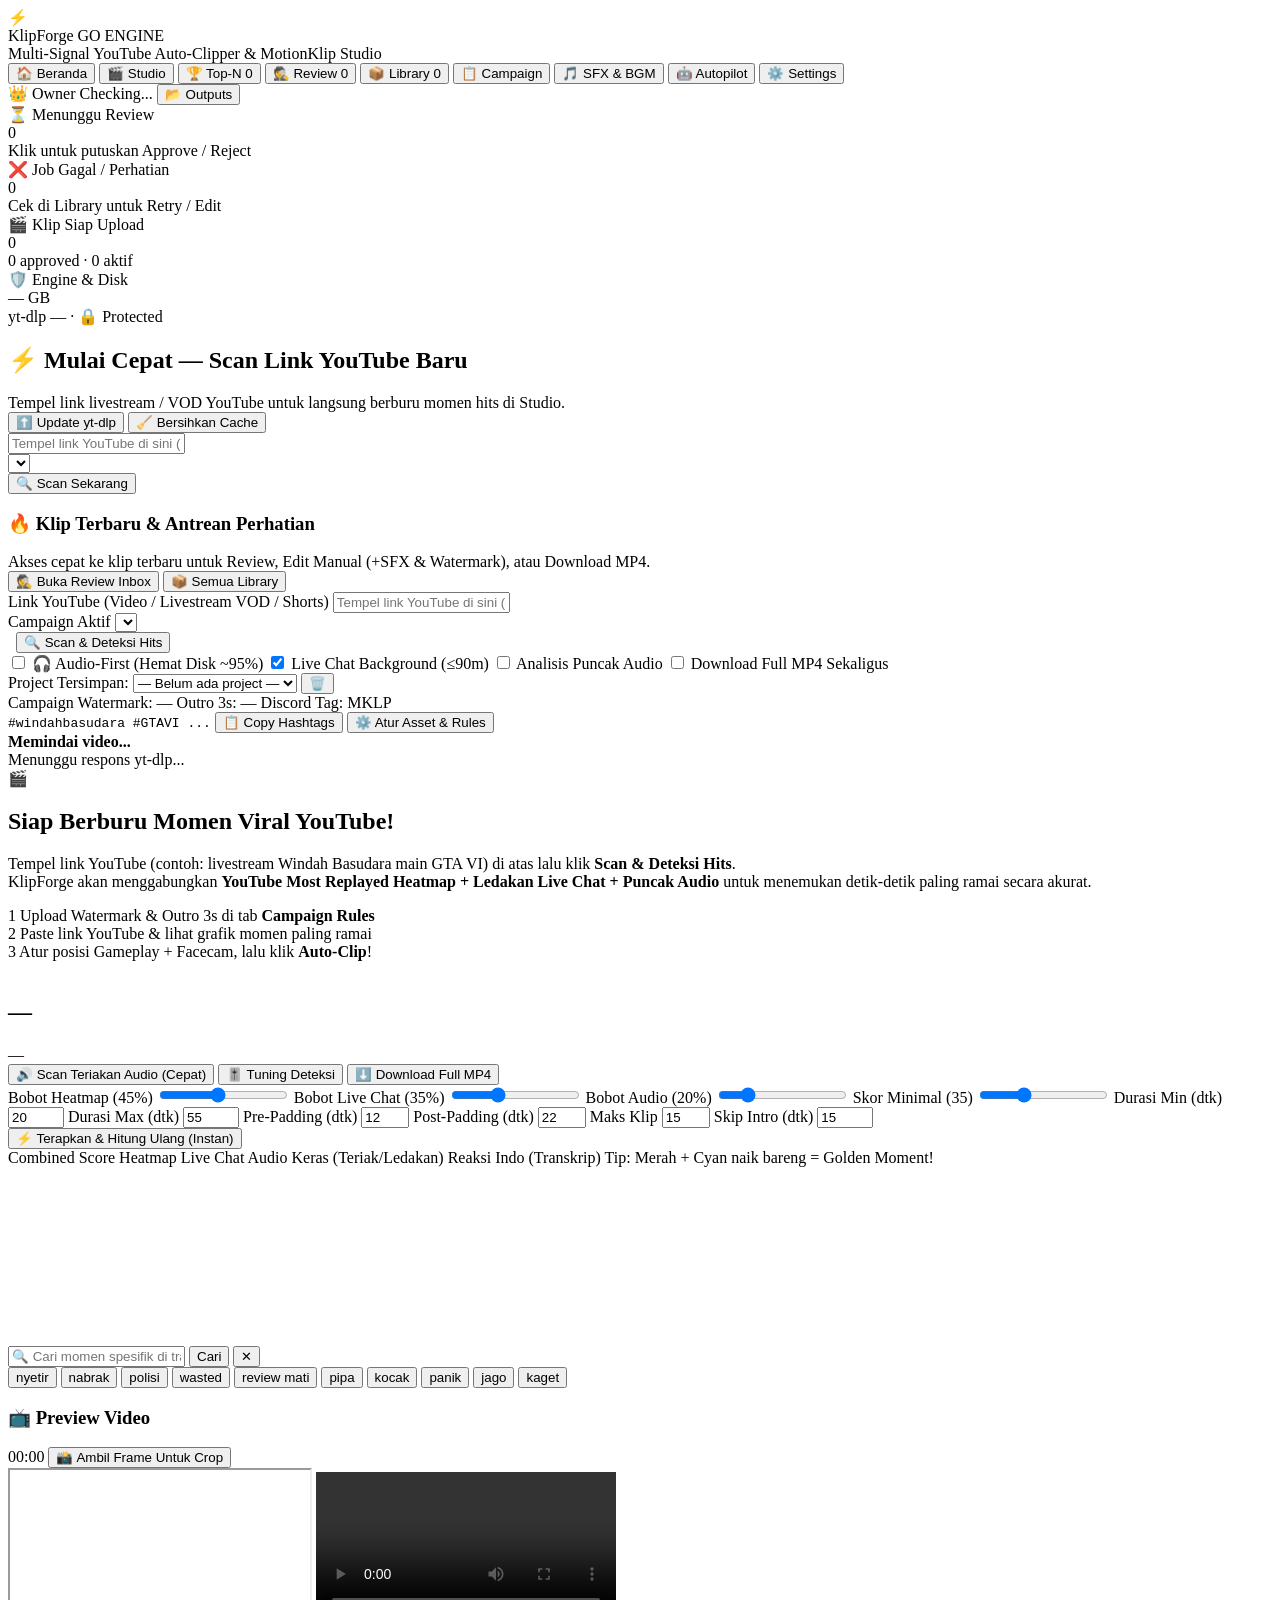
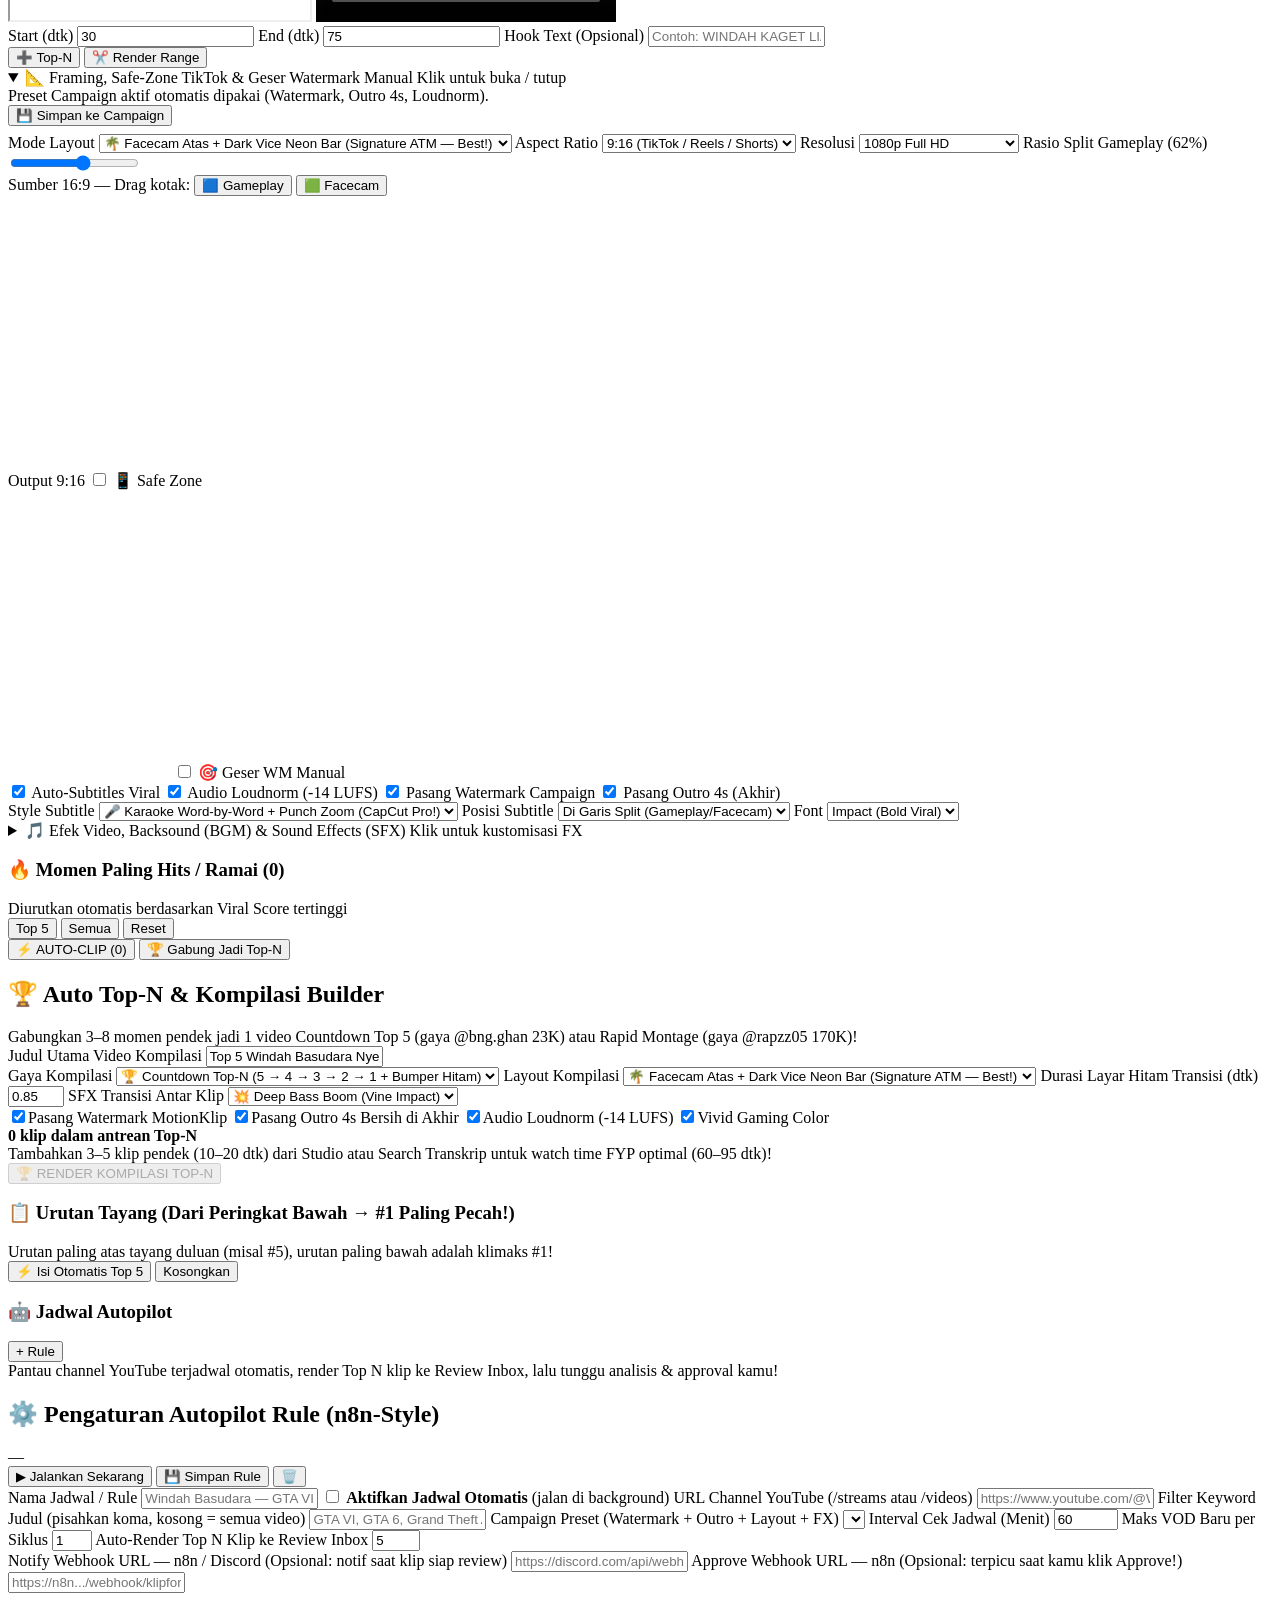
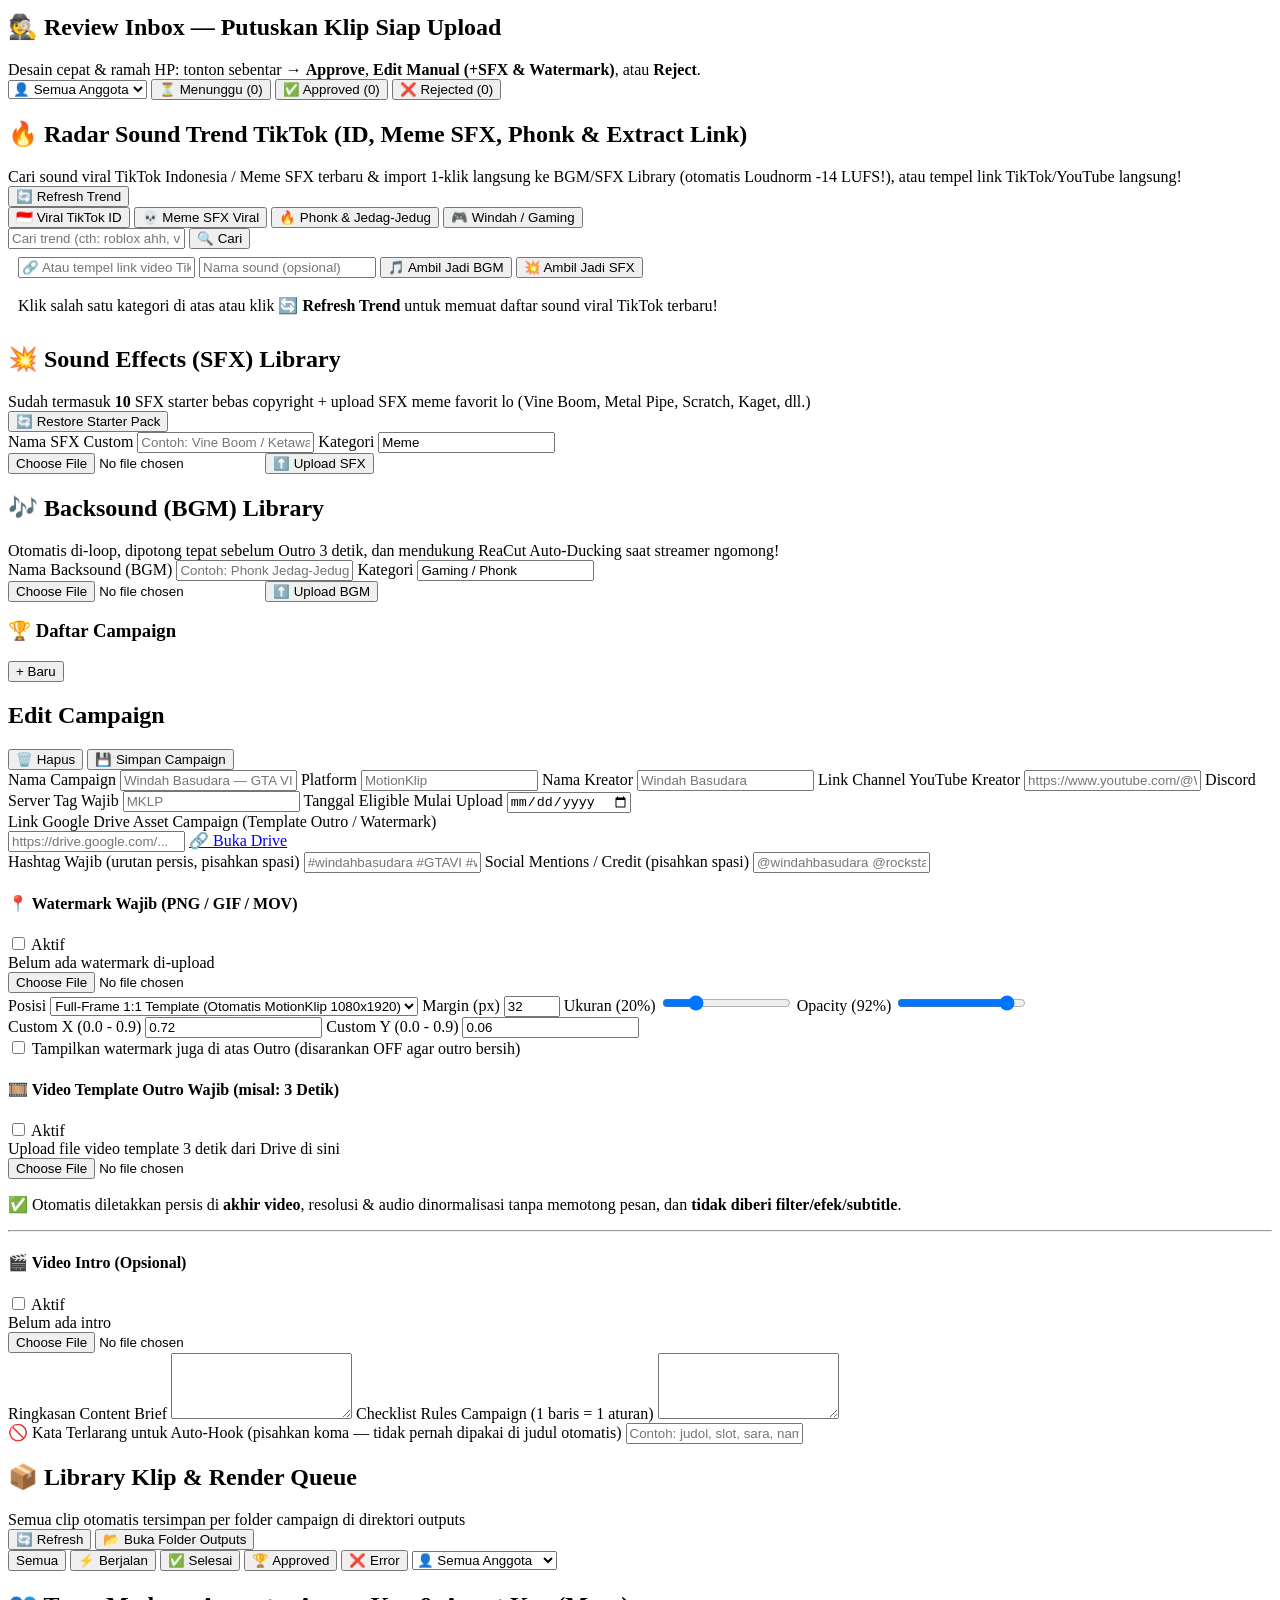
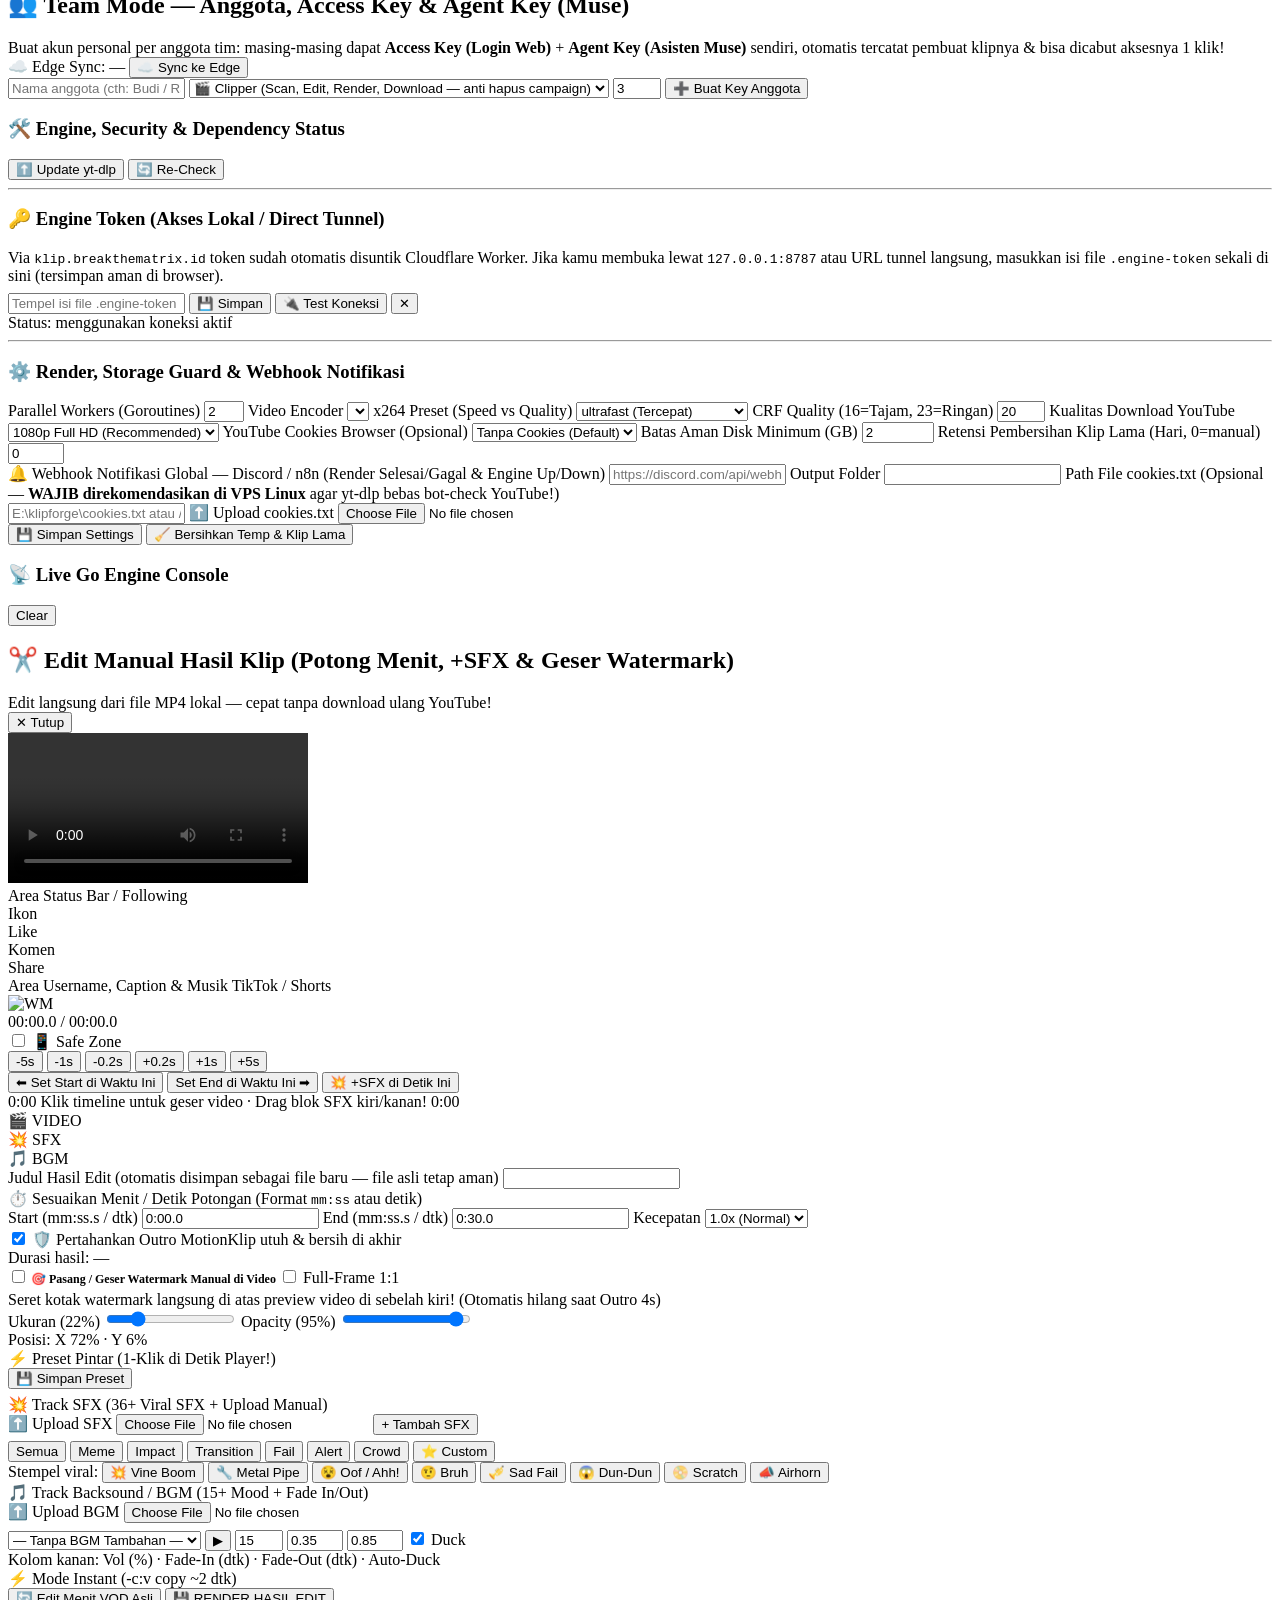
==== cloudflare/public/index.html @ 52f0ef67 "feat(audio+ai): TikTok trending sounds radar & 1-click extractor, YuNet ONNX face_track support, and" ====
<!DOCTYPE html>
<html lang="id">
<head>
  <meta charset="UTF-8" />
  <meta name="viewport" content="width=device-width, initial-scale=1.0" />
  <title>KlipForge — Go Auto-Clipper & MotionKlip Studio</title>
  <link rel="stylesheet" href="/app.css" />
</head>
<body>
  <div class="app-shell">
    <!-- Top Header -->
    <header class="topbar">
      <div class="brand">
        <div class="brand-logo">⚡</div>
        <div>
          <div class="brand-title">KlipForge <span class="badge badge-go">GO ENGINE</span></div>
          <div class="brand-sub">Multi-Signal YouTube Auto-Clipper &amp; MotionKlip Studio</div>
        </div>
      </div>

      <nav class="nav-tabs" id="navTabs">
        <button class="nav-btn active" data-tab="home">🏠 Beranda</button>
        <button class="nav-btn" data-tab="studio">🎬 Studio</button>
        <button class="nav-btn" data-tab="topn">🏆 Top-N <span class="pill-count pill-green" id="navTopNCount">0</span></button>
        <button class="nav-btn" data-tab="review">🕵️ Review <span class="pill-count pill-amber" id="navReviewCount">0</span></button>
        <button class="nav-btn" data-tab="queue">📦 Library <span class="pill-count" id="navJobCount">0</span></button>
        <button class="nav-btn" data-tab="campaigns">📋 Campaign</button>
        <button class="nav-btn" data-tab="audio">🎵 SFX &amp; BGM</button>
        <button class="nav-btn" data-tab="autopilot">🤖 Autopilot</button>
        <button class="nav-btn" data-tab="settings">⚙️ Settings</button>
      </nav>

      <div class="topbar-right">
        <span class="user-pill hidden" id="userBadge" title="Identitas & role akun aktif">👑 Owner</span>
        <span class="status-dot" id="sseDot" title="Real-time SSE connection"></span>
        <span class="dep-pill" id="depBadge">Checking...</span>
        <button class="btn btn-sm btn-ghost hide-mobile" id="btnOpenOutputs" title="Buka folder outputs di Explorer">📂 Outputs</button>
      </div>
    </header>

    <!-- Toast Notification Container -->
    <div id="toastBox" class="toast-box"></div>

    <!-- ==================== TAB 0: BERANDA (COMMAND CENTER) ==================== -->
    <main id="tab-home" class="tab-panel active">
      <section class="home-hero-grid">
        <div class="home-kpi-card kpi-amber" id="kpiCardReview">
          <div class="kpi-label">⏳ Menunggu Review</div>
          <div class="kpi-val" id="homePendingCount">0</div>
          <div class="kpi-sub">Klik untuk putuskan Approve / Reject</div>
        </div>
        <div class="home-kpi-card kpi-rose" id="kpiCardErrors">
          <div class="kpi-label">❌ Job Gagal / Perhatian</div>
          <div class="kpi-val" id="homeErrorCount">0</div>
          <div class="kpi-sub">Cek di Library untuk Retry / Edit</div>
        </div>
        <div class="home-kpi-card kpi-green" id="kpiCardDone">
          <div class="kpi-label">🎬 Klip Siap Upload</div>
          <div class="kpi-val" id="homeDoneCount">0</div>
          <div class="kpi-sub" id="homeApprovedSub">0 approved · 0 aktif</div>
        </div>
        <div class="home-kpi-card kpi-cyan" id="kpiCardHealth">
          <div class="kpi-label">🛡️ Engine &amp; Disk</div>
          <div class="kpi-val" id="homeDiskFree">— GB</div>
          <div class="kpi-sub" id="homeHealthSub">yt-dlp — · 🔒 Protected</div>
        </div>
      </section>

      <!-- Quick Scan & Quick System Actions -->
      <section class="card mt-12">
        <div class="card-head">
          <div>
            <h2>⚡ Mulai Cepat — Scan Link YouTube Baru</h2>
            <div class="muted text-xs">Tempel link livestream / VOD YouTube untuk langsung berburu momen hits di Studio.</div>
          </div>
          <div class="head-actions">
            <button class="btn btn-xs btn-secondary" id="btnHomeUpdateYt">⬆️ Update yt-dlp</button>
            <button class="btn btn-xs btn-secondary" id="btnHomeCleanup">🧹 Bersihkan Cache</button>
          </div>
        </div>
        <div class="intake-row">
          <div class="intake-url-wrap">
            <input type="text" id="homeYtUrl" class="input input-lg" placeholder="Tempel link YouTube di sini (contoh: https://www.youtube.com/watch?v=...)" />
          </div>
          <div class="intake-camp-wrap">
            <select id="homeCampaignSel" class="input input-lg"></select>
          </div>
          <div class="intake-action-wrap">
            <button class="btn btn-primary btn-lg" id="btnHomeQuickScan">🔍 Scan Sekarang</button>
          </div>
        </div>
      </section>

      <!-- Recent Attention Items -->
      <section class="card mt-12">
        <div class="card-head">
          <div>
            <h3>🔥 Klip Terbaru &amp; Antrean Perhatian</h3>
            <div class="muted text-xs">Akses cepat ke klip terbaru untuk Review, Edit Manual (+SFX &amp; Watermark), atau Download MP4.</div>
          </div>
          <div class="head-actions">
            <button class="btn btn-xs btn-accent" id="btnHomeGoReview">🕵️ Buka Review Inbox</button>
            <button class="btn btn-xs btn-secondary" id="btnHomeGoLibrary">📦 Semua Library</button>
          </div>
        </div>
        <div id="homeRecentList" class="jobs-grid"></div>
      </section>
    </main>

    <!-- ==================== TAB 1: STUDIO CLIPPER ==================== -->
    <main id="tab-studio" class="tab-panel">
      <!-- URL Intake Bar -->
      <section class="card intake-card">
        <div class="intake-row">
          <div class="intake-url-wrap">
            <label class="field-label">Link YouTube (Video / Livestream VOD / Shorts)</label>
            <input type="text" id="ytUrlInput" class="input input-lg" placeholder="Tempel link YouTube di sini (contoh: https://www.youtube.com/watch?v=...)" />
          </div>
          <div class="intake-camp-wrap">
            <label class="field-label">Campaign Aktif</label>
            <select id="activeCampaignSelect" class="input input-lg"></select>
          </div>
          <div class="intake-action-wrap">
            <label class="field-label">&nbsp;</label>
            <button class="btn btn-primary btn-lg" id="btnAnalyze">🔍 Scan &amp; Deteksi Hits</button>
          </div>
        </div>

        <div class="intake-options-row">
          <label class="check-inline" title="Hemat disk ~95% — download audio ringan <=64kbps dulu untuk cari momen arc, video dipotong hanya untuk klip pilihan!">
            <input type="checkbox" id="optAudioFirst" /> 🎧 Audio-First (Hemat Disk ~95%)
          </label>
          <label class="check-inline" title="Berjalan di background tanpa memblokir scan (otomatis dilewati pada VOD >90 menit agar super cepat)">
            <input type="checkbox" id="optIncludeChat" checked /> Live Chat Background (≤90m)
          </label>
          <label class="check-inline" title="Download audio ringan untuk deteksi teriakan/tawa keras (otomatis aktif jika heatmap kosong)">
            <input type="checkbox" id="optIncludeAudio" /> Analisis Puncak Audio
          </label>
          <label class="check-inline" title="Download video full MP4 sekaligus (lebih lambat saat scan, tapi render banyak klip jauh lebih cepat)">
            <input type="checkbox" id="optDownloadFull" /> Download Full MP4 Sekaligus
          </label>

          <div class="recent-projects-wrap">
            <span class="muted">Project Tersimpan:</span>
            <select id="projectHistorySelect" class="input input-sm">
              <option value="">— Belum ada project —</option>
            </select>
            <button class="btn btn-sm btn-danger-ghost" id="btnDeleteProject" title="Hapus project ini">🗑️</button>
          </div>
        </div>
      </section>

      <!-- Active Campaign Compliance Strip -->
      <section class="compliance-strip" id="campaignStrip">
        <div class="strip-left">
          <span class="strip-tag" id="stripCampaignName">Campaign</span>
          <span class="strip-badge" id="stripWmStatus">Watermark: —</span>
          <span class="strip-badge" id="stripOutroStatus">Outro 3s: —</span>
          <span class="strip-badge badge-info" id="stripDiscordTag">Discord Tag: MKLP</span>
        </div>
        <div class="strip-right">
          <code class="hashtag-preview" id="stripHashtags">#windahbasudara #GTAVI ...</code>
          <button class="btn btn-xs btn-ghost" id="btnCopyStripTags">📋 Copy Hashtags</button>
          <button class="btn btn-xs btn-secondary" id="btnGoCampaign">⚙️ Atur Asset &amp; Rules</button>
        </div>
      </section>

      <!-- Scanning / Downloading Progress Banner -->
      <section class="card status-banner hidden" id="projectStatusBanner">
        <div class="spinner"></div>
        <div class="status-banner-text">
          <strong id="statusBannerTitle">Memindai video...</strong>
          <div class="muted" id="statusBannerMsg">Menunggu respons yt-dlp...</div>
        </div>
      </section>

      <!-- Empty State -->
      <section class="card empty-hero" id="studioEmpty">
        <div class="empty-icon">🎬</div>
        <h2>Siap Berburu Momen Viral YouTube!</h2>
        <p class="muted">
          Tempel link YouTube (contoh: livestream Windah Basudara main GTA VI) di atas lalu klik <strong>Scan &amp; Deteksi Hits</strong>.<br/>
          KlipForge akan menggabungkan <strong>YouTube Most Replayed Heatmap + Ledakan Live Chat + Puncak Audio</strong> untuk menemukan detik-detik paling ramai secara akurat.
        </p>
        <div class="empty-steps">
          <div class="step-box"><span>1</span> Upload Watermark &amp; Outro 3s di tab <b>Campaign Rules</b></div>
          <div class="step-box"><span>2</span> Paste link YouTube &amp; lihat grafik momen paling ramai</div>
          <div class="step-box"><span>3</span> Atur posisi Gameplay + Facecam, lalu klik <b>Auto-Clip</b>!</div>
        </div>
      </section>

      <!-- Active Project Studio Content -->
      <div id="studioWorkspace" class="hidden">
        <!-- Project Meta & Hype Timeline Chart -->
        <section class="card">
          <div class="section-head">
            <div class="proj-meta">
              <img id="projThumb" class="proj-thumb" src="" alt="" />
              <div>
                <h2 id="projTitle" class="proj-title">—</h2>
                <div class="proj-sub" id="projSub">—</div>
                <div class="signal-pills" id="signalPills"></div>
              </div>
            </div>
            <div class="proj-actions">
              <button class="btn btn-sm btn-accent" id="btnScanAudioFast" title="Download audio super ringan (<=64kbps) untuk cari momen teriakan/ketawa Windah secara akurat!">🔊 Scan Teriakan Audio (Cepat)</button>
              <button class="btn btn-sm btn-secondary" id="btnToggleTuning">🎚️ Tuning Deteksi</button>
              <button class="btn btn-sm btn-secondary" id="btnDownloadFullProj">⬇️ Download Full MP4</button>
            </div>
          </div>

          <!-- Collapsible Detection Tuning Panel -->
          <div id="tuningPanel" class="tuning-panel hidden">
            <div class="tuning-grid">
              <label>Bobot Heatmap (<span id="lblWHeat">45%</span>)
                <input type="range" id="rngWHeat" min="0" max="100" value="45" />
              </label>
              <label>Bobot Live Chat (<span id="lblWChat">35%</span>)
                <input type="range" id="rngWChat" min="0" max="100" value="35" />
              </label>
              <label>Bobot Audio (<span id="lblWAudio">20%</span>)
                <input type="range" id="rngWAudio" min="0" max="100" value="20" />
              </label>
              <label>Skor Minimal (<span id="lblMinScore">35</span>)
                <input type="range" id="rngMinScore" min="10" max="85" value="35" />
              </label>
              <label>Durasi Min (dtk)
                <input type="number" id="inpMinDur" class="input input-sm" value="20" min="5" max="120" />
              </label>
              <label>Durasi Max (dtk)
                <input type="number" id="inpMaxDur" class="input input-sm" value="55" min="10" max="180" />
              </label>
              <label>Pre-Padding (dtk)
                <input type="number" id="inpPrePad" class="input input-sm" value="12" min="0" max="40" />
              </label>
              <label>Post-Padding (dtk)
                <input type="number" id="inpPostPad" class="input input-sm" value="22" min="0" max="60" />
              </label>
              <label>Maks Klip
                <input type="number" id="inpMaxClips" class="input input-sm" value="15" min="1" max="40" />
              </label>
              <label>Skip Intro (dtk)
                <input type="number" id="inpSkipIntro" class="input input-sm" value="15" min="0" max="120" />
              </label>
            </div>
            <div class="tuning-footer">
              <button class="btn btn-primary btn-sm" id="btnReanalyze">⚡ Terapkan &amp; Hitung Ulang (Instan)</button>
            </div>
          </div>

          <!-- Interactive Hype Canvas -->
          <div class="chart-wrap">
            <div class="chart-legend">
              <span><i class="dot dot-comb"></i> Combined Score</span>
              <span><i class="dot dot-heat"></i> Heatmap</span>
              <span><i class="dot dot-chat"></i> Live Chat</span>
              <span><i class="dot dot-audio"></i> Audio Keras (Teriak/Ledakan)</span>
              <span><i class="dot dot-trans"></i> Reaksi Indo (Transkrip)</span>
              <span class="muted ml-auto">Tip: Merah + Cyan naik bareng = Golden Moment!</span>
            </div>
            <canvas id="hypeChart" height="175"></canvas>
            <div id="chartTooltip" class="chart-tooltip hidden"></div>
          </div>

          <!-- Instant VOD Transcript Search Bar (Find exact topics like "wasted", "nyetir", "pipa", "polisi" in 5ms!) -->
          <div class="search-trans-box">
            <div class="search-trans-head">
              <div class="search-input-wrap">
                <input type="text" id="inpTransSearch" class="input input-sm" placeholder="🔍 Cari momen spesifik di transkrip VOD (ketik: wasted, nyetir, nabrak, polisi, pipa, kocak, jago...)" />
                <button class="btn btn-xs btn-primary" id="btnTransSearch">Cari</button>
                <button class="btn btn-xs btn-ghost hidden" id="btnTransClear">✕</button>
              </div>
              <div class="topic-pills" id="topicPills">
                <button class="topic-pill" data-q="nyetir">nyetir</button>
                <button class="topic-pill" data-q="nabrak">nabrak</button>
                <button class="topic-pill" data-q="polisi">polisi</button>
                <button class="topic-pill" data-q="wasted">wasted</button>
                <button class="topic-pill" data-q="review mati">review mati</button>
                <button class="topic-pill" data-q="pipa">pipa</button>
                <button class="topic-pill" data-q="kocak">kocak</button>
                <button class="topic-pill" data-q="panik">panik</button>
                <button class="topic-pill" data-q="jago">jago</button>
                <button class="topic-pill" data-q="kaget">kaget</button>
              </div>
            </div>
            <div id="transSearchResults" class="trans-results hidden"></div>
          </div>
        </section>

        <!-- Main 2-Column Studio Grid -->
        <div class="studio-grid">
          <!-- LEFT COLUMN: Video Preview + Visual Crop & Layout Studio -->
          <div class="studio-left">
            <!-- Video Preview Card -->
            <section class="card">
              <div class="card-head">
                <h3>📺 Preview Video</h3>
                <div class="head-actions">
                  <span class="muted" id="previewTimeBadge">00:00</span>
                  <button class="btn btn-xs btn-secondary" id="btnGrabFrame">📸 Ambil Frame Untuk Crop</button>
                </div>
              </div>
              <div class="player-box" id="playerBox">
                <iframe id="ytIframe" class="yt-iframe" allow="autoplay; encrypted-media" allowfullscreen></iframe>
                <video id="localVideo" class="local-video hidden" controls></video>
              </div>
              <!-- Manual Custom Clip Bar -->
              <div class="manual-clip-bar">
                <div class="manual-inputs">
                  <label>Start (dtk) <input type="number" id="manualStart" class="input input-sm" value="30" min="0" /></label>
                  <label>End (dtk) <input type="number" id="manualEnd" class="input input-sm" value="75" min="1" /></label>
                  <label class="grow">Hook Text (Opsional) <input type="text" id="manualHook" class="input input-sm" placeholder="Contoh: WINDAH KAGET LIAT GTA VI! 😭🔥" /></label>
                </div>
                <button class="btn btn-sm btn-secondary" id="btnAddManualToTopN">➕ Top-N</button>
                <button class="btn btn-sm btn-primary" id="btnRenderManual">✂️ Render Range</button>
              </div>
            </section>

            <!-- Progressive Disclosure Drawer: Framing, Watermark Drag-Drop & FX -->
            <details class="studio-drawer" id="studioFramingDrawer" open>
              <summary>
                <span>📐 Framing, Safe-Zone TikTok &amp; Geser Watermark Manual</span>
                <span class="text-xs muted">Klik untuk buka / tutup</span>
              </summary>
              <div class="studio-drawer-body">
                <div class="card-head" style="margin-bottom:8px;">
                  <div class="text-xs muted">Preset Campaign aktif otomatis dipakai (Watermark, Outro 4s, Loudnorm).</div>
                  <button class="btn btn-xs btn-ghost" id="btnSaveLayoutToCampaign">💾 Simpan ke Campaign</button>
                </div>

              <div class="layout-controls-grid">
                <label>Mode Layout
                  <select id="selCropMode" class="input input-sm">
                    <option value="facecam_top_neon">🌴 Facecam Atas + Dark Vice Neon Bar (Signature ATM — Best!)</option>
                    <option value="facecam_top_float">⚡ Facecam Atas + Floating Viral Title (Tanpa Pita, Full-Bleed!)</option>
                    <option value="facecam_top_clean">🏆 Facecam Atas Bersih (Minimalis / Ideal Top-5)</option>
                    <option value="face_track">🎯 Face-Track Auto-Follow 9:16 (AI Heavy Tripod Reframe!)</option>
                    <option value="gaming_cinema">🎬 Gaming Cinema (Full 16:9 Gameplay + Frame Facecam)</option>
                    <option value="blur_bg">🎥 Full 16:9 + Blur Background</option>
                    <option value="split_custom">Split Custom (Gameplay Atas + Facecam Bawah)</option>
                    <option value="facecam_top_ribbon">Pita Putih Klasik (Opsional)</option>
                    <option value="center">Center Crop (9:16)</option>
                    <option value="original">Original (16:9 Landscape)</option>
                  </select>
                </label>
                <label>Aspect Ratio
                  <select id="selAspect" class="input input-sm">
                    <option value="9:16">9:16 (TikTok / Reels / Shorts)</option>
                    <option value="1:1">1:1 (Square)</option>
                    <option value="16:9">16:9 (Landscape)</option>
                    <option value="original">Original</option>
                  </select>
                </label>
                <label>Resolusi
                  <select id="selRes" class="input input-sm">
                    <option value="1080p">1080p Full HD</option>
                    <option value="720p">720p HD (Lebih Cepat)</option>
                  </select>
                </label>
                <label>Rasio Split Gameplay (<span id="lblSplitRatio">62%</span>)
                  <input type="range" id="rngSplitRatio" min="40" max="78" value="62" />
                </label>
              </div>

              <!-- Visual Interactive Crop Canvas + 9:16 Output Live Simulator with Safe-Zone & Drag Watermark -->
              <div class="crop-studio-row">
                <div class="crop-source-col">
                  <div class="mini-label">
                    <span>Sumber 16:9 — Drag kotak:</span>
                    <button class="btn btn-2xs btn-blue active" id="btnEditGameplay">🟦 Gameplay</button>
                    <button class="btn btn-2xs btn-green" id="btnEditFacecam">🟩 Facecam</button>
                  </div>
                  <canvas id="cropSourceCanvas" width="480" height="270"></canvas>
                </div>
                <div class="crop-preview-col">
                  <div class="mini-label" style="justify-content:space-between;gap:4px;">
                    <span>Output 9:16</span>
                    <label class="check-inline text-xs" title="Tampilkan garis aman UI TikTok/Reels/Shorts"><input type="checkbox" id="chkSafeZone" /> 📱 Safe Zone</label>
                  </div>
                  <canvas id="cropOutputCanvas" width="162" height="288" title="Drag watermark langsung di sini saat mode Geser WM aktif!"></canvas>
                  <label class="check-inline text-xs mt-4" title="Klik & geser langsung posisi watermark di preview 9:16">
                    <input type="checkbox" id="chkDragWm" /> 🎯 Geser WM Manual
                  </label>
                </div>
              </div>

              <!-- Value-Add Editing & Campaign Preset Overrides -->
              <div class="edit-options-grid">
                <label class="check-box">
                  <input type="checkbox" id="chkSubtitles" checked />
                  <span>Auto-Subtitles Viral</span>
                </label>
                <label class="check-box">
                  <input type="checkbox" id="chkAudioNorm" checked />
                  <span>Audio Loudnorm (-14 LUFS)</span>
                </label>
                <label class="check-box">
                  <input type="checkbox" id="chkUseWatermark" checked />
                  <span>Pasang Watermark Campaign</span>
                </label>
                <label class="check-box">
                  <input type="checkbox" id="chkUseOutro" checked />
                  <span>Pasang Outro 4s (Akhir)</span>
                </label>
              </div>

              <div class="sub-style-row" id="subStyleRow">
                <label>Style Subtitle
                  <select id="selSubPreset" class="input input-sm">
                    <option value="karaoke">🎤 Karaoke Word-by-Word + Punch Zoom (CapCut Pro!)</option>
                    <option value="viral-yellow">Viral Yellow Bold (Hormozi)</option>
                    <option value="clean-white">Clean White Bold</option>
                    <option value="gaming-neon">Gaming Neon Green</option>
                    <option value="minimal">Minimal Dark Box</option>
                  </select>
                </label>
                <label>Posisi Subtitle
                  <select id="selSubPos" class="input input-sm">
                    <option value="split-seam">Di Garis Split (Gameplay/Facecam)</option>
                    <option value="bottom">Bawah (Safe Zone TikTok/Reels)</option>
                    <option value="center">Tengah</option>
                  </select>
                </label>
                <label>Font
                  <select id="selSubFont" class="input input-sm">
                    <option value="Impact">Impact (Bold Viral)</option>
                    <option value="Arial">Arial Bold</option>
                    <option value="Bahnschrift">Bahnschrift</option>
                  </select>
                </label>
              </div>
              </div>
            </details>

            <!-- FX, Backsound (BGM) & Sound Effects (SFX) Studio (Collapsible Progressive Disclosure!) -->
            <details class="studio-drawer" id="studioFxDrawer">
              <summary>
                <span>🎵 Efek Video, Backsound (BGM) &amp; Sound Effects (SFX)</span>
                <span class="text-xs muted">Klik untuk kustomisasi FX</span>
              </summary>
              <div class="studio-drawer-body">
              <div class="card-head" style="margin-bottom:8px;">
                <div class="muted text-xs">Hanya berlaku di klip utama — Video Outro 4 detik tetap 100% bersih tanpa filter/BGM!</div>
                <button class="btn btn-xs btn-secondary" id="btnGoAudioLib">➕ Kelola / Upload SFX</button>
              </div>

              <!-- Audio FX: BGM + ReaCut Auto-Ducking + Auto SFX -->
              <div class="fx-section-title">🔊 Backsound (BGM) &amp; Auto-Ducking</div>
              <div class="bgm-row">
                <select id="selBGM" class="input input-sm">
                  <option value="">— Tanpa Backsound (BGM) —</option>
                </select>
                <button class="btn btn-xs btn-secondary" id="btnPreviewBGM" title="Dengar preview BGM">▶ Tes</button>
              </div>
              <div class="layout-controls-grid mt-8">
                <label>Volume BGM (<span id="lblBgmVol">18%</span>)
                  <input type="range" id="rngBgmVol" min="5" max="60" value="18" />
                </label>
                <label class="check-box" style="margin-top:14px;" title="Otomatis kecilkan volume BGM saat streamer ngomong/teriak (teknik ReaCut/CapCut)">
                  <input type="checkbox" id="chkAutoDuck" checked />
                  <span>Auto-Ducking (BGM turun saat ngomong)</span>
                </label>
              </div>

              <div class="fx-section-title mt-12">💥 Sound Effects (SFX) Otomatis &amp; Custom</div>
              <div class="layout-controls-grid">
                <label>Preset Auto-SFX
                  <select id="selSFXPreset" class="input input-sm">
                    <option value="none">Tanpa SFX</option>
                    <option value="meme_punch" selected>Meme Punch (Whoosh + Bass Boom di Peak + Ding)</option>
                    <option value="hype_epic">Hype Epic (Tension Riser + Jedag-Jedug Bass di Peak)</option>
                    <option value="kaget_alert">Kaget Alert (Dramatic Sting + Boom di Peak)</option>
                    <option value="custom">Custom Timeline SFX (Atur Manual)</option>
                  </select>
                </label>
                <div style="display:flex;align-items:flex-end;">
                  <button class="btn btn-xs btn-secondary btn-block hidden" id="btnAddCustomSFX">➕ Tambah Cue SFX</button>
                </div>
              </div>
              <div id="customSFXList" class="custom-sfx-list hidden"></div>

              <div class="fx-section-title mt-12">✨ Efek Visual &amp; Pace (Video FX)</div>
              <div class="sub-style-row">
                <label>Color Grading
                  <select id="selColorPreset" class="input input-sm">
                    <option value="none">Original</option>
                    <option value="vivid_gaming" selected>Vivid Gaming (Tajam &amp; Cerah)</option>
                    <option value="cinematic">Cinematic + Vignette</option>
                    <option value="meme_deep">Meme High-Contrast</option>
                  </select>
                </label>
                <label>Motion / Zoom FX
                  <select id="selMotionPreset" class="input input-sm">
                    <option value="none">Normal (Statis)</option>
                    <option value="peak_punch" selected>Peak Punch Zoom + Shake</option>
                    <option value="slow_zoom">Slow Zoom Retention (1.0→1.08x)</option>
                    <option value="jedag_jedug">Jedag-Jedug Pulse (128 BPM)</option>
                  </select>
                </label>
                <label>Kecepatan Klip
                  <select id="selSpeed" class="input input-sm">
                    <option value="1.0" selected>1.0x (Normal)</option>
                    <option value="1.05">1.05x (Snappy TikTok)</option>
                    <option value="1.10">1.10x (Cepat)</option>
                    <option value="1.15">1.15x (Hyper)</option>
                  </select>
                </label>
              </div>
              <div class="edit-options-grid mt-8">
                <label class="check-box">
                  <input type="checkbox" id="chkFadeIn" checked />
                  <span>Smooth Fade-In (0.25s)</span>
                </label>
                <label class="check-box">
                  <input type="checkbox" id="chkSharpen" checked />
                  <span>Crisp Gameplay Sharpen</span>
                </label>
              </div>
              </div>
            </details>
          </div>

          <!-- RIGHT COLUMN: Ranked Viral Clip Candidates -->
          <div class="studio-right">
            <section class="card candidates-card">
              <div class="card-head">
                <div>
                  <h3>🔥 Momen Paling Hits / Ramai (<span id="candCount">0</span>)</h3>
                  <div class="muted text-xs">Diurutkan otomatis berdasarkan Viral Score tertinggi</div>
                </div>
                <div class="head-actions">
                  <button class="btn btn-xs btn-ghost" id="btnSelectTop5">Top 5</button>
                  <button class="btn btn-xs btn-ghost" id="btnSelectAll">Semua</button>
                  <button class="btn btn-xs btn-ghost" id="btnSelectNone">Reset</button>
                </div>
              </div>

              <div class="batch-bar batch-dual">
                <button class="btn btn-accent" id="btnAutoClipBatch">
                  ⚡ AUTO-CLIP (<span id="selectedCount">0</span>)
                </button>
                <button class="btn btn-primary" id="btnSendSelectedToTopN" title="Gabungkan semua momen tercentang ke Top-N / Kompilasi Builder!">
                  🏆 Gabung Jadi Top-N
                </button>
              </div>

              <div id="candidatesList" class="candidates-list"></div>
            </section>
          </div>
        </div>
      </div>
    </main>

    <!-- ==================== TAB: TOP-N & KOMPILASI BUILDER ==================== -->
    <main id="tab-topn" class="tab-panel">
      <div class="studio-grid">
        <!-- Left: Top-N Settings & Live Preview -->
        <section class="card">
          <div class="card-head">
            <div>
              <h2>🏆 Auto Top-N &amp; Kompilasi Builder</h2>
              <div class="muted text-xs">Gabungkan 3–8 momen pendek jadi 1 video Countdown Top 5 (gaya @bng.ghan 23K) atau Rapid Montage (gaya @rapzz05 170K)!</div>
            </div>
          </div>

          <label>Judul Utama Video Kompilasi
            <input type="text" id="topNTitle" class="input input-lg" value="Top 5 Windah Basudara Nyetir" placeholder="Contoh: Top 5 Windah Basudara Nyetir di GTA VI" />
          </label>

          <div class="form-grid-2 mt-12">
            <label>Gaya Kompilasi
              <select id="topNMode" class="input">
                <option value="top_countdown">🏆 Countdown Top-N (5 → 4 → 3 → 2 → 1 + Bumper Hitam)</option>
                <option value="rapid_montage">⚡ Kompilasi Cepat / Rapid Montage (Gaya @rapzz05)</option>
              </select>
            </label>
            <label>Layout Kompilasi
              <select id="topNLayout" class="input">
                <option value="facecam_top_neon">🌴 Facecam Atas + Dark Vice Neon Bar (Signature ATM — Best!)</option>
                <option value="facecam_top_float">⚡ Facecam Atas + Garis Cyan Neon (Tanpa Pita!)</option>
                <option value="facecam_top_clean">🏆 Facecam Atas Bersih (Minimalis)</option>
                <option value="blur_bg">🎥 Full 16:9 + Blur Background</option>
                <option value="gaming_cinema">🎮 Gaming Cinema (Full 16:9 + Frame Facecam)</option>
              </select>
            </label>
            <label>Durasi Layar Hitam Transisi (dtk)
              <input type="number" step="0.1" min="0" max="2" id="topNBumperDur" class="input" value="0.85" />
            </label>
            <label>SFX Transisi Antar Klip
              <select id="topNBumperSFX" class="input">
                <option value="sfx-boom">💥 Deep Bass Boom (Vine Impact)</option>
                <option value="sfx-bassdrop">🔊 Jedag-Jedug Sub Kick</option>
                <option value="sfx-metal-pipe">🔧 Metal Pipe Crash Clang</option>
                <option value="sfx-glitch">⚡ Glitch Zap Cut</option>
                <option value="">Tanpa SFX Transisi</option>
              </select>
            </label>
          </div>

          <div class="edit-options-grid mt-12">
            <label class="check-box"><input type="checkbox" id="topNWatermark" checked /><span>Pasang Watermark MotionKlip</span></label>
            <label class="check-box"><input type="checkbox" id="topNOutro" checked /><span>Pasang Outro 4s Bersih di Akhir</span></label>
            <label class="check-box"><input type="checkbox" id="topNAudioNorm" checked /><span>Audio Loudnorm (-14 LUFS)</span></label>
            <label class="check-box"><input type="checkbox" id="topNVivid" checked /><span>Vivid Gaming Color</span></label>
          </div>

          <div class="topn-summary-bar mt-16">
            <div>
              <strong id="topNSummaryText">0 klip dalam antrean Top-N</strong>
              <div class="muted text-xs" id="topNDurEstimate">Tambahkan 3–5 klip pendek (10–20 dtk) dari Studio atau Search Transkrip untuk watch time FYP optimal (60–95 dtk)!</div>
            </div>
            <button class="btn btn-accent btn-lg" id="btnRenderTopN" disabled>🏆 RENDER KOMPILASI TOP-N</button>
          </div>
        </section>

        <!-- Right: Ordered Top-N Slot Queue (5 -> 4 -> 3 -> 2 -> 1) -->
        <section class="card">
          <div class="card-head">
            <div>
              <h3>📋 Urutan Tayang (Dari Peringkat Bawah → #1 Paling Pecah!)</h3>
              <div class="muted text-xs">Urutan paling atas tayang duluan (misal #5), urutan paling bawah adalah klimaks #1!</div>
            </div>
            <div class="head-actions">
              <button class="btn btn-xs btn-secondary" id="btnFillTop5FromProject">⚡ Isi Otomatis Top 5</button>
              <button class="btn btn-xs btn-danger-ghost" id="btnClearTopN">Kosongkan</button>
            </div>
          </div>
          <div id="topNSlotsList" class="topn-slots-list"></div>
        </section>
      </div>
    </main>

    <!-- ==================== TAB: AUTOPILOT & HUMAN-IN-THE-LOOP REVIEW ==================== -->
    <main id="tab-autopilot" class="tab-panel">
      <div class="campaigns-layout">
        <aside class="card camp-sidebar">
          <div class="card-head">
            <h3>🤖 Jadwal Autopilot</h3>
            <button class="btn btn-xs btn-primary" id="btnNewAutopilot">+ Rule</button>
          </div>
          <p class="muted text-xs" style="margin:0 0 10px;">
            Pantau channel YouTube terjadwal otomatis, render Top N klip ke Review Inbox, lalu tunggu analisis &amp; approval kamu!
          </p>
          <div id="autopilotList" class="camp-list"></div>
        </aside>

        <section class="card" id="autopilotEditor">
          <div class="card-head">
            <div>
              <h2 id="autoEditorTitle">⚙️ Pengaturan Autopilot Rule (n8n-Style)</h2>
              <div class="muted text-xs" id="autoStatusLine">—</div>
            </div>
            <div class="head-actions">
              <button class="btn btn-sm btn-accent" id="btnRunAutopilotNow">▶ Jalankan Sekarang</button>
              <button class="btn btn-sm btn-primary" id="btnSaveAutopilot">💾 Simpan Rule</button>
              <button class="btn btn-sm btn-danger-ghost" id="btnDeleteAutopilot">🗑️</button>
            </div>
          </div>

          <div class="form-grid-2">
            <label>Nama Jadwal / Rule
              <input type="text" id="aName" class="input" placeholder="Windah Basudara — GTA VI Auto-Watcher" />
            </label>
            <label class="check-box" style="margin-top:18px;">
              <input type="checkbox" id="aEnabled" />
              <span><strong>Aktifkan Jadwal Otomatis</strong> (jalan di background)</span>
            </label>
            <label>URL Channel YouTube (/streams atau /videos)
              <input type="text" id="aChannelUrl" class="input" placeholder="https://www.youtube.com/@WindahBasudara/streams" />
            </label>
            <label>Filter Keyword Judul (pisahkan koma, kosong = semua video)
              <input type="text" id="aKeywords" class="input" placeholder="GTA VI, GTA 6, Grand Theft Auto" />
            </label>
            <label>Campaign Preset (Watermark + Outro + Layout + FX)
              <select id="aCampaignId" class="input"></select>
            </label>
            <label>Interval Cek Jadwal (Menit)
              <input type="number" id="aInterval" class="input" min="5" max="1440" value="60" />
            </label>
            <label>Maks VOD Baru per Siklus
              <input type="number" id="aMaxVideos" class="input" min="1" max="5" value="1" />
            </label>
            <label>Auto-Render Top N Klip ke Review Inbox
              <input type="number" id="aTopClips" class="input" min="1" max="15" value="5" />
            </label>
          </div>

          <div class="form-grid-2 mt-12">
            <label>Notify Webhook URL — n8n / Discord (Opsional: notif saat klip siap review)
              <input type="text" id="aNotifyWebhook" class="input" placeholder="https://discord.com/api/webhooks/... atau https://n8n.../webhook/klipforge-ready-review" />
            </label>
            <label>Approve Webhook URL — n8n (Opsional: terpicu saat kamu klik Approve!)
              <input type="text" id="aApproveWebhook" class="input" placeholder="https://n8n.../webhook/klipforge-approved" />
            </label>
          </div>
        </section>
      </div>
    </main>

    <!-- ==================== TAB: REVIEW INBOX (STANDALONE — MOBILE 1-TANGAN!) ==================== -->
    <main id="tab-review" class="tab-panel">
      <section class="card">
        <div class="card-head">
          <div>
            <h2>🕵️ Review Inbox — Putuskan Klip Siap Upload</h2>
            <div class="muted text-xs">Desain cepat &amp; ramah HP: tonton sebentar → <strong>Approve</strong>, <strong>Edit Manual (+SFX &amp; Watermark)</strong>, atau <strong>Reject</strong>.</div>
          </div>
          <div class="head-actions">
            <select id="reviewMemberFilter" class="input input-sm" style="width:auto;min-width:135px;" title="Filter klip berdasarkan anggota pembuat">
              <option value="all">👤 Semua Anggota</option>
            </select>
            <button class="btn btn-xs btn-secondary review-filter active" data-rfilter="pending_review">⏳ Menunggu (<span id="cntPending">0</span>)</button>
            <button class="btn btn-xs btn-ghost review-filter" data-rfilter="approved">✅ Approved (<span id="cntApproved">0</span>)</button>
            <button class="btn btn-xs btn-ghost review-filter" data-rfilter="rejected">❌ Rejected (<span id="cntRejected">0</span>)</button>
          </div>
        </div>
        <div id="reviewInboxList" class="jobs-grid"></div>
      </section>
    </main>

    <!-- ==================== TAB: AUDIO & SFX LIBRARY ==================== -->
    <main id="tab-audio" class="tab-panel">
      <!-- TikTok Trending Sounds Radar & 1-Click Extractor -->
      <section class="card" style="margin-bottom:14px;">
        <div class="card-head">
          <div>
            <h2>🔥 Radar Sound Trend TikTok (ID, Meme SFX, Phonk &amp; Extract Link)</h2>
            <div class="muted text-xs">Cari sound viral TikTok Indonesia / Meme SFX terbaru &amp; import 1-klik langsung ke BGM/SFX Library (otomatis Loudnorm -14 LUFS!), atau tempel link TikTok/YouTube langsung!</div>
          </div>
          <div class="head-actions">
            <button class="btn btn-xs btn-secondary" id="btnRefreshTrends">🔄 Refresh Trend</button>
          </div>
        </div>

        <div class="trend-controls-row mt-8">
          <div class="pe-cat-bar" id="trendCatBar">
            <button class="pe-cat-pill active" data-tcat="id_viral">🇮🇩 Viral TikTok ID</button>
            <button class="pe-cat-pill" data-tcat="meme_sfx">💀 Meme SFX Viral</button>
            <button class="pe-cat-pill" data-tcat="phonk_gaming">🔥 Phonk &amp; Jedag-Jedug</button>
            <button class="pe-cat-pill" data-tcat="windah_viral">🎮 Windah / Gaming</button>
          </div>
          <div class="input-with-btn">
            <input type="text" id="inpTrendQuery" class="input input-sm" placeholder="Cari trend (cth: roblox ahh, velocity, gta)..." />
            <button class="btn btn-xs btn-primary" id="btnSearchTrends">🔍 Cari</button>
          </div>
        </div>

        <div class="input-with-btn mt-8" style="background:var(--bg-input);padding:8px 10px;border-radius:8px;border:1px solid var(--border);">
          <input type="text" id="inpDirectSoundUrl" class="input input-sm" placeholder="🔗 Atau tempel link video TikTok / YouTube langsung untuk ambil audionya..." />
          <input type="text" id="inpDirectSoundName" class="input input-sm" style="max-width:190px;" placeholder="Nama sound (opsional)" />
          <button class="btn btn-xs btn-accent" id="btnExtractUrlBgm">🎵 Ambil Jadi BGM</button>
          <button class="btn btn-xs btn-primary" id="btnExtractUrlSfx">💥 Ambil Jadi SFX</button>
        </div>

        <div id="trendingSoundsList" class="trend-grid mt-12">
          <div class="muted text-xs" style="padding:10px;">Klik salah satu kategori di atas atau klik <strong>🔄 Refresh Trend</strong> untuk memuat daftar sound viral TikTok terbaru!</div>
        </div>
      </section>

      <div class="settings-grid">
        <section class="card">
          <div class="card-head">
            <div>
              <h2>💥 Sound Effects (SFX) Library</h2>
              <div class="muted text-xs">Sudah termasuk <strong id="sfxBuiltInCount">10</strong> SFX starter bebas copyright + upload SFX meme favorit lo (Vine Boom, Metal Pipe, Scratch, Kaget, dll.)</div>
            </div>
            <button class="btn btn-xs btn-secondary" id="btnRegenAudio">🔄 Restore Starter Pack</button>
          </div>

          <div class="upload-audio-box">
            <div class="form-grid-2">
              <label>Nama SFX Custom
                <input type="text" id="upSfxName" class="input input-sm" placeholder="Contoh: Vine Boom / Ketawa Bocil" />
              </label>
              <label>Kategori
                <input type="text" id="upSfxCat" class="input input-sm" value="Meme" />
              </label>
            </div>
            <div class="input-with-btn mt-8">
              <input type="file" id="upSfxFile" accept="audio/*,.mp3,.wav,.m4a,.ogg" class="file-input" />
              <button class="btn btn-sm btn-primary" id="btnUploadSFX">⬆️ Upload SFX</button>
            </div>
          </div>

          <div id="sfxLibList" class="audio-lib-list mt-12"></div>
        </section>

        <section class="card">
          <div class="card-head">
            <div>
              <h2>🎶 Backsound (BGM) Library</h2>
              <div class="muted text-xs">Otomatis di-loop, dipotong tepat sebelum Outro 3 detik, dan mendukung ReaCut Auto-Ducking saat streamer ngomong!</div>
            </div>
          </div>

          <div class="upload-audio-box">
            <div class="form-grid-2">
              <label>Nama Backsound (BGM)
                <input type="text" id="upBgmName" class="input input-sm" placeholder="Contoh: Phonk Jedag-Jedug / Gaming Beat" />
              </label>
              <label>Kategori
                <input type="text" id="upBgmCat" class="input input-sm" value="Gaming / Phonk" />
              </label>
            </div>
            <div class="input-with-btn mt-8">
              <input type="file" id="upBgmFile" accept="audio/*,.mp3,.wav,.m4a,.ogg" class="file-input" />
              <button class="btn btn-sm btn-accent" id="btnUploadBGM">⬆️ Upload BGM</button>
            </div>
          </div>

          <div id="bgmLibList" class="audio-lib-list mt-12"></div>
        </section>
      </div>
      <audio id="globalAudioPreview" class="hidden"></audio>
    </main>

    <!-- ==================== TAB 2: CAMPAIGN RULES & ASSETS ==================== -->
    <main id="tab-campaigns" class="tab-panel">
      <div class="campaigns-layout">
        <aside class="card camp-sidebar">
          <div class="card-head">
            <h3>🏆 Daftar Campaign</h3>
            <button class="btn btn-xs btn-primary" id="btnNewCampaign">+ Baru</button>
          </div>
          <div id="campaignList" class="camp-list"></div>
        </aside>

        <section class="card camp-editor" id="campEditor">
          <div class="card-head">
            <h2 id="campEditorTitle">Edit Campaign</h2>
            <div class="head-actions">
              <button class="btn btn-sm btn-danger-ghost" id="btnDeleteCamp">🗑️ Hapus</button>
              <button class="btn btn-sm btn-primary" id="btnSaveCamp">💾 Simpan Campaign</button>
            </div>
          </div>

          <div class="form-grid-2">
            <label>Nama Campaign
              <input type="text" id="cName" class="input" placeholder="Windah Basudara — GTA VI" />
            </label>
            <label>Platform
              <input type="text" id="cPlatform" class="input" placeholder="MotionKlip" />
            </label>
            <label>Nama Kreator
              <input type="text" id="cCreator" class="input" placeholder="Windah Basudara" />
            </label>
            <label>Link Channel YouTube Kreator
              <input type="text" id="cChannelUrl" class="input" placeholder="https://www.youtube.com/@WindahBasudara" />
            </label>
            <label>Discord Server Tag Wajib
              <input type="text" id="cDiscordTag" class="input" placeholder="MKLP" />
            </label>
            <label>Tanggal Eligible Mulai Upload
              <input type="date" id="cEligibleDate" class="input" />
            </label>
          </div>

          <label class="mt-12">Link Google Drive Asset Campaign (Template Outro / Watermark)
            <div class="input-with-btn">
              <input type="text" id="cDriveUrl" class="input" placeholder="https://drive.google.com/..." />
              <a id="cDriveOpenLink" href="#" target="_blank" class="btn btn-sm btn-secondary">🔗 Buka Drive</a>
            </div>
          </label>

          <div class="form-grid-2 mt-12">
            <label>Hashtag Wajib (urutan persis, pisahkan spasi)
              <input type="text" id="cHashtags" class="input" placeholder="#windahbasudara #GTAVI #windahGTAVI #motionklip #ezklip" />
            </label>
            <label>Social Mentions / Credit (pisahkan spasi)
              <input type="text" id="cMentions" class="input" placeholder="@windahbasudara @rockstargames" />
            </label>
          </div>

          <!-- Assets Upload Zone: Watermark + Outro 3s + Optional Intro -->
          <div class="assets-grid mt-16">
            <!-- Watermark Upload -->
            <div class="asset-box">
              <div class="asset-head">
                <h4>📍 Watermark Wajib (PNG / GIF / MOV)</h4>
                <label class="check-inline"><input type="checkbox" id="cWmEnabled" /> Aktif</label>
              </div>
              <div class="asset-preview-box" id="wmPreviewBox">
                <span class="muted">Belum ada watermark di-upload</span>
              </div>
              <input type="file" id="fileWm" accept="image/png,image/webp,image/gif,video/quicktime,video/webm" class="file-input" />
              <div class="form-grid-2 mt-8">
                <label>Posisi
                  <select id="cWmPos" class="input input-sm">
                    <option value="full-frame">Full-Frame 1:1 Template (Otomatis MotionKlip 1080x1920)</option>
                    <option value="top-right">Kanan Atas</option>
                    <option value="top-left">Kiri Atas</option>
                    <option value="bottom-right">Kanan Bawah</option>
                    <option value="bottom-left">Kiri Bawah</option>
                    <option value="center-top">Tengah Atas</option>
                    <option value="custom">Custom (X / Y %)</option>
                  </select>
                </label>
                <label>Margin (px)
                  <input type="number" id="cWmMargin" class="input input-sm" value="32" min="0" max="300" />
                </label>
                <label>Ukuran (<span id="lblWmScale">20%</span>)
                  <input type="range" id="cWmScale" min="8" max="60" value="20" />
                </label>
                <label>Opacity (<span id="lblWmOpacity">92%</span>)
                  <input type="range" id="cWmOpacity" min="20" max="100" value="92" />
                </label>
              </div>
              <div class="form-grid-2 mt-8 hidden" id="wmCustomXY">
                <label>Custom X (0.0 - 0.9) <input type="number" step="0.02" id="cWmCustomX" class="input input-sm" value="0.72" /></label>
                <label>Custom Y (0.0 - 0.9) <input type="number" step="0.02" id="cWmCustomY" class="input input-sm" value="0.06" /></label>
              </div>
              <label class="check-inline mt-8">
                <input type="checkbox" id="cWmOnOutro" /> Tampilkan watermark juga di atas Outro (disarankan OFF agar outro bersih)
              </label>
            </div>

            <!-- Outro 3s Upload -->
            <div class="asset-box">
              <div class="asset-head">
                <h4>🎞️ Video Template Outro Wajib (misal: 3 Detik)</h4>
                <label class="check-inline"><input type="checkbox" id="cOutroEnabled" /> Aktif</label>
              </div>
              <div class="asset-preview-box" id="outroPreviewBox">
                <span class="muted">Upload file video template 3 detik dari Drive di sini</span>
              </div>
              <input type="file" id="fileOutro" accept="video/mp4,video/quicktime,video/webm,video/x-matroska" class="file-input" />
              <p class="muted text-xs mt-8">
                ✅ Otomatis diletakkan persis di <strong>akhir video</strong>, resolusi &amp; audio dinormalisasi tanpa memotong pesan, dan <strong>tidak diberi filter/efek/subtitle</strong>.
              </p>

              <hr class="divider" />
              <div class="asset-head">
                <h4>🎬 Video Intro (Opsional)</h4>
                <label class="check-inline"><input type="checkbox" id="cIntroEnabled" /> Aktif</label>
              </div>
              <div class="muted text-xs" id="introFileInfo">Belum ada intro</div>
              <input type="file" id="fileIntro" accept="video/mp4,video/quicktime,video/webm" class="file-input mt-4" />
            </div>
          </div>

          <!-- Brief, Rules & Forbidden Words -->
          <div class="form-grid-2 mt-16">
            <label>Ringkasan Content Brief
              <textarea id="cBrief" class="input textarea" rows="4"></textarea>
            </label>
            <label>Checklist Rules Campaign (1 baris = 1 aturan)
              <textarea id="cRules" class="input textarea" rows="4"></textarea>
            </label>
          </div>
          <label class="mt-12">🚫 Kata Terlarang untuk Auto-Hook (pisahkan koma — tidak pernah dipakai di judul otomatis)
            <input type="text" id="cForbiddenWords" class="input input-sm" placeholder="Contoh: judol, slot, sara, nama-terlarang" />
          </label>
        </section>
      </div>
    </main>

    <!-- ==================== TAB 3: LIBRARY (QUEUE + HASIL CLIPS + FILTER) ==================== -->
    <main id="tab-queue" class="tab-panel">
      <section class="card">
        <div class="card-head">
          <div>
            <h2>📦 Library Klip &amp; Render Queue</h2>
            <div class="muted text-xs">Semua clip otomatis tersimpan per folder campaign di direktori outputs</div>
          </div>
          <div class="head-actions">
            <button class="btn btn-sm btn-secondary" id="btnRefreshJobs">🔄 Refresh</button>
            <button class="btn btn-sm btn-primary" id="btnOpenOutputs2">📂 Buka Folder Outputs</button>
          </div>
        </div>
        <div class="lib-filters mt-8" style="margin-bottom:12px;align-items:center;">
          <button class="btn btn-xs btn-secondary lib-filter active" data-lfilter="all">Semua</button>
          <button class="btn btn-xs btn-ghost lib-filter" data-lfilter="active">⚡ Berjalan</button>
          <button class="btn btn-xs btn-ghost lib-filter" data-lfilter="done">✅ Selesai</button>
          <button class="btn btn-xs btn-ghost lib-filter" data-lfilter="approved">🏆 Approved</button>
          <button class="btn btn-xs btn-ghost lib-filter" data-lfilter="error">❌ Error</button>
          <select id="libMemberFilter" class="input input-sm ml-auto" style="width:auto;min-width:145px;" title="Filter klip berdasarkan anggota pembuat">
            <option value="all">👤 Semua Anggota</option>
          </select>
        </div>
        <div id="jobsList" class="jobs-grid"></div>
      </section>
    </main>

    <!-- ==================== TAB 4: SETTINGS, TEAM, STORAGE & LOGS ==================== -->
    <main id="tab-settings" class="tab-panel">
      <!-- Team Mode Management Card (Owner Only) -->
      <section class="card mb-12" id="teamManagementCard" style="margin-bottom:16px;">
        <div class="card-head">
          <div>
            <h2>👥 Team Mode — Anggota, Access Key &amp; Agent Key (Muse)</h2>
            <div class="muted text-xs">Buat akun personal per anggota tim: masing-masing dapat <strong>Access Key (Login Web)</strong> + <strong>Agent Key (Asisten Muse)</strong> sendiri, otomatis tercatat pembuat klipnya &amp; bisa dicabut aksesnya 1 klik!</div>
          </div>
          <div class="head-actions">
            <span class="text-xs muted" id="teamEdgeSyncStatus">☁️ Edge Sync: —</span>
            <button class="btn btn-xs btn-secondary" id="btnSyncTeamEdge" title="Sinkronkan daftar key tim ke Cloudflare Worker (klip.breakthematrix.id)">☁️ Sync ke Edge</button>
          </div>
        </div>

        <div class="team-add-bar mt-12">
          <input type="text" id="teamNewName" class="input input-sm" placeholder="Nama anggota (cth: Budi / Raka)..." />
          <select id="teamNewRole" class="input input-sm">
            <option value="clipper">🎬 Clipper (Scan, Edit, Render, Download — anti hapus campaign)</option>
            <option value="qc">🕵️ QC / Reviewer (Clipper + Approve/Reject Review)</option>
            <option value="owner">👑 Co-Owner (Full Admin)</option>
          </select>
          <input type="number" id="teamNewMaxActive" class="input input-sm" min="1" max="10" value="3" title="Maksimal job render aktif paralel per anggota (Fair Queue)" />
          <button class="btn btn-sm btn-primary" id="btnAddTeamMember">➕ Buat Key Anggota</button>
        </div>

        <div id="teamMembersList" class="team-grid mt-12"></div>
      </section>

      <div class="settings-grid">
        <section class="card">
          <div class="card-head">
            <h3>🛠️ Engine, Security &amp; Dependency Status</h3>
            <div class="head-actions">
              <button class="btn btn-xs btn-accent" id="btnUpdateYtDlp">⬆️ Update yt-dlp</button>
              <button class="btn btn-xs btn-secondary" id="btnRefreshDeps">🔄 Re-Check</button>
            </div>
          </div>
          <div id="depsPanel" class="deps-list"></div>
          <div id="diskHealthPanel" class="disk-bar-wrap"></div>

          <hr class="divider" />
          <h3>🔑 Engine Token (Akses Lokal / Direct Tunnel)</h3>
          <p class="muted text-xs" style="margin:4px 0 8px;">
            Via <code>klip.breakthematrix.id</code> token sudah otomatis disuntik Cloudflare Worker. Jika kamu membuka lewat <code>127.0.0.1:8787</code> atau URL tunnel langsung, masukkan isi file <code>.engine-token</code> sekali di sini (tersimpan aman di browser).
          </p>
          <div class="input-with-btn">
            <input type="password" id="sEngineToken" class="input input-sm" placeholder="Tempel isi file .engine-token (48 karakter)..." autocomplete="off" />
            <button class="btn btn-xs btn-primary" id="btnSaveEngineToken">💾 Simpan</button>
            <button class="btn btn-xs btn-accent" id="btnTestEngineToken">🔌 Test Koneksi</button>
            <button class="btn btn-xs btn-ghost" id="btnClearEngineToken" title="Hapus token tersimpan di browser">✕</button>
          </div>
          <div class="text-xs muted mt-4" id="engineTokenStatus">Status: menggunakan koneksi aktif</div>

          <hr class="divider" />
          <h3>⚙️ Render, Storage Guard &amp; Webhook Notifikasi</h3>
          <div class="form-grid-2 mt-12">
            <label>Parallel Workers (Goroutines)
              <input type="number" id="sWorkers" class="input" min="1" max="8" value="2" />
            </label>
            <label>Video Encoder
              <select id="sEncoder" class="input"></select>
            </label>
            <label>x264 Preset (Speed vs Quality)
              <select id="sPreset" class="input">
                <option value="ultrafast">ultrafast (Tercepat)</option>
                <option value="veryfast">veryfast (Recommended)</option>
                <option value="fast">fast (Seimbang)</option>
                <option value="medium">medium (Kualitas Tinggi)</option>
              </select>
            </label>
            <label>CRF Quality (16=Tajam, 23=Ringan)
              <input type="number" id="sCrf" class="input" min="14" max="28" value="20" />
            </label>
            <label>Kualitas Download YouTube
              <select id="sQuality" class="input">
                <option value="1080p">1080p Full HD (Recommended)</option>
                <option value="720p">720p HD (Hemat Kuota)</option>
                <option value="best">Best Available</option>
              </select>
            </label>
            <label>YouTube Cookies Browser (Opsional)
              <select id="sCookiesBrowser" class="input">
                <option value="">Tanpa Cookies (Default)</option>
                <option value="chrome">Google Chrome</option>
                <option value="edge">Microsoft Edge</option>
                <option value="firefox">Firefox</option>
              </select>
            </label>
            <label>Batas Aman Disk Minimum (GB)
              <input type="number" step="0.5" id="sMinFreeGb" class="input" min="0.5" max="100" value="2" />
            </label>
            <label>Retensi Pembersihan Klip Lama (Hari, 0=manual)
              <input type="number" id="sRetentionDays" class="input" min="0" max="365" value="0" />
            </label>
          </div>
          <label class="mt-12">🔔 Webhook Notifikasi Global — Discord / n8n (Render Selesai/Gagal &amp; Engine Up/Down)
            <input type="text" id="sNotifyWebhook" class="input" placeholder="https://discord.com/api/webhooks/... atau https://n8n.../webhook/klipforge" />
          </label>
          <label class="mt-12">Output Folder
            <input type="text" id="sOutputDir" class="input" />
          </label>
          <label class="mt-12">Path File cookies.txt (Opsional — <strong>WAJIB direkomendasikan di VPS Linux</strong> agar yt-dlp bebas bot-check YouTube!)
            <div class="input-with-btn">
              <input type="text" id="sCookiesFile" class="input" placeholder="E:\klipforge\cookies.txt atau /app/data/cookies.txt" />
              <label class="btn btn-xs btn-secondary" style="cursor:pointer;white-space:nowrap;">
                ⬆️ Upload cookies.txt
                <input type="file" id="fileUploadCookies" accept=".txt,text/plain" class="hidden" />
              </label>
            </div>
          </label>
          <div class="head-actions mt-16">
            <button class="btn btn-primary" id="btnSaveSettings">💾 Simpan Settings</button>
            <button class="btn btn-secondary" id="btnCleanupStorage">🧹 Bersihkan Temp &amp; Klip Lama</button>
          </div>
        </section>

        <section class="card">
          <div class="card-head">
            <h3>📡 Live Go Engine Console</h3>
            <button class="btn btn-xs btn-ghost" id="btnClearLogs">Clear</button>
          </div>
          <div id="liveConsole" class="live-console"></div>
        </section>
      </div>
    </main>
  </div>

  <!-- ==================== POST-CLIP MANUAL EDITOR MODAL (Trim + +SFX + Drag-Drop Watermark + Safe-Zone) ==================== -->
  <div id="postEditModal" class="modal-backdrop hidden">
    <div class="modal-card">
      <div class="modal-head">
        <div>
          <h2>✂️ Edit Manual Hasil Klip (Potong Menit, +SFX &amp; Geser Watermark)</h2>
          <div class="muted text-xs" id="peSourceSubtitle">Edit langsung dari file MP4 lokal — cepat tanpa download ulang YouTube!</div>
        </div>
        <button class="btn btn-xs btn-ghost" id="btnClosePostEdit">✕ Tutup</button>
      </div>

      <div class="modal-body-grid">
        <!-- Left: Interactive Video Preview + Safe-Zone + Draggable Watermark + Precision Controls -->
        <div class="pe-left">
          <div class="pe-video-wrap" id="peStage">
            <video id="peVideo" controls playsinline></video>
            <div id="peSafeZone" class="safezone-overlay hidden">
              <div class="sz-top">Area Status Bar / Following</div>
              <div class="sz-right">Ikon<br/>Like<br/>Komen<br/>Share</div>
              <div class="sz-bottom">Area Username, Caption &amp; Musik TikTok / Shorts</div>
            </div>
            <div id="peWmDrag" class="pe-wm-drag hidden" title="Geser posisi watermark dengan mouse / jari!">
              <img id="peWmImg" src="" alt="WM" />
            </div>
          </div>
          <div class="pe-time-bar">
            <span class="pe-clock" id="peClock">00:00.0 / 00:00.0</span>
            <div class="head-actions">
              <label class="check-inline text-xs"><input type="checkbox" id="peSafeZoneToggle" /> 📱 Safe Zone</label>
            </div>
          </div>
          <div class="pe-time-bar">
            <div class="pe-nudge-group">
              <button class="btn btn-2xs btn-secondary pe-nudge" data-d="-5">-5s</button>
              <button class="btn btn-2xs btn-secondary pe-nudge" data-d="-1">-1s</button>
              <button class="btn btn-2xs btn-secondary pe-nudge" data-d="-0.2">-0.2s</button>
              <button class="btn btn-2xs btn-secondary pe-nudge" data-d="0.2">+0.2s</button>
              <button class="btn btn-2xs btn-secondary pe-nudge" data-d="1">+1s</button>
              <button class="btn btn-2xs btn-secondary pe-nudge" data-d="5">+5s</button>
            </div>
          </div>
          <div class="pe-capture-row">
            <button class="btn btn-xs btn-secondary" id="btnPeSetStart">⬅ Set Start di Waktu Ini</button>
            <button class="btn btn-xs btn-secondary" id="btnPeSetEnd">Set End di Waktu Ini ➡</button>
            <button class="btn btn-xs btn-accent" id="btnPeAddSfxNow">💥 +SFX di Detik Ini</button>
          </div>

          <!-- CapCut-Style Visual Multi-Track Timeline (Scrub Playhead + Draggable SFX Blocks + BGM Bar) -->
          <div class="pe-timeline-wrap" id="peTimelineWrap">
            <div class="pe-tl-ruler">
              <span id="peTlRulerStart">0:00</span>
              <span class="text-xs muted">Klik timeline untuk geser video · Drag blok SFX kiri/kanan!</span>
              <span id="peTlRulerEnd">0:00</span>
            </div>
            <div class="pe-tl-tracks" id="peTlTracks">
              <div class="pe-tl-track" id="peTlVideoTrack">
                <span class="pe-tl-track-label">🎬 VIDEO</span>
                <div class="pe-tl-trim" id="peTlTrim"></div>
                <div class="pe-tl-outro hidden" id="peTlOutro" title="Outro MotionKlip Bersih"></div>
              </div>
              <div class="pe-tl-track" id="peTlSfxTrack">
                <span class="pe-tl-track-label">💥 SFX</span>
              </div>
              <div class="pe-tl-track" id="peTlBgmTrack">
                <span class="pe-tl-track-label">🎵 BGM</span>
                <div class="pe-tl-bgm-bar hidden" id="peTlBgmBar"></div>
              </div>
              <div class="pe-tl-playhead" id="peTlPlayhead" style="left:0%;"></div>
            </div>
          </div>
        </div>

        <!-- Right: Trim Controls + Manual Watermark + SFX Timeline + Optional BGM -->
        <div class="pe-right">
          <label>Judul Hasil Edit (otomatis disimpan sebagai file baru — file asli tetap aman)
            <input type="text" id="peTitle" class="input input-sm" />
          </label>

          <div class="pe-section mt-12">
            <div class="fx-section-title">⏱️ Sesuaikan Menit / Detik Potongan (Format <code>mm:ss</code> atau detik)</div>
            <div class="pe-trim-grid">
              <label class="text-xs">Start (mm:ss.s / dtk)
                <input type="text" id="peStart" class="input input-sm" value="0:00.0" placeholder="cth: 0:05 atau 5.5" />
              </label>
              <label class="text-xs">End (mm:ss.s / dtk)
                <input type="text" id="peEnd" class="input input-sm" value="0:30.0" placeholder="cth: 0:45 atau 45" />
              </label>
              <label class="text-xs">Kecepatan
                <select id="peSpeed" class="input input-sm">
                  <option value="1.0">1.0x (Normal)</option>
                  <option value="1.05">1.05x</option>
                  <option value="1.10">1.10x</option>
                  <option value="1.15">1.15x</option>
                </select>
              </label>
            </div>
            <div class="pe-trim-meta mt-8">
              <label class="check-box">
                <input type="checkbox" id="pePreserveOutro" checked />
                <span>🛡️ Pertahankan Outro MotionKlip utuh &amp; bersih di akhir</span>
              </label>
              <div class="text-xs muted" id="peDurInfo">Durasi hasil: —</div>
            </div>
          </div>

          <div class="pe-section mt-12">
            <div class="card-head" style="margin-bottom:4px;">
              <label class="check-inline" style="font-weight:700;font-size:12px;">
                <input type="checkbox" id="peWmEnabled" /> 🎯 Pasang / Geser Watermark Manual di Video
              </label>
              <label class="check-inline text-xs"><input type="checkbox" id="peWmFullFrame" /> Full-Frame 1:1</label>
            </div>
            <div id="peWmBody" class="hidden">
              <div class="text-xs muted">Seret kotak watermark langsung di atas preview video di sebelah kiri! (Otomatis hilang saat Outro 4s)</div>
              <div class="pe-wm-controls">
                <label class="text-xs">Ukuran (<span id="lblPeWmScale">22%</span>)
                  <input type="range" id="peWmScale" min="8" max="75" value="22" />
                </label>
                <label class="text-xs">Opacity (<span id="lblPeWmOpacity">95%</span>)
                  <input type="range" id="peWmOpacity" min="20" max="100" value="95" />
                </label>
              </div>
              <div class="text-xs muted mt-4" id="peWmCoords">Posisi: X 72% · Y 6%</div>
            </div>
          </div>

          <div class="pe-section mt-12">
            <div class="card-head" style="margin-bottom:6px;">
              <div class="fx-section-title" style="margin:0;">⚡ Preset Pintar (1-Klik di Detik Player!)</div>
              <button class="btn btn-2xs btn-secondary" id="btnPeSavePreset" title="Simpan kombinasi SFX + BGM ini untuk dipakai lagi">💾 Simpan Preset</button>
            </div>
            <div id="peSmartPresets" class="pe-preset-bar"></div>
          </div>

          <div class="pe-section mt-12">
            <div class="card-head" style="margin-bottom:6px;">
              <div class="fx-section-title" style="margin:0;">💥 Track SFX (36+ Viral SFX + Upload Manual)</div>
              <div class="head-actions">
                <label class="btn btn-2xs btn-secondary" style="cursor:pointer;" title="Upload MP3/WAV SFX viral manual (cth: Roblox Ahh, suara Windah, meme)">
                  ⬆️ Upload SFX <input type="file" id="peQuickUpSfx" accept="audio/*,.mp3,.wav,.m4a,.ogg" class="hidden" />
                </label>
                <button class="btn btn-2xs btn-accent" id="btnPeAddSfxRow">+ Tambah SFX</button>
              </div>
            </div>
            <div class="pe-cat-bar" id="peSfxCatBar">
              <button class="pe-cat-pill active" data-cat="all">Semua</button>
              <button class="pe-cat-pill" data-cat="Meme">Meme</button>
              <button class="pe-cat-pill" data-cat="Impact">Impact</button>
              <button class="pe-cat-pill" data-cat="Transition">Transition</button>
              <button class="pe-cat-pill" data-cat="Fail">Fail</button>
              <button class="pe-cat-pill" data-cat="Alert">Alert</button>
              <button class="pe-cat-pill" data-cat="Crowd">Crowd</button>
              <button class="pe-cat-pill" data-cat="Custom">⭐ Custom</button>
            </div>
            <div class="pe-quick-sfx mt-8">
              <span class="text-xs muted">Stempel viral:</span>
              <button class="topic-pill pe-stamp" data-sfx="sfx-boom">💥 Vine Boom</button>
              <button class="topic-pill pe-stamp" data-sfx="sfx-metal-pipe">🔧 Metal Pipe</button>
              <button class="topic-pill pe-stamp" data-sfx="sfx-roblox-oof">😵 Oof / Ahh!</button>
              <button class="topic-pill pe-stamp" data-sfx="sfx-bruh">🤨 Bruh</button>
              <button class="topic-pill pe-stamp" data-sfx="sfx-sad-trombone">🎺 Sad Fail</button>
              <button class="topic-pill pe-stamp" data-sfx="sfx-dun-dun-dun">😱 Dun-Dun</button>
              <button class="topic-pill pe-stamp" data-sfx="sfx-record-scratch">📀 Scratch</button>
              <button class="topic-pill pe-stamp" data-sfx="sfx-airhorn">📣 Airhorn</button>
            </div>
            <div id="peSfxList" class="pe-sfx-list mt-8"></div>
          </div>

          <div class="pe-section mt-12">
            <div class="card-head" style="margin-bottom:6px;">
              <div class="fx-section-title" style="margin:0;">🎵 Track Backsound / BGM (15+ Mood + Fade In/Out)</div>
              <label class="btn btn-2xs btn-secondary" style="cursor:pointer;" title="Upload lagu/BGM MP3/WAV manual kamu sendiri">
                ⬆️ Upload BGM <input type="file" id="peQuickUpBgm" accept="audio/*,.mp3,.wav,.m4a,.ogg" class="hidden" />
              </label>
            </div>
            <div class="pe-bgm-adv-grid">
              <select id="peBgm" class="input input-sm">
                <option value="">— Tanpa BGM Tambahan —</option>
              </select>
              <button class="btn btn-2xs btn-secondary" id="btnPePreviewBgm" title="Dengar preview BGM">▶</button>
              <input type="number" id="peBgmVol" class="input input-sm" min="5" max="60" value="15" title="Volume BGM (%)" />
              <input type="number" step="0.1" id="peBgmFadeIn" class="input input-sm" min="0" max="5" value="0.35" title="Fade-In (detik)" />
              <input type="number" step="0.1" id="peBgmFadeOut" class="input input-sm" min="0" max="5" value="0.85" title="Fade-Out (detik)" />
              <label class="check-inline text-xs"><input type="checkbox" id="peBgmDuck" checked /> Duck</label>
            </div>
            <div class="text-xs muted mt-4">Kolom kanan: Vol (%) · Fade-In (dtk) · Fade-Out (dtk) · Auto-Duck</div>
          </div>

          <div class="pe-footer mt-16">
            <div class="text-xs" id="peSpeedHint">⚡ Mode Instant (-c:v copy ~2 dtk)</div>
            <div class="head-actions">
              <button class="btn btn-sm btn-secondary" id="btnPeOpenVodSource" title="Ubah menit lebih awal/panjang dari video YouTube asli">🔄 Edit Menit VOD Asli</button>
              <button class="btn btn-sm btn-accent" id="btnPeRender">💾 RENDER HASIL EDIT</button>
            </div>
          </div>
        </div>
      </div>
    </div>
  </div>

  <script src="/app.js"></script>
</body>
</html>
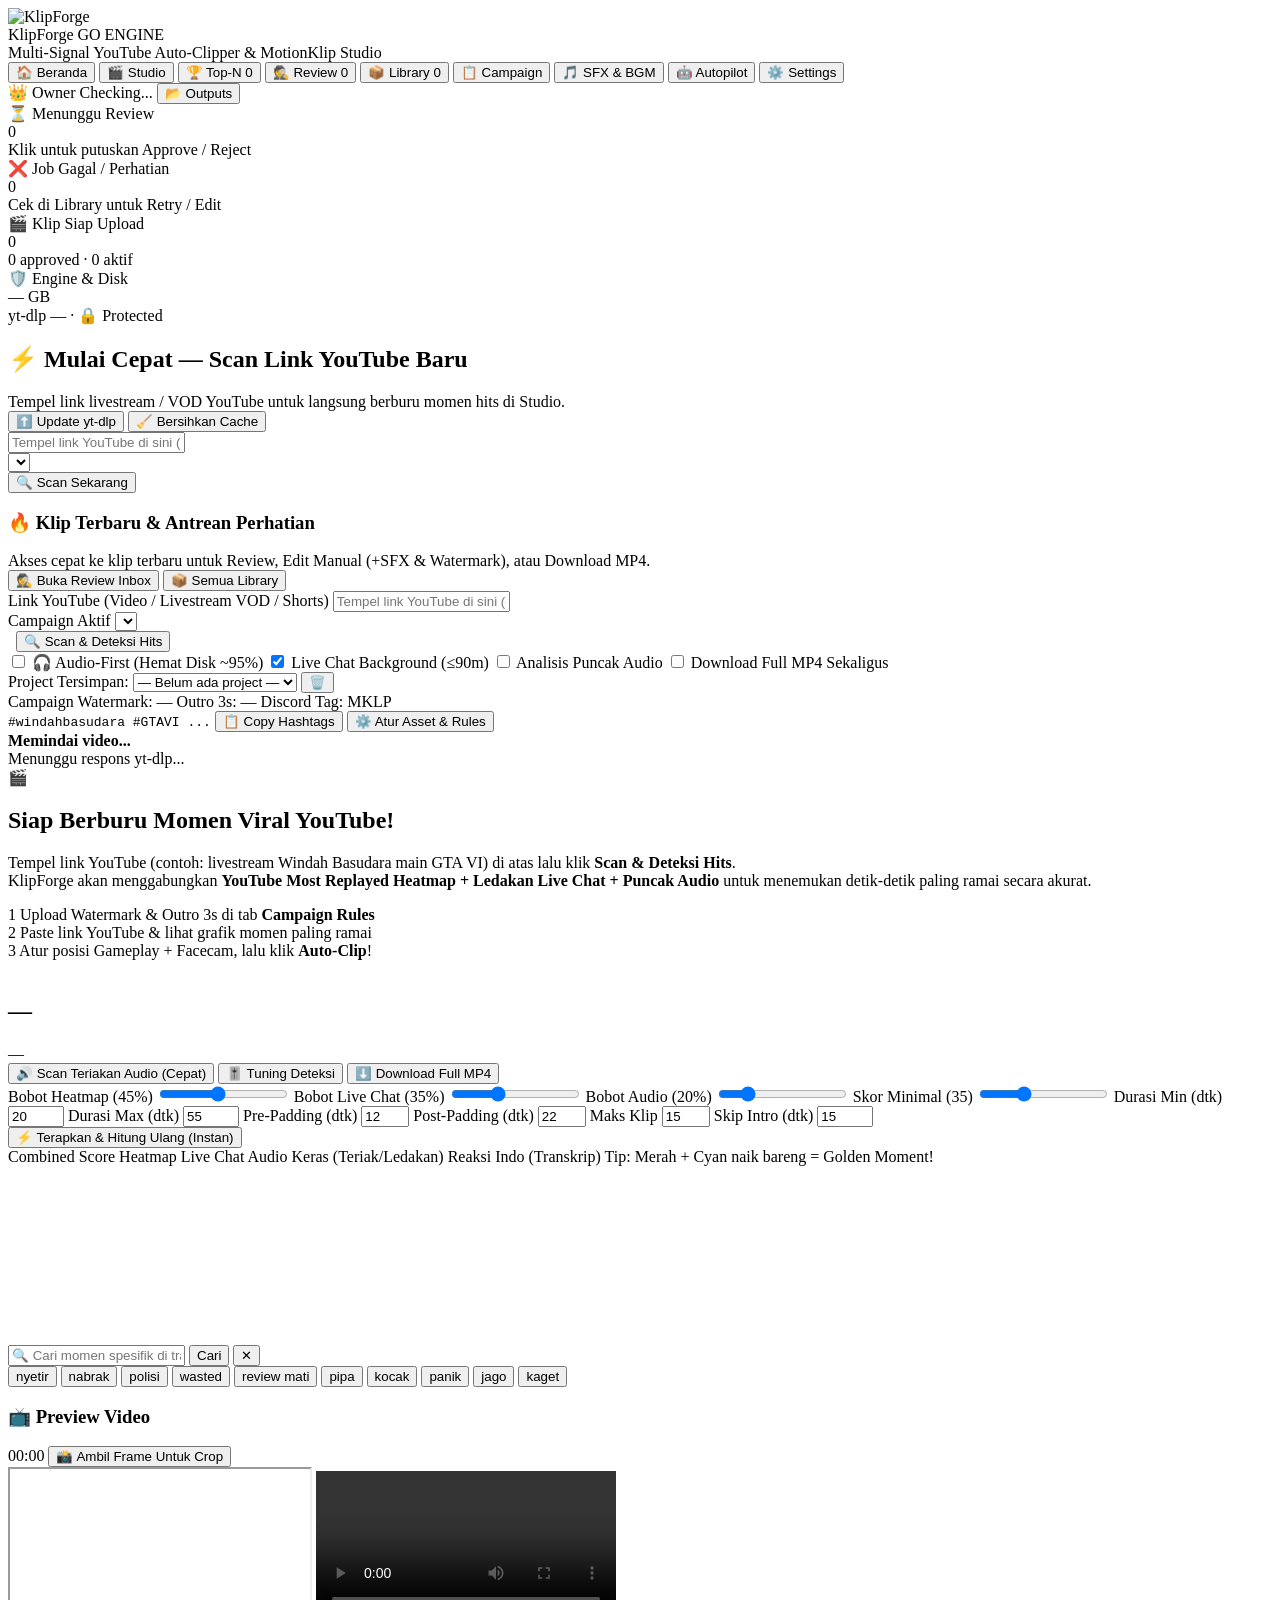
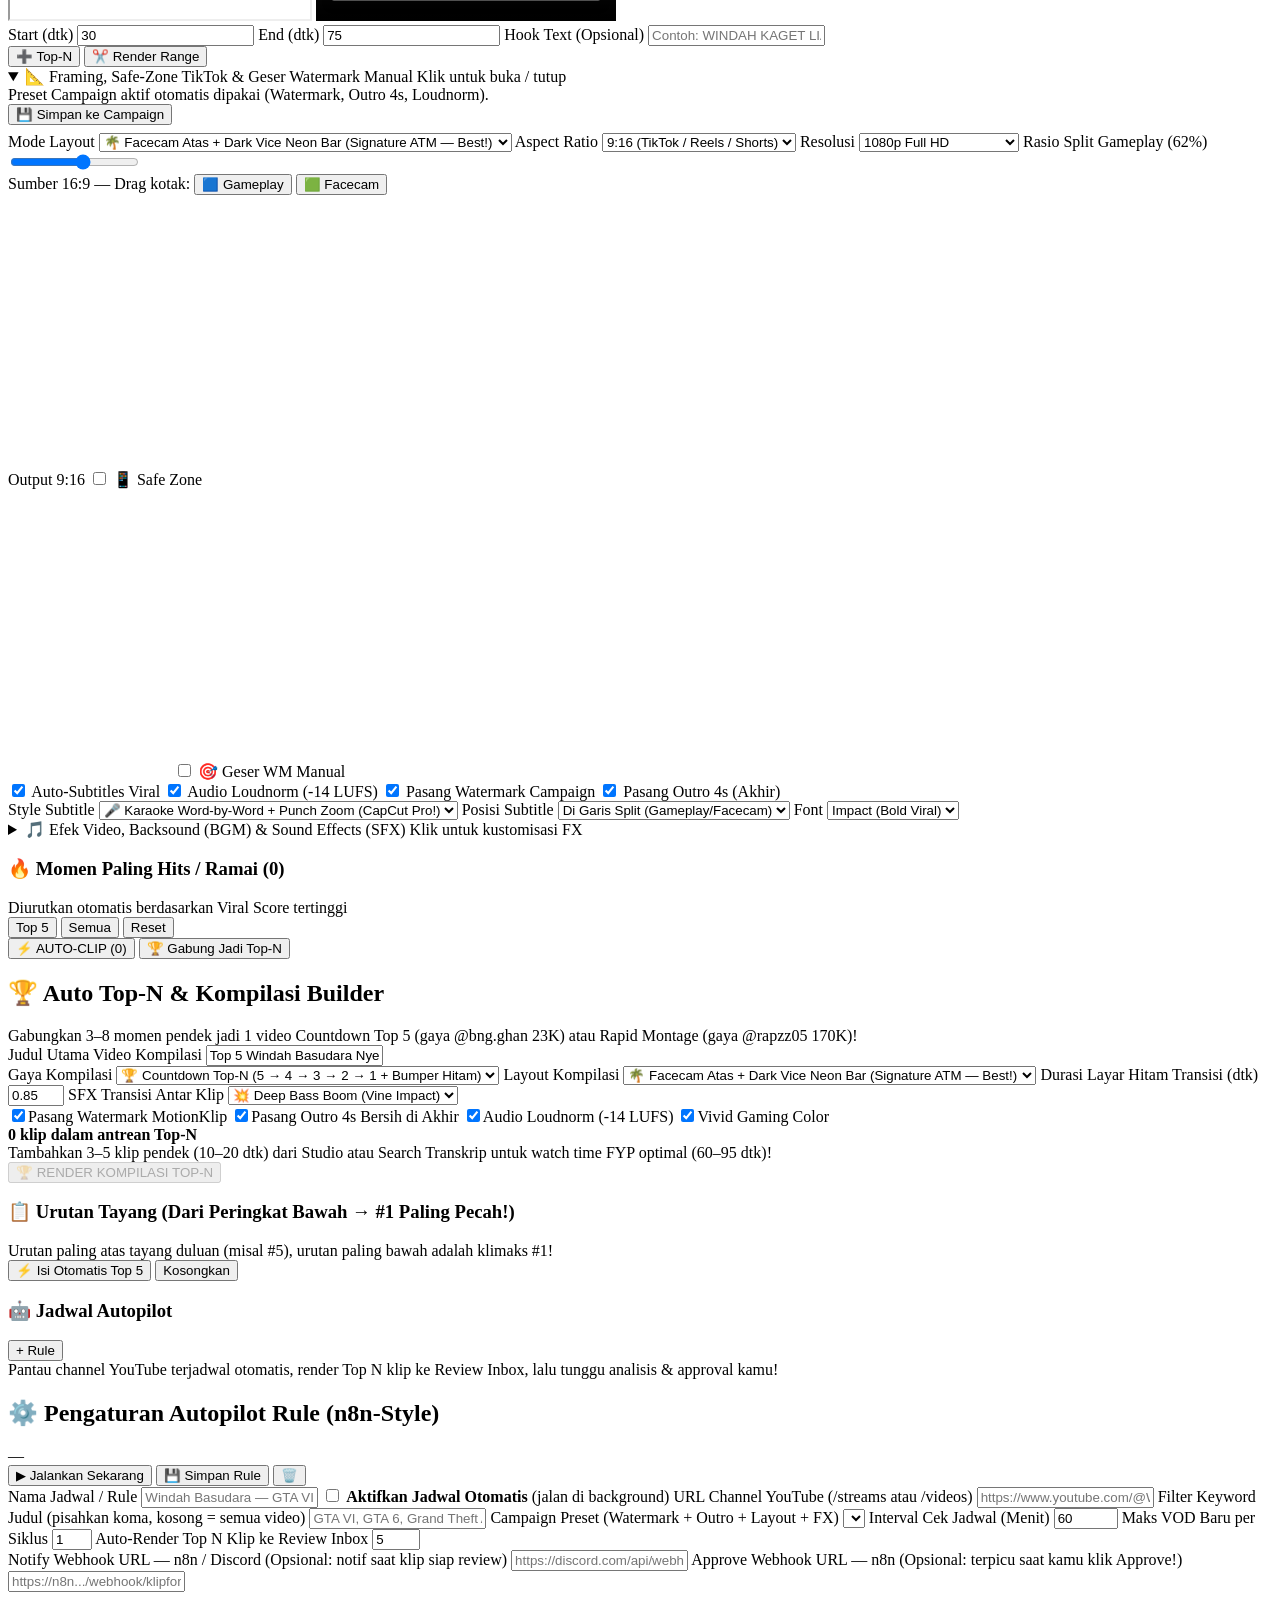
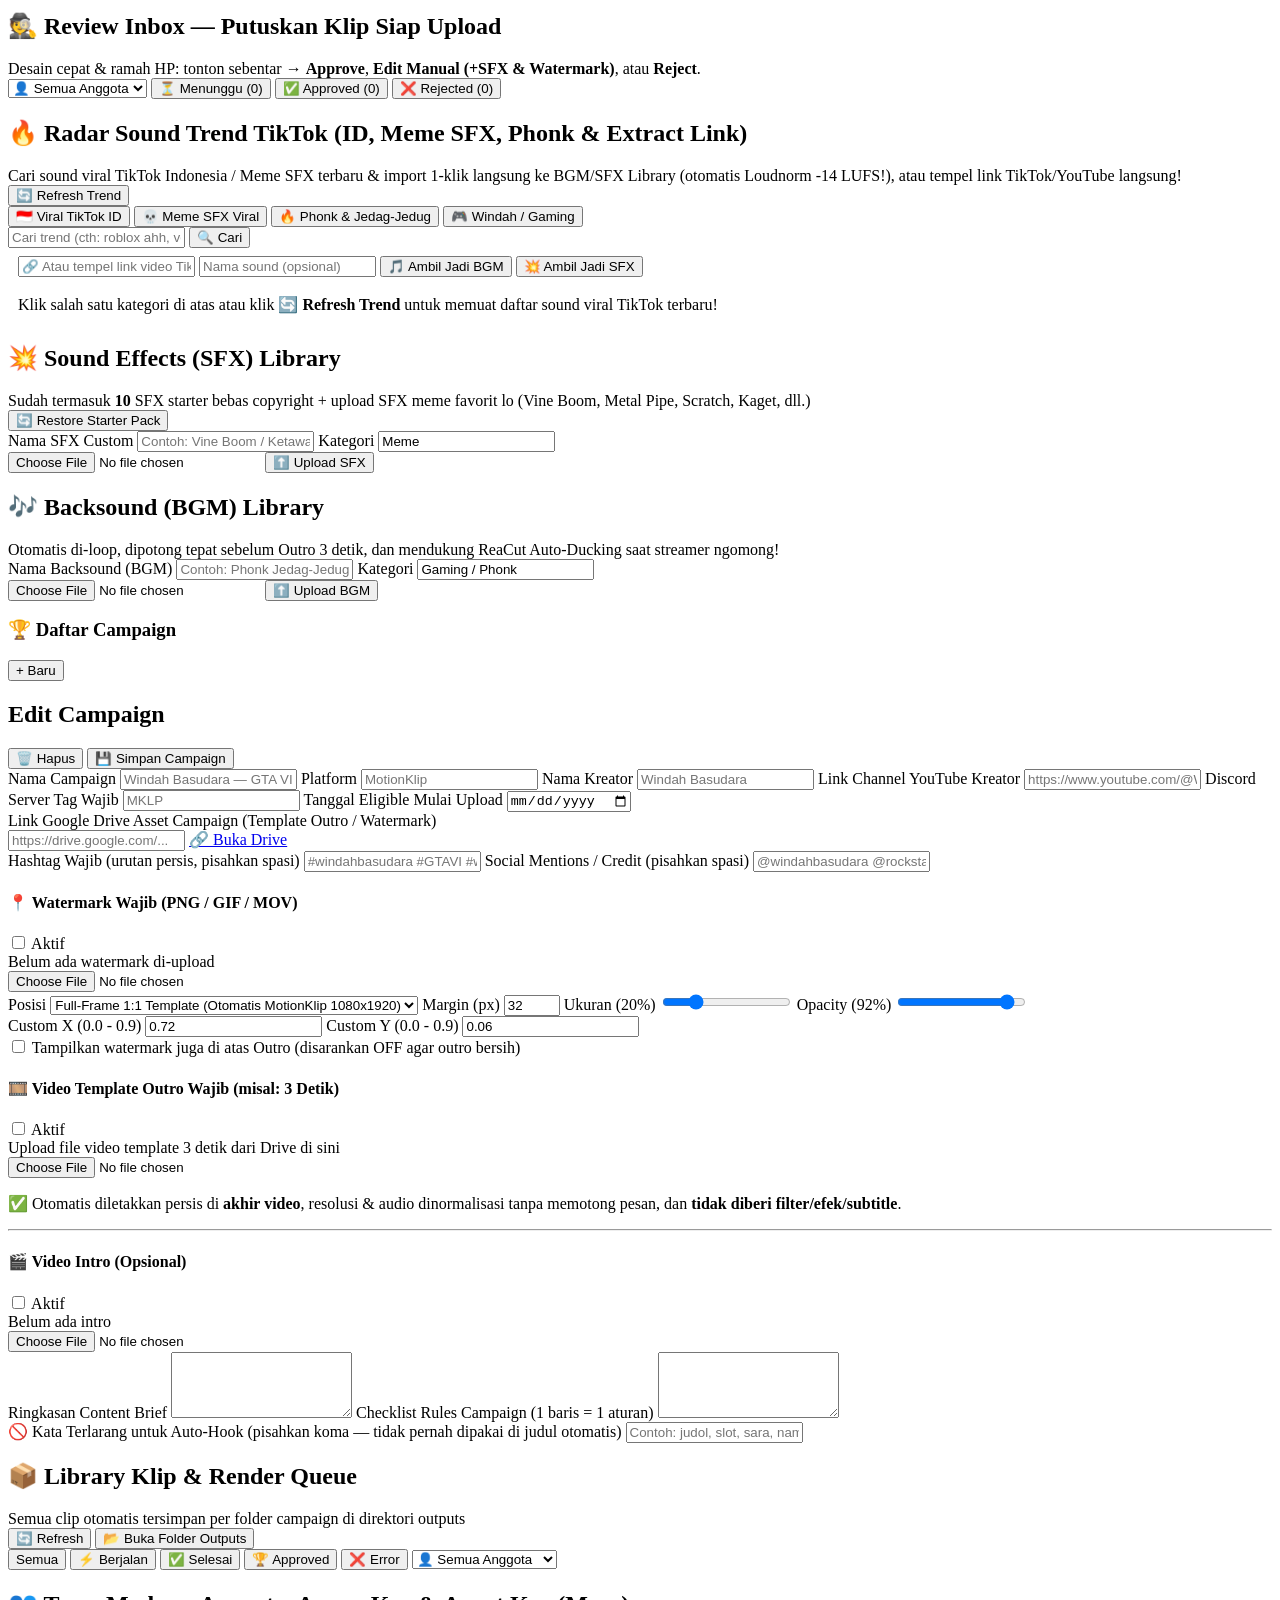
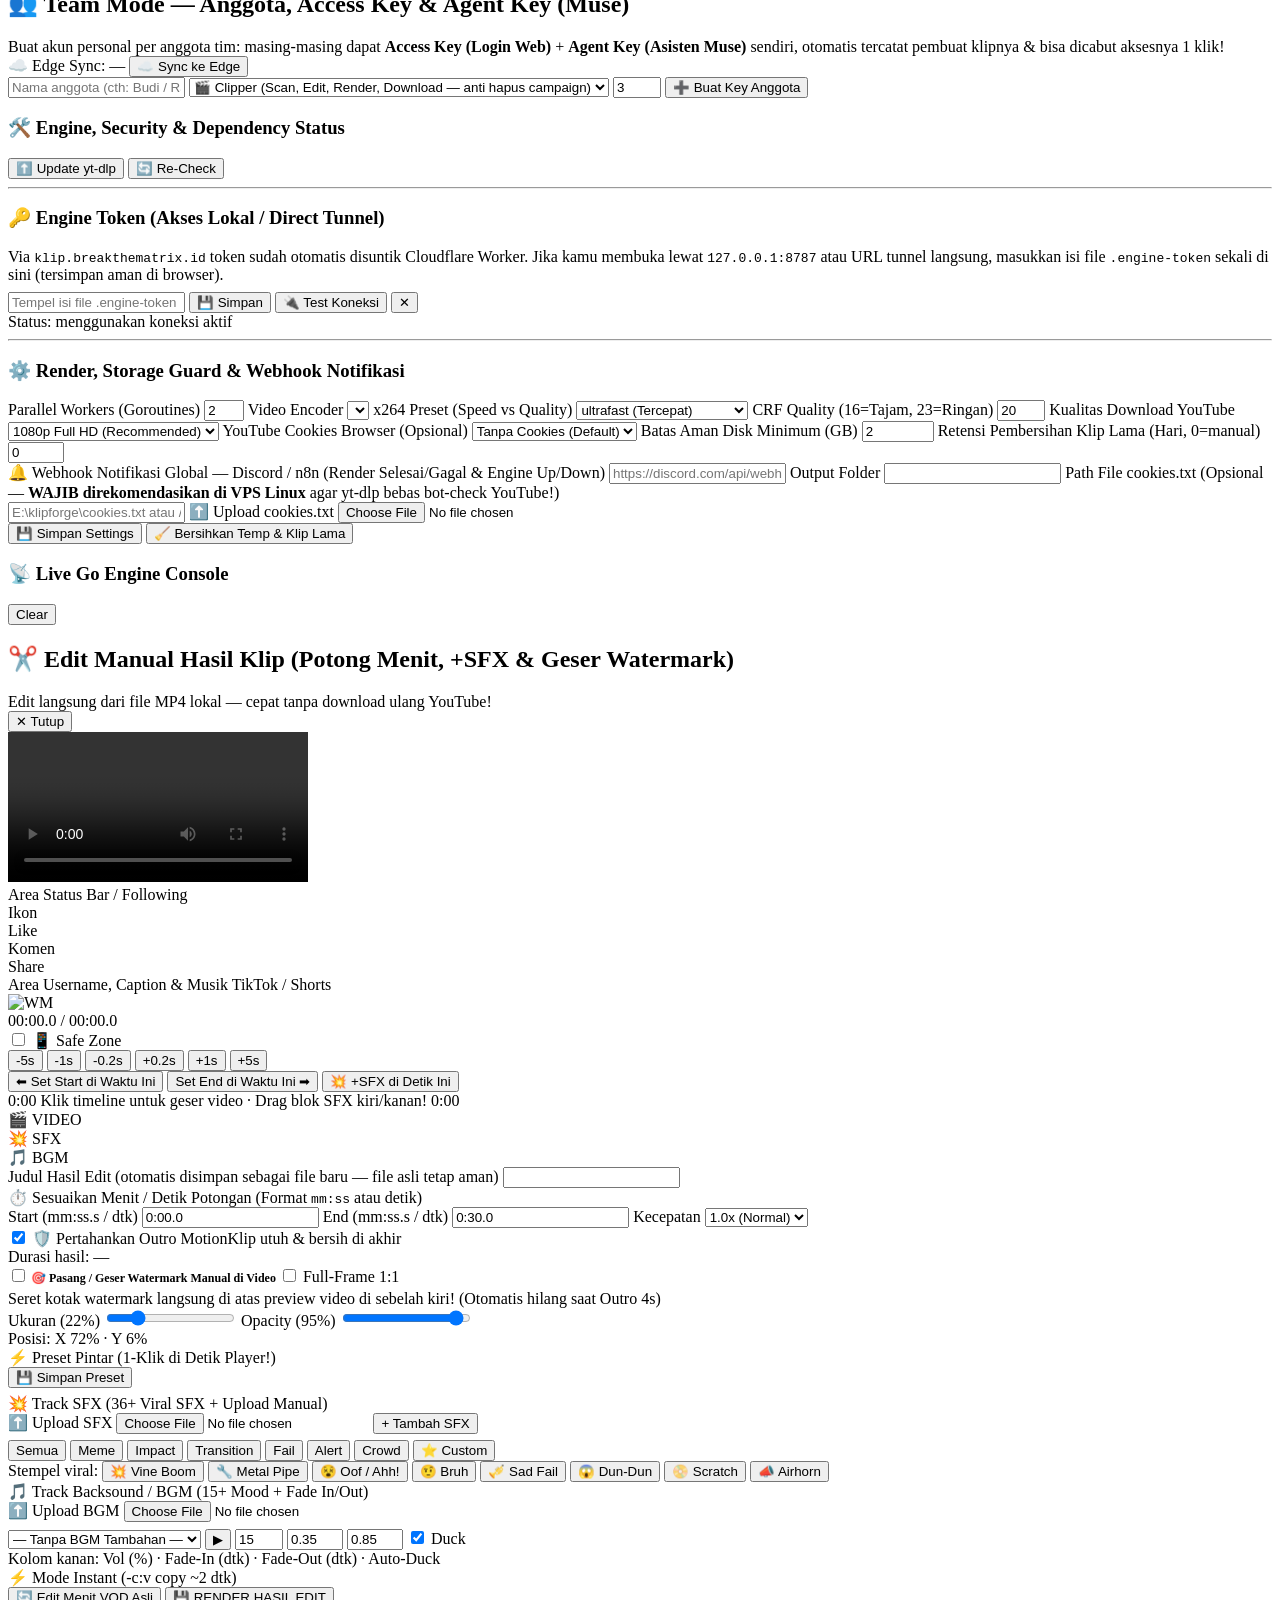
==== commit d85d12fb: "feat(ui): add KlipForge circular KF favicon & topbar brand emblem" ====
--- a/cloudflare/public/index.html
+++ b/cloudflare/public/index.html
@@ -4,6 +4,9 @@
   <meta charset="UTF-8" />
   <meta name="viewport" content="width=device-width, initial-scale=1.0" />
   <title>KlipForge — Go Auto-Clipper & MotionKlip Studio</title>
+  <link rel="icon" type="image/png" sizes="64x64" href="/favicon.png" />
+  <link rel="icon" href="/favicon.ico" sizes="any" />
+  <link rel="apple-touch-icon" sizes="180x180" href="/apple-touch-icon.png" />
   <link rel="stylesheet" href="/app.css" />
 </head>
 <body>
@@ -11,7 +14,7 @@
     <!-- Top Header -->
     <header class="topbar">
       <div class="brand">
-        <div class="brand-logo">⚡</div>
+        <div class="brand-logo"><img src="/apple-touch-icon.png" alt="KlipForge" class="brand-logo-img" /></div>
         <div>
           <div class="brand-title">KlipForge <span class="badge badge-go">GO ENGINE</span></div>
           <div class="brand-sub">Multi-Signal YouTube Auto-Clipper &amp; MotionKlip Studio</div>
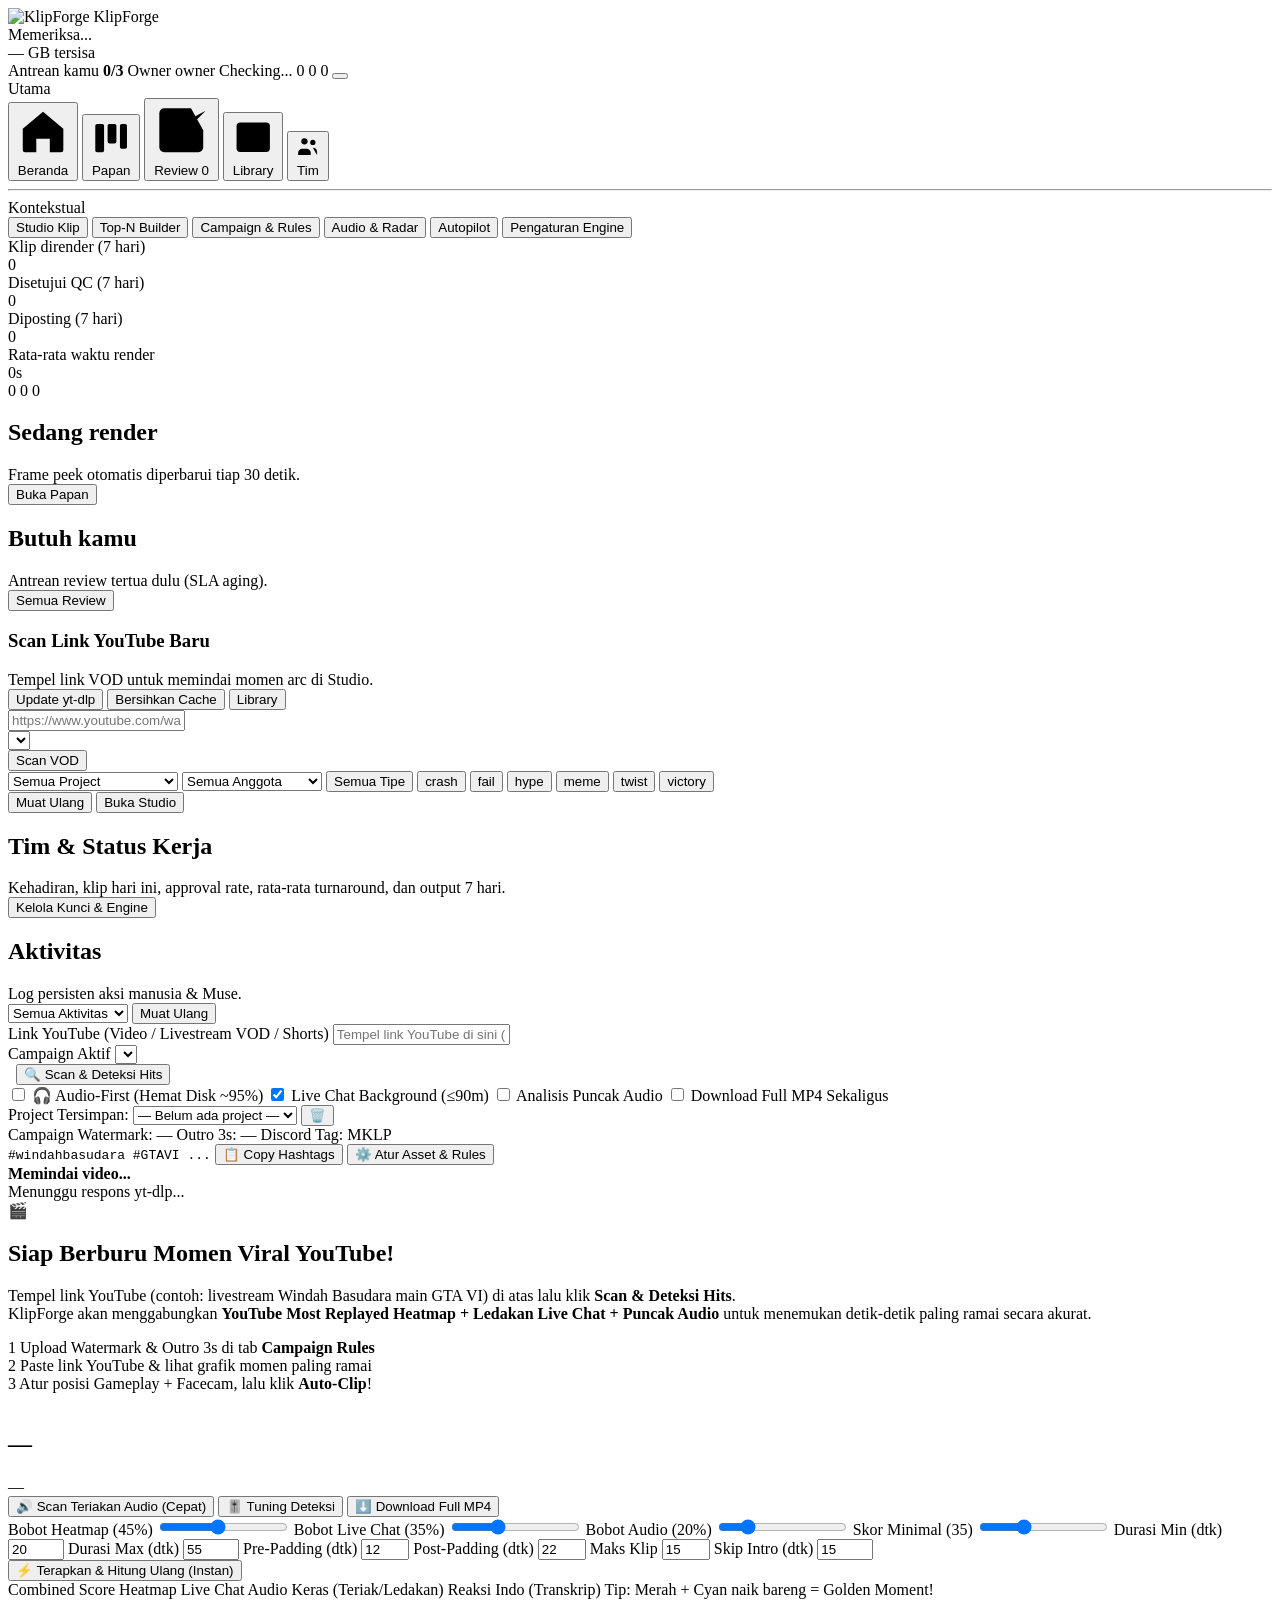
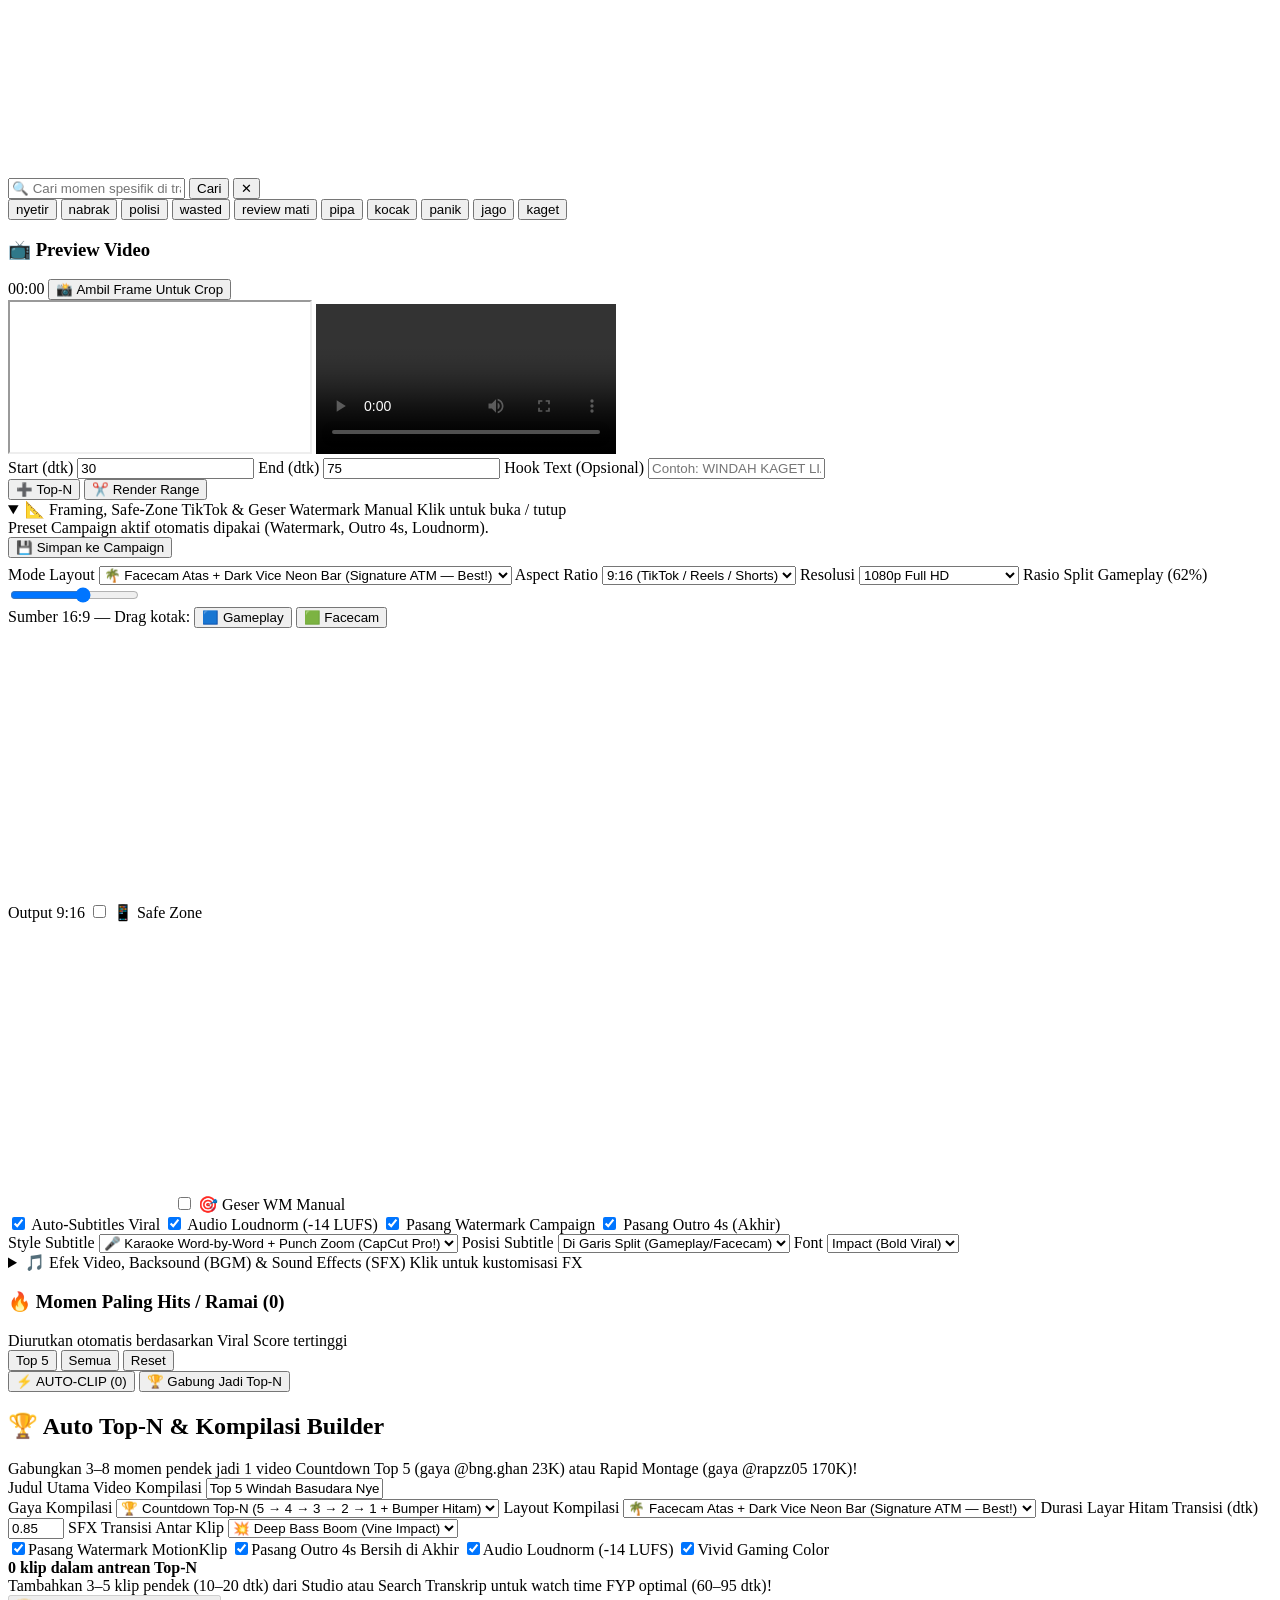
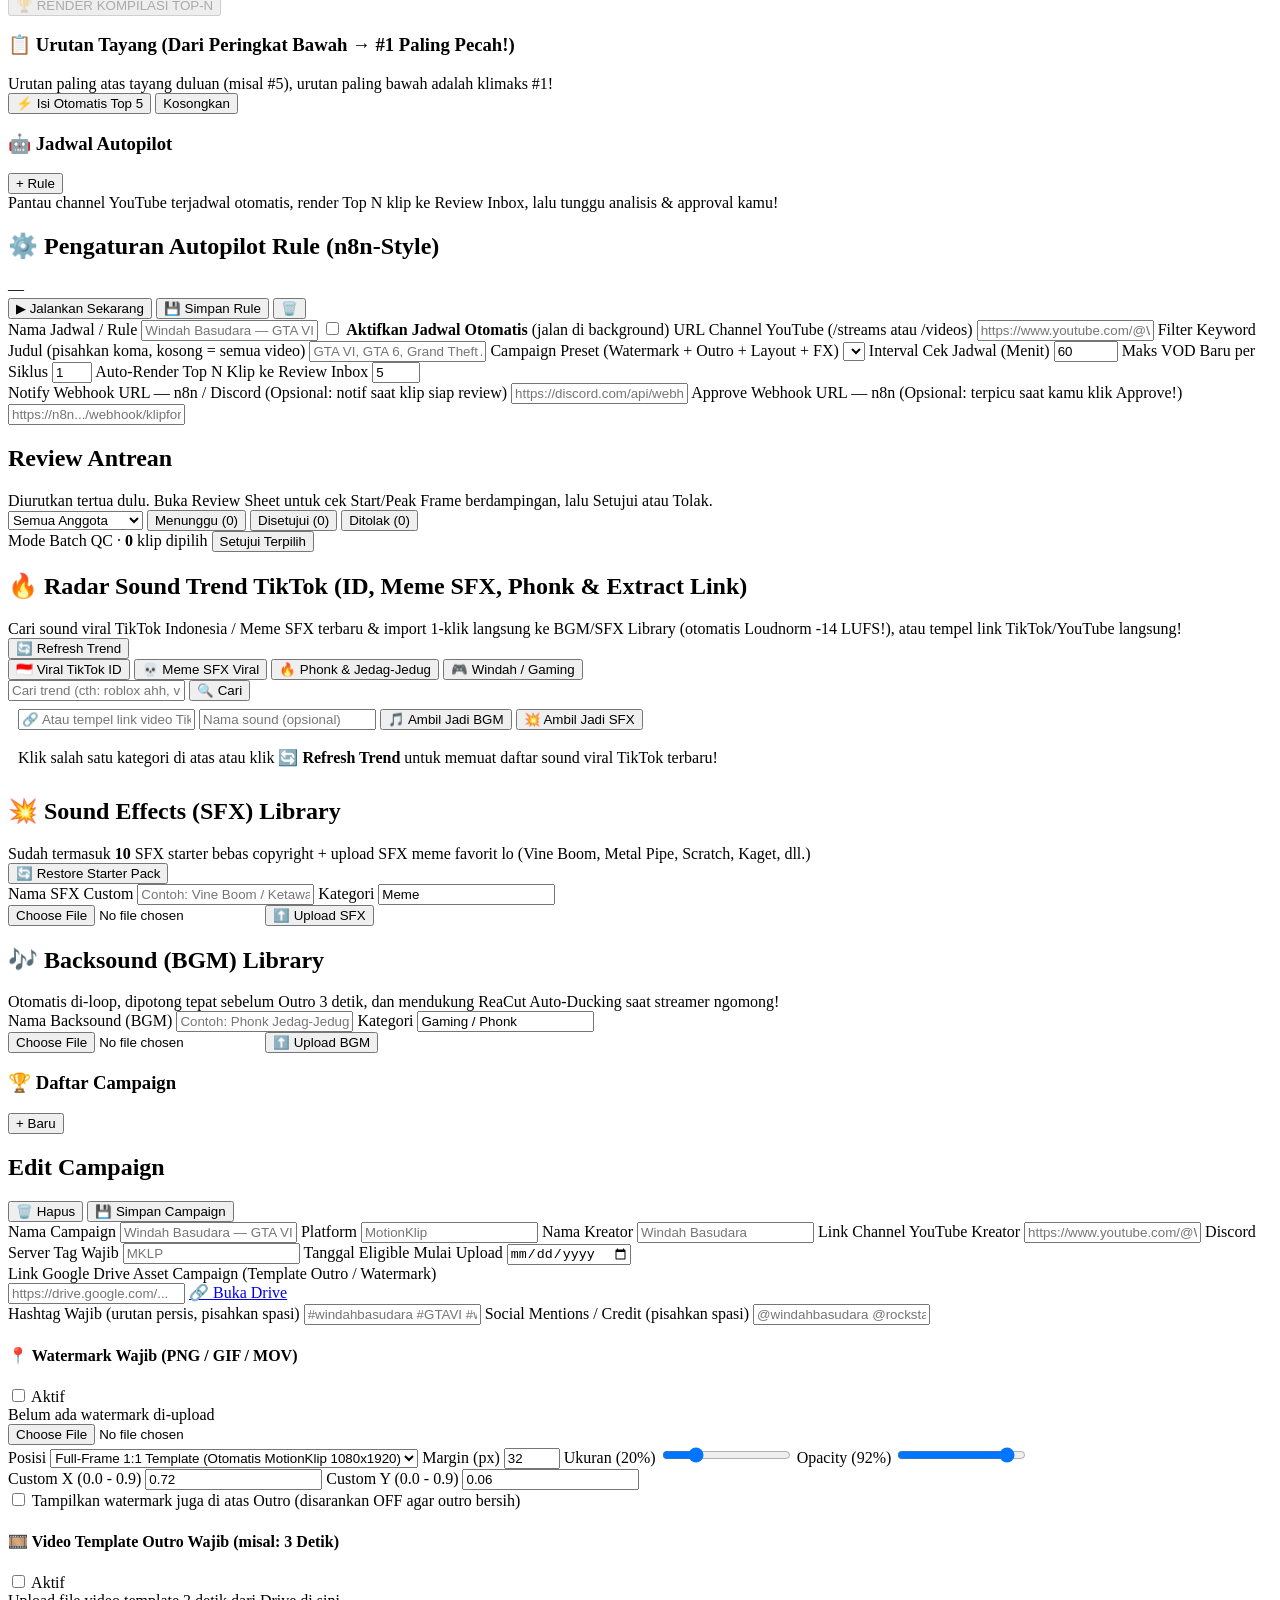
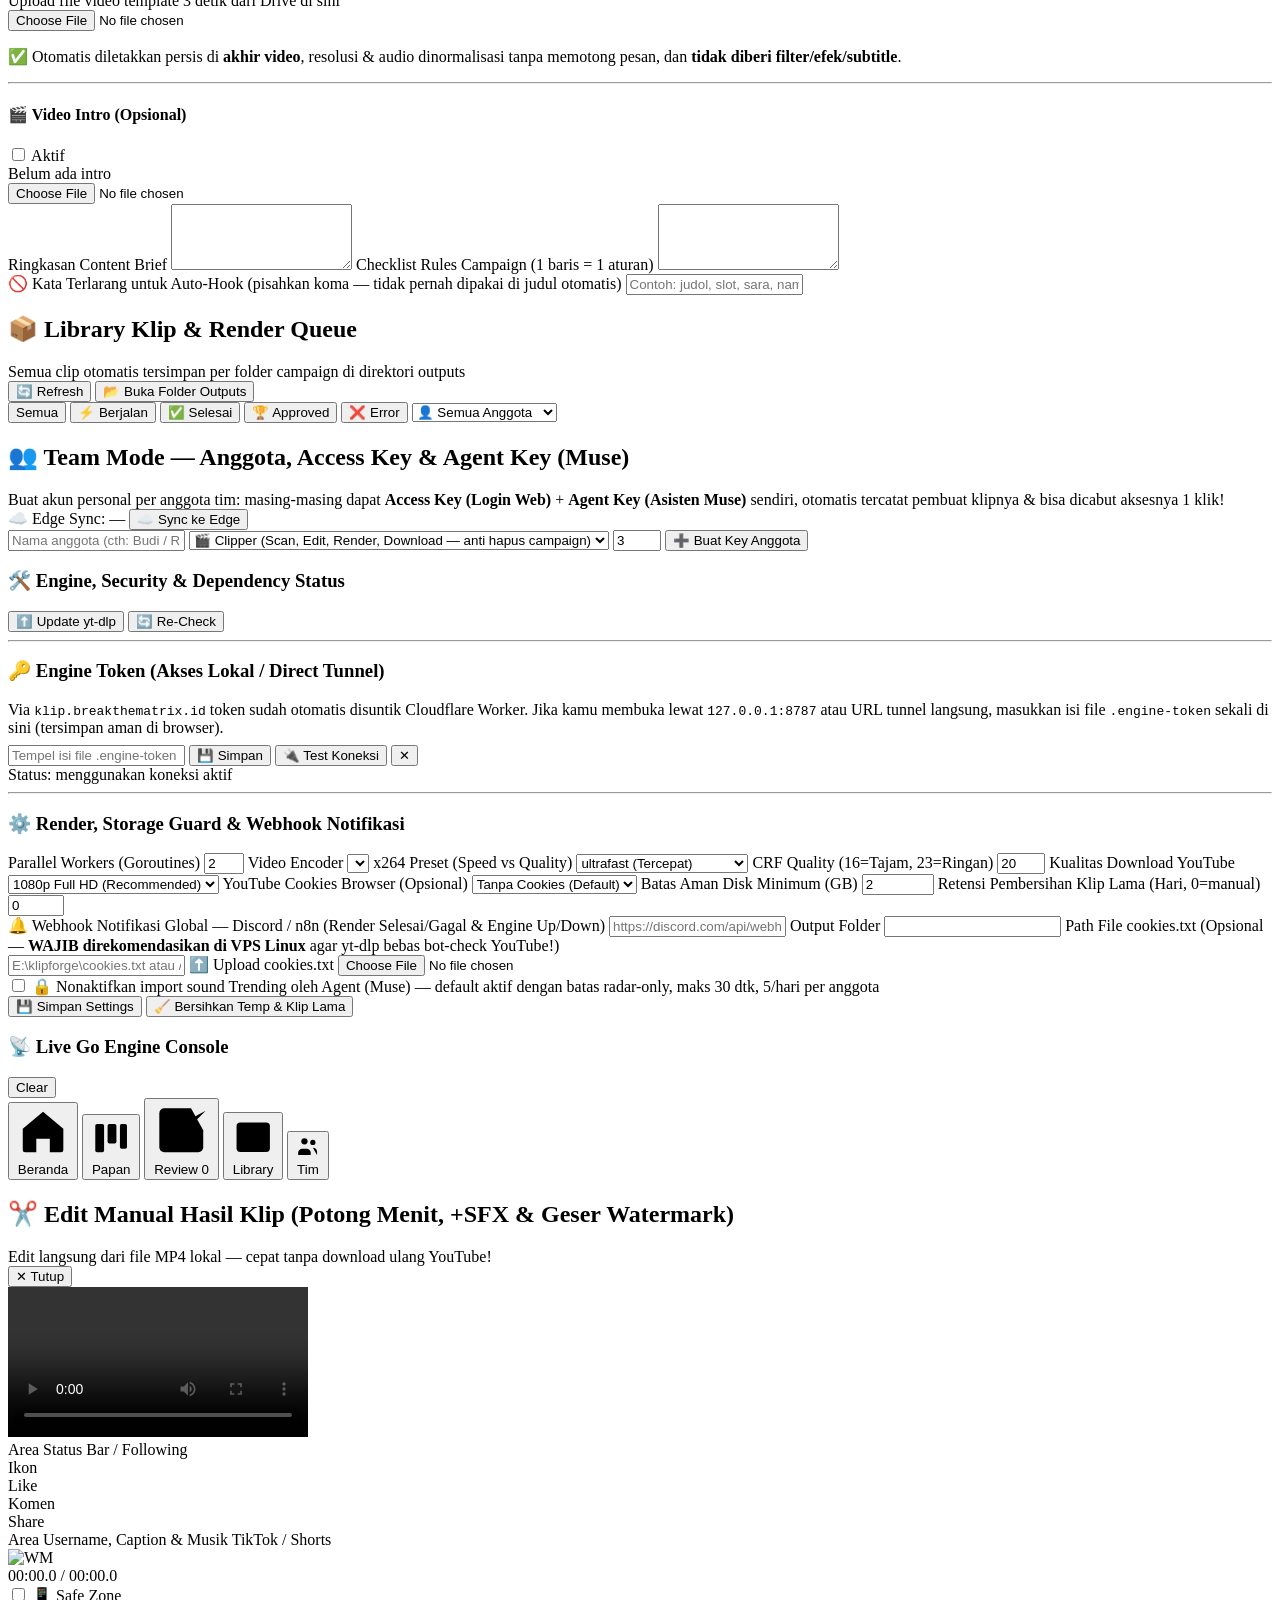
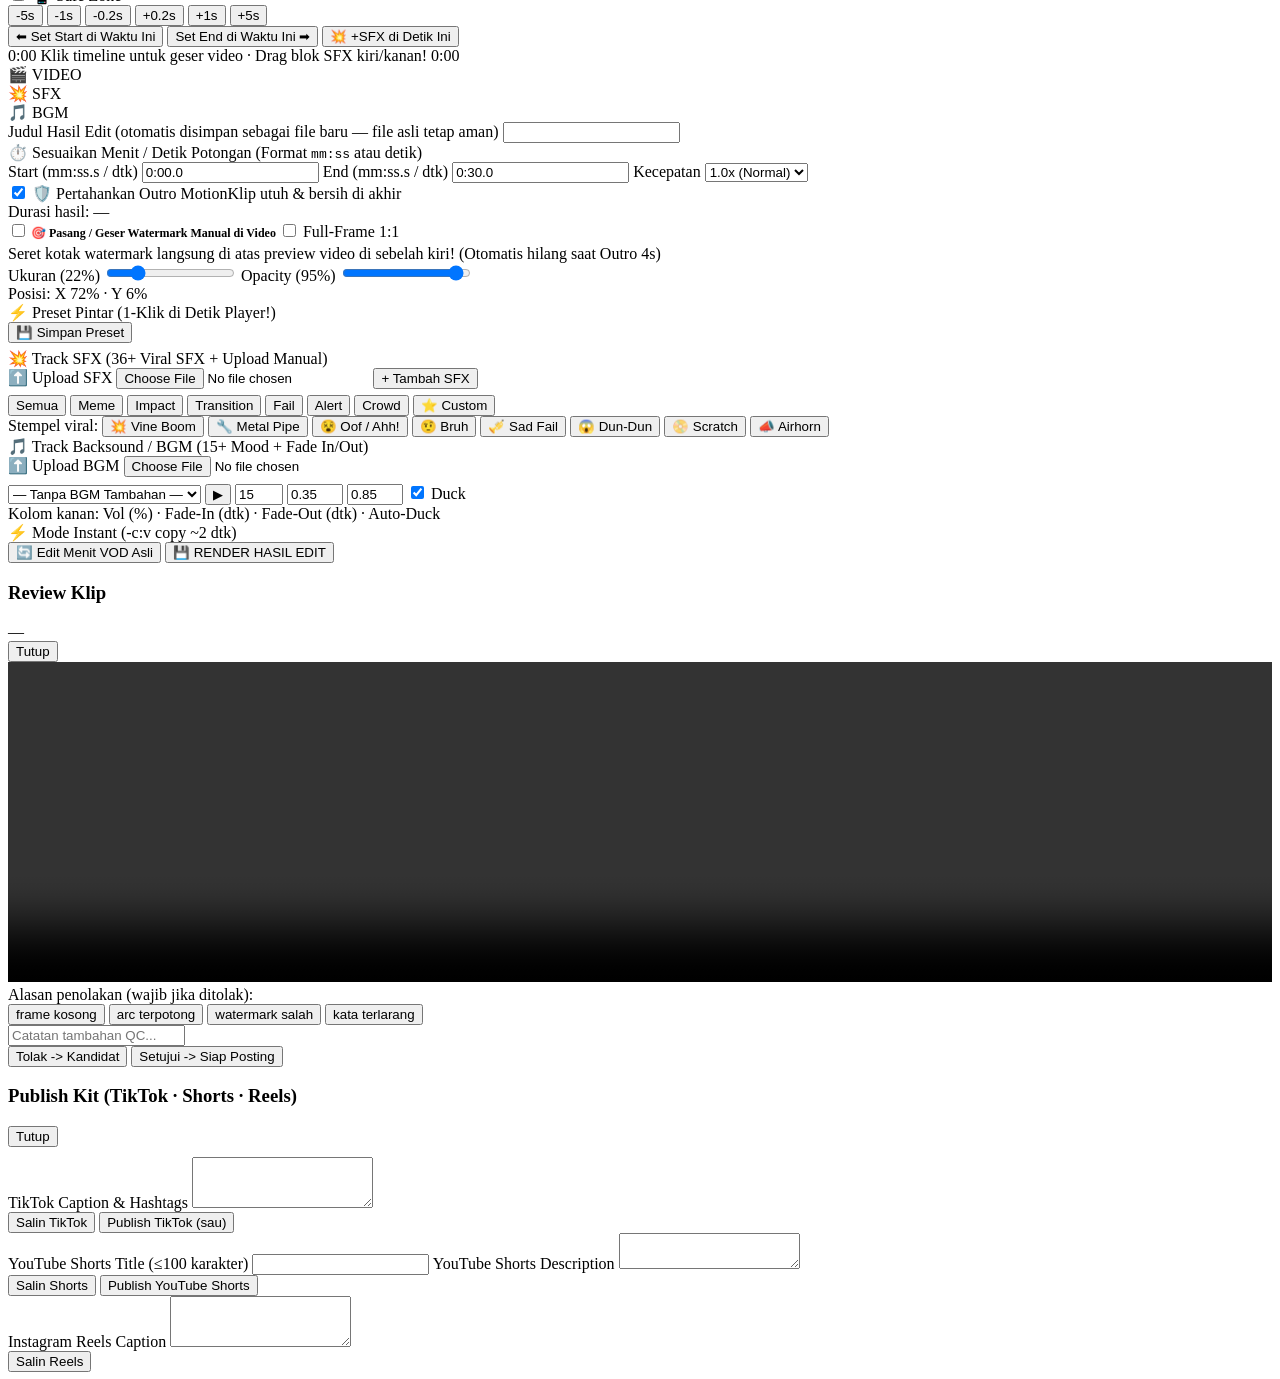
==== commit e8d32c5b: "chore(cloudflare): sync B1 anti-slop dashboard static assets to cloudflare/public" ====
--- a/cloudflare/public/index.html
+++ b/cloudflare/public/index.html
@@ -7,107 +7,238 @@
   <link rel="icon" type="image/png" sizes="64x64" href="/favicon.png" />
   <link rel="icon" href="/favicon.ico" sizes="any" />
   <link rel="apple-touch-icon" sizes="180x180" href="/apple-touch-icon.png" />
+  <link rel="preconnect" href="https://fonts.googleapis.com" />
+  <link rel="preconnect" href="https://fonts.gstatic.com" crossorigin />
+  <link href="https://fonts.googleapis.com/css2?family=IBM+Plex+Mono:wght@500;600;700&family=IBM+Plex+Sans:wght@400;500;600;700&display=swap" rel="stylesheet" />
   <link rel="stylesheet" href="/app.css" />
+  <link rel="stylesheet" href="/b1_theme.css" />
 </head>
 <body>
   <div class="app-shell">
-    <!-- Top Header -->
-    <header class="topbar">
-      <div class="brand">
-        <div class="brand-logo"><img src="/apple-touch-icon.png" alt="KlipForge" class="brand-logo-img" /></div>
-        <div>
-          <div class="brand-title">KlipForge <span class="badge badge-go">GO ENGINE</span></div>
-          <div class="brand-sub">Multi-Signal YouTube Auto-Clipper &amp; MotionKlip Studio</div>
-        </div>
-      </div>
-
-      <nav class="nav-tabs" id="navTabs">
-        <button class="nav-btn active" data-tab="home">🏠 Beranda</button>
-        <button class="nav-btn" data-tab="studio">🎬 Studio</button>
-        <button class="nav-btn" data-tab="topn">🏆 Top-N <span class="pill-count pill-green" id="navTopNCount">0</span></button>
-        <button class="nav-btn" data-tab="review">🕵️ Review <span class="pill-count pill-amber" id="navReviewCount">0</span></button>
-        <button class="nav-btn" data-tab="queue">📦 Library <span class="pill-count" id="navJobCount">0</span></button>
-        <button class="nav-btn" data-tab="campaigns">📋 Campaign</button>
-        <button class="nav-btn" data-tab="audio">🎵 SFX &amp; BGM</button>
-        <button class="nav-btn" data-tab="autopilot">🤖 Autopilot</button>
-        <button class="nav-btn" data-tab="settings">⚙️ Settings</button>
-      </nav>
-
-      <div class="topbar-right">
-        <span class="user-pill hidden" id="userBadge" title="Identitas & role akun aktif">👑 Owner</span>
-        <span class="status-dot" id="sseDot" title="Real-time SSE connection"></span>
-        <span class="dep-pill" id="depBadge">Checking...</span>
-        <button class="btn btn-sm btn-ghost hide-mobile" id="btnOpenOutputs" title="Buka folder outputs di Explorer">📂 Outputs</button>
+    <!-- B1.1 Persistent Top Status Strip (Phone + Desktop) -->
+    <header class="status-strip">
+      <div class="strip-group">
+        <div class="strip-brand">
+          <img src="/apple-touch-icon.png" alt="KlipForge" />
+          <span>KlipForge</span>
+        </div>
+        <span class="engine-pill" id="stripEnginePill" title="Status engine & cooldown">
+          <i class="dot"></i>
+          <span class="strip-mono" id="stripEngineText">Memeriksa...</span>
+        </span>
+        <div class="disk-gauge" id="stripDiskGauge" title="Sisa ruang penyimpanan engine">
+          <div class="disk-gauge-bar"><div class="disk-gauge-fill" id="stripDiskFill" style="width:20%"></div></div>
+          <span class="strip-mono" id="stripDiskText">— GB tersisa</span>
+        </div>
+      </div>
+
+      <div class="strip-group">
+        <span class="queue-meter strip-mono" id="stripQueueMeter" title="Batas antrean aktif (Fair Queue)">Antrean kamu <strong>0/3</strong></span>
+        <span class="strip-member" id="stripMemberBadge">Owner <span class="strip-role">owner</span></span>
+        <!-- Legacy compatibility elements referenced by app.js -->
+        <span class="hidden" id="userBadge"></span>
+        <span class="status-dot hidden" id="sseDot"></span>
+        <span class="dep-pill hidden" id="depBadge">Checking...</span>
+        <span class="hidden" id="navTopNCount">0</span>
+        <span class="hidden" id="navReviewCount">0</span>
+        <span class="hidden" id="navJobCount">0</span>
+        <button class="hidden" id="btnOpenOutputs"></button>
       </div>
     </header>
 
+    <!-- B1.1 Desktop Left Rail (5 Primary Items + Contextual Screens) -->
+    <aside class="side-rail" aria-label="Navigasi Utama">
+      <div class="rail-section-label">Utama</div>
+      <button class="rail-nav-btn active" data-tab="home">
+        <svg viewBox="0 0 24 24"><path d="M3 10.5L12 3l9 7.5V20a1 1 0 0 1-1 1h-5v-6H9v6H4a1 1 0 0 1-1-1z"/></svg>
+        <span>Beranda</span>
+      </button>
+      <button class="rail-nav-btn" data-tab="board">
+        <svg viewBox="0 0 24 24"><rect x="3" y="4" width="5" height="16" rx="1"/><rect x="10" y="4" width="5" height="11" rx="1"/><rect x="17" y="4" width="4" height="14" rx="1"/></svg>
+        <span>Papan</span>
+      </button>
+      <button class="rail-nav-btn" data-tab="review">
+        <svg viewBox="0 0 24 24"><path d="M9 11l3 3L22 4"/><path d="M21 12v7a2 2 0 0 1-2 2H5a2 2 0 0 1-2-2V5a2 2 0 0 1 2-2h11"/></svg>
+        <span>Review</span>
+        <span class="rail-badge" id="railReviewBadge">0</span>
+      </button>
+      <button class="rail-nav-btn" data-tab="queue">
+        <svg viewBox="0 0 24 24"><rect x="3" y="4" width="18" height="16" rx="2"/><path d="M10 9l5 3-5 3z"/></svg>
+        <span>Library</span>
+      </button>
+      <button class="rail-nav-btn" data-tab="team">
+        <svg viewBox="0 0 24 24"><circle cx="9" cy="7" r="3"/><path d="M3 20v-2a4 4 0 0 1 4-4h4a4 4 0 0 1 4 4v2"/><circle cx="17" cy="8" r="2.5"/><path d="M17 13a4 4 0 0 1 4 4v3"/></svg>
+        <span>Tim</span>
+      </button>
+
+      <hr class="rail-context-divider" />
+      <div class="rail-section-label">Kontekstual</div>
+      <button class="rail-nav-btn rail-ctx-btn" data-tab="studio"><span>Studio Klip</span></button>
+      <button class="rail-nav-btn rail-ctx-btn" data-tab="topn"><span>Top-N Builder</span></button>
+      <button class="rail-nav-btn rail-ctx-btn" data-tab="campaigns"><span>Campaign &amp; Rules</span></button>
+      <button class="rail-nav-btn rail-ctx-btn" data-tab="audio"><span>Audio &amp; Radar</span></button>
+      <button class="rail-nav-btn rail-ctx-btn" data-tab="autopilot"><span>Autopilot</span></button>
+      <button class="rail-nav-btn rail-ctx-btn" data-tab="settings"><span>Pengaturan Engine</span></button>
+    </aside>
+
+    <!-- Main Viewport -->
+    <div class="main-viewport">
     <!-- Toast Notification Container -->
     <div id="toastBox" class="toast-box"></div>
 
-    <!-- ==================== TAB 0: BERANDA (COMMAND CENTER) ==================== -->
+    <!-- ==================== TAB 0: BERANDA (LIVE STATE — NO HERO BANNER) ==================== -->
     <main id="tab-home" class="tab-panel active">
-      <section class="home-hero-grid">
-        <div class="home-kpi-card kpi-amber" id="kpiCardReview">
-          <div class="kpi-label">⏳ Menunggu Review</div>
-          <div class="kpi-val" id="homePendingCount">0</div>
-          <div class="kpi-sub">Klik untuk putuskan Approve / Reject</div>
-        </div>
-        <div class="home-kpi-card kpi-rose" id="kpiCardErrors">
-          <div class="kpi-label">❌ Job Gagal / Perhatian</div>
-          <div class="kpi-val" id="homeErrorCount">0</div>
-          <div class="kpi-sub">Cek di Library untuk Retry / Edit</div>
-        </div>
-        <div class="home-kpi-card kpi-green" id="kpiCardDone">
-          <div class="kpi-label">🎬 Klip Siap Upload</div>
-          <div class="kpi-val" id="homeDoneCount">0</div>
-          <div class="kpi-sub" id="homeApprovedSub">0 approved · 0 aktif</div>
-        </div>
-        <div class="home-kpi-card kpi-cyan" id="kpiCardHealth">
-          <div class="kpi-label">🛡️ Engine &amp; Disk</div>
-          <div class="kpi-val" id="homeDiskFree">— GB</div>
-          <div class="kpi-sub" id="homeHealthSub">yt-dlp — · 🔒 Protected</div>
-        </div>
+      <!-- B1.5 Four KPI Tiles with 7-day deltas -->
+      <section class="b1-kpi-grid">
+        <div class="b1-kpi-tile" id="kpiCardDone">
+          <div class="b1-kpi-label">Klip dirender (7 hari)</div>
+          <div class="b1-kpi-row">
+            <span class="b1-kpi-val" id="kpiRendered7d">0</span>
+            <span id="kpiRenderedDelta"></span>
+          </div>
+        </div>
+        <div class="b1-kpi-tile" id="kpiCardReview">
+          <div class="b1-kpi-label">Disetujui QC (7 hari)</div>
+          <div class="b1-kpi-row">
+            <span class="b1-kpi-val" id="kpiApproved7d">0</span>
+            <span id="kpiApprovedDelta"></span>
+          </div>
+        </div>
+        <div class="b1-kpi-tile" id="kpiCardPosted" onclick="window.__kfSwitchTab && window.__kfSwitchTab('board')">
+          <div class="b1-kpi-label">Diposting (7 hari)</div>
+          <div class="b1-kpi-row">
+            <span class="b1-kpi-val" id="kpiPosted7d">0</span>
+            <span id="kpiPostedDelta"></span>
+          </div>
+        </div>
+        <div class="b1-kpi-tile" id="kpiCardHealth">
+          <div class="b1-kpi-label">Rata-rata waktu render</div>
+          <div class="b1-kpi-row">
+            <span class="b1-kpi-val" id="kpiAvgRender">0s</span>
+            <span id="kpiAvgDelta"></span>
+          </div>
+        </div>
+        <!-- Hidden legacy KPI refs for app.js compatibility -->
+        <span class="hidden" id="homePendingCount">0</span>
+        <span class="hidden" id="homeErrorCount">0</span>
+        <span class="hidden" id="homeDoneCount">0</span>
+        <span class="hidden" id="homeApprovedSub"></span>
+        <span class="hidden" id="homeDiskFree"></span>
+        <span class="hidden" id="homeHealthSub"></span>
+        <span class="hidden" id="kpiCardErrors"></span>
       </section>
 
-      <!-- Quick Scan & Quick System Actions -->
+      <!-- B1.5 Live Active Renders (OpenCue Peek) + Butuh Kamu (Oldest Pending First) -->
+      <section class="b1-home-split">
+        <div class="card" style="margin-bottom:0;">
+          <div class="card-head">
+            <div>
+              <h2>Sedang render</h2>
+              <div class="muted text-xs">Frame peek otomatis diperbarui tiap 30 detik.</div>
+            </div>
+            <button class="btn btn-xs btn-secondary" onclick="window.__kfSwitchTab && window.__kfSwitchTab('board')">Buka Papan</button>
+          </div>
+          <div id="homeActiveRenders" class="peek-list"></div>
+        </div>
+
+        <div class="card" style="margin-bottom:0;">
+          <div class="card-head">
+            <div>
+              <h2>Butuh kamu</h2>
+              <div class="muted text-xs">Antrean review tertua dulu (SLA aging).</div>
+            </div>
+            <button class="btn btn-xs btn-secondary" id="btnHomeGoReview">Semua Review</button>
+          </div>
+          <div id="homeButuhKamu" class="butuh-list"></div>
+        </div>
+      </section>
+
+      <!-- Compact Quick Scan Bar -->
       <section class="card mt-12">
         <div class="card-head">
           <div>
-            <h2>⚡ Mulai Cepat — Scan Link YouTube Baru</h2>
-            <div class="muted text-xs">Tempel link livestream / VOD YouTube untuk langsung berburu momen hits di Studio.</div>
+            <h3>Scan Link YouTube Baru</h3>
+            <div class="muted text-xs">Tempel link VOD untuk memindai momen arc di Studio.</div>
           </div>
           <div class="head-actions">
-            <button class="btn btn-xs btn-secondary" id="btnHomeUpdateYt">⬆️ Update yt-dlp</button>
-            <button class="btn btn-xs btn-secondary" id="btnHomeCleanup">🧹 Bersihkan Cache</button>
+            <button class="btn btn-xs btn-secondary" id="btnHomeUpdateYt">Update yt-dlp</button>
+            <button class="btn btn-xs btn-secondary" id="btnHomeCleanup">Bersihkan Cache</button>
+            <button class="btn btn-xs btn-ghost" id="btnHomeGoLibrary">Library</button>
           </div>
         </div>
         <div class="intake-row">
           <div class="intake-url-wrap">
-            <input type="text" id="homeYtUrl" class="input input-lg" placeholder="Tempel link YouTube di sini (contoh: https://www.youtube.com/watch?v=...)" />
+            <input type="text" id="homeYtUrl" class="input input-lg" placeholder="https://www.youtube.com/watch?v=..." />
           </div>
           <div class="intake-camp-wrap">
             <select id="homeCampaignSel" class="input input-lg"></select>
           </div>
           <div class="intake-action-wrap">
-            <button class="btn btn-primary btn-lg" id="btnHomeQuickScan">🔍 Scan Sekarang</button>
+            <button class="btn btn-primary btn-lg" id="btnHomeQuickScan">Scan VOD</button>
           </div>
         </div>
       </section>
 
-      <!-- Recent Attention Items -->
-      <section class="card mt-12">
-        <div class="card-head">
-          <div>
-            <h3>🔥 Klip Terbaru &amp; Antrean Perhatian</h3>
-            <div class="muted text-xs">Akses cepat ke klip terbaru untuk Review, Edit Manual (+SFX &amp; Watermark), atau Download MP4.</div>
-          </div>
-          <div class="head-actions">
-            <button class="btn btn-xs btn-accent" id="btnHomeGoReview">🕵️ Buka Review Inbox</button>
-            <button class="btn btn-xs btn-secondary" id="btnHomeGoLibrary">📦 Semua Library</button>
-          </div>
-        </div>
-        <div id="homeRecentList" class="jobs-grid"></div>
-      </section>
+      <!-- Hidden legacy recent container so app.js renderHomeDashboard stays clean -->
+      <div id="homeRecentList" class="hidden"></div>
+    </main>
+
+    <!-- ==================== TAB: PAPAN (B1.2 KANBAN + SORTABLEJS + WIP LIMIT) ==================== -->
+    <main id="tab-board" class="tab-panel">
+      <div class="board-toolbar">
+        <div class="board-filters">
+          <select id="boardFilterProject" class="input input-sm" style="width:auto;min-width:170px;">
+            <option value="all">Semua Project</option>
+          </select>
+          <select id="boardFilterMember" class="input input-sm" style="width:auto;min-width:140px;">
+            <option value="all">Semua Anggota</option>
+          </select>
+          <button class="filter-chip board-moment-chip active" data-moment="all">Semua Tipe</button>
+          <button class="filter-chip board-moment-chip" data-moment="crash">crash</button>
+          <button class="filter-chip board-moment-chip" data-moment="fail">fail</button>
+          <button class="filter-chip board-moment-chip" data-moment="hype">hype</button>
+          <button class="filter-chip board-moment-chip" data-moment="meme">meme</button>
+          <button class="filter-chip board-moment-chip" data-moment="twist">twist</button>
+          <button class="filter-chip board-moment-chip" data-moment="victory">victory</button>
+        </div>
+        <div class="head-actions">
+          <button class="btn btn-xs btn-secondary" id="btnRefreshBoard">Muat Ulang</button>
+          <button class="btn btn-xs btn-primary" onclick="window.__kfSwitchTab && window.__kfSwitchTab('studio')">Buka Studio</button>
+        </div>
+      </div>
+      <div id="kanbanBoardWrap" class="kanban-scroll"></div>
+    </main>
+
+    <!-- ==================== TAB: TIM & AKTIVITAS (B1.4) ==================== -->
+    <main id="tab-team" class="tab-panel">
+      <div class="tim-layout">
+        <section class="card" style="margin-bottom:0;">
+          <div class="card-head">
+            <div>
+              <h2>Tim &amp; Status Kerja</h2>
+              <div class="muted text-xs">Kehadiran, klip hari ini, approval rate, rata-rata turnaround, dan output 7 hari.</div>
+            </div>
+            <button class="btn btn-xs btn-secondary" onclick="window.__kfSwitchTab && window.__kfSwitchTab('settings')">Kelola Kunci &amp; Engine</button>
+          </div>
+          <div id="b1TimCards" class="tim-cards-grid"></div>
+        </section>
+
+        <section class="card" style="margin-bottom:0;">
+          <div class="card-head">
+            <div>
+              <h2>Aktivitas</h2>
+              <div class="muted text-xs">Log persisten aksi manusia &amp; Muse.</div>
+            </div>
+            <div class="head-actions">
+              <select id="activityMemberFilter" class="input input-sm" style="width:auto;min-width:120px;">
+                <option value="all">Semua Aktivitas</option>
+              </select>
+              <button class="btn btn-xs btn-secondary" id="btnRefreshActivity">Muat Ulang</button>
+            </div>
+          </div>
+          <div id="b1ActivityFeed" class="activity-feed"></div>
+        </section>
+      </div>
     </main>
 
     <!-- ==================== TAB 1: STUDIO CLIPPER ==================== -->
@@ -700,24 +831,29 @@
       </div>
     </main>
 
-    <!-- ==================== TAB: REVIEW INBOX (STANDALONE — MOBILE 1-TANGAN!) ==================== -->
+    <!-- ==================== TAB: REVIEW INBOX (B1.3 AGING SLA + BATCH MODE) ==================== -->
     <main id="tab-review" class="tab-panel">
       <section class="card">
         <div class="card-head">
           <div>
-            <h2>🕵️ Review Inbox — Putuskan Klip Siap Upload</h2>
-            <div class="muted text-xs">Desain cepat &amp; ramah HP: tonton sebentar → <strong>Approve</strong>, <strong>Edit Manual (+SFX &amp; Watermark)</strong>, atau <strong>Reject</strong>.</div>
+            <h2>Review Antrean</h2>
+            <div class="muted text-xs">Diurutkan tertua dulu. Buka Review Sheet untuk cek Start/Peak Frame berdampingan, lalu Setujui atau Tolak.</div>
           </div>
           <div class="head-actions">
             <select id="reviewMemberFilter" class="input input-sm" style="width:auto;min-width:135px;" title="Filter klip berdasarkan anggota pembuat">
-              <option value="all">👤 Semua Anggota</option>
+              <option value="all">Semua Anggota</option>
             </select>
-            <button class="btn btn-xs btn-secondary review-filter active" data-rfilter="pending_review">⏳ Menunggu (<span id="cntPending">0</span>)</button>
-            <button class="btn btn-xs btn-ghost review-filter" data-rfilter="approved">✅ Approved (<span id="cntApproved">0</span>)</button>
-            <button class="btn btn-xs btn-ghost review-filter" data-rfilter="rejected">❌ Rejected (<span id="cntRejected">0</span>)</button>
-          </div>
-        </div>
-        <div id="reviewInboxList" class="jobs-grid"></div>
+            <button class="btn btn-xs btn-secondary review-filter active" data-rfilter="pending_review">Menunggu (<span id="cntPending">0</span>)</button>
+            <button class="btn btn-xs btn-ghost review-filter" data-rfilter="approved">Disetujui (<span id="cntApproved">0</span>)</button>
+            <button class="btn btn-xs btn-ghost review-filter" data-rfilter="rejected">Ditolak (<span id="cntRejected">0</span>)</button>
+          </div>
+        </div>
+        <div id="b1BatchReviewBar" class="review-batch-bar hidden">
+          <span class="text-xs">Mode Batch QC · <strong id="b1BatchCount">0</strong> klip dipilih</span>
+          <button class="btn btn-xs btn-primary" id="btnB1BatchApprove">Setujui Terpilih</button>
+        </div>
+        <div id="b1ReviewList" class="jobs-grid"></div>
+        <div id="reviewInboxList" class="hidden"></div>
       </section>
     </main>
 
@@ -1095,6 +1231,9 @@
               </label>
             </div>
           </label>
+          <label class="check-inline mt-12">
+            <input type="checkbox" id="sDisableAgentTrendImport" /> 🔒 Nonaktifkan import sound Trending oleh Agent (Muse) — default aktif dengan batas radar-only, maks 30 dtk, 5/hari per anggota
+          </label>
           <div class="head-actions mt-16">
             <button class="btn btn-primary" id="btnSaveSettings">💾 Simpan Settings</button>
             <button class="btn btn-secondary" id="btnCleanupStorage">🧹 Bersihkan Temp &amp; Klip Lama</button>
@@ -1110,7 +1249,33 @@
         </section>
       </div>
     </main>
-  </div>
+    </div><!-- /.main-viewport -->
+
+    <!-- B1.1 Mobile 5-Item Bottom Tab Bar -->
+    <nav class="mobile-bottom-nav" aria-label="Navigasi Ponsel">
+      <button class="mob-nav-btn active" data-tab="home">
+        <svg viewBox="0 0 24 24"><path d="M3 10.5L12 3l9 7.5V20a1 1 0 0 1-1 1h-5v-6H9v6H4a1 1 0 0 1-1-1z"/></svg>
+        <span>Beranda</span>
+      </button>
+      <button class="mob-nav-btn" data-tab="board">
+        <svg viewBox="0 0 24 24"><rect x="3" y="4" width="5" height="16" rx="1"/><rect x="10" y="4" width="5" height="11" rx="1"/><rect x="17" y="4" width="4" height="14" rx="1"/></svg>
+        <span>Papan</span>
+      </button>
+      <button class="mob-nav-btn" data-tab="review">
+        <svg viewBox="0 0 24 24"><path d="M9 11l3 3L22 4"/><path d="M21 12v7a2 2 0 0 1-2 2H5a2 2 0 0 1-2-2V5a2 2 0 0 1 2-2h11"/></svg>
+        <span>Review</span>
+        <span class="mob-nav-dot hidden" id="mobReviewDot">0</span>
+      </button>
+      <button class="mob-nav-btn" data-tab="queue">
+        <svg viewBox="0 0 24 24"><rect x="3" y="4" width="18" height="16" rx="2"/><path d="M10 9l5 3-5 3z"/></svg>
+        <span>Library</span>
+      </button>
+      <button class="mob-nav-btn" data-tab="team">
+        <svg viewBox="0 0 24 24"><circle cx="9" cy="7" r="3"/><path d="M3 20v-2a4 4 0 0 1 4-4h4a4 4 0 0 1 4 4v2"/><circle cx="17" cy="8" r="2.5"/><path d="M17 13a4 4 0 0 1 4 4v3"/></svg>
+        <span>Tim</span>
+      </button>
+    </nav>
+  </div><!-- /.app-shell -->
 
   <!-- ==================== POST-CLIP MANUAL EDITOR MODAL (Trim + +SFX + Drag-Drop Watermark + Safe-Zone) ==================== -->
   <div id="postEditModal" class="modal-backdrop hidden">
@@ -1312,6 +1477,73 @@
     </div>
   </div>
 
+  <!-- B1.3 Review Sheet (Thumb-Reach Phone Bottom Sheet + Side-by-Side Start/Peak Frames) -->
+  <div id="b1ReviewSheet" class="b1-sheet-backdrop hidden">
+    <div class="b1-sheet-card">
+      <div class="card-head">
+        <div>
+          <h3 id="rsTitle">Review Klip</h3>
+          <div class="text-xs muted" id="rsMeta">—</div>
+        </div>
+        <button class="btn btn-xs btn-ghost" id="btnCloseReviewSheet">Tutup</button>
+      </div>
+      <video id="rsVideo" class="job-video" controls playsinline style="width:100%;max-height:320px;background:#000;"></video>
+      <div id="rsFrames" class="review-frames-compare hidden"></div>
+      <div id="rsVirality" class="text-xs muted mt-8"></div>
+      <div id="rsVerdict" class="text-xs mt-4" style="color:#34d399;"></div>
+      <div class="mt-12">
+        <div class="text-xs muted">Alasan penolakan (wajib jika ditolak):</div>
+        <div class="reject-chips">
+          <button class="reject-chip" data-reason="frame kosong">frame kosong</button>
+          <button class="reject-chip" data-reason="arc terpotong">arc terpotong</button>
+          <button class="reject-chip" data-reason="watermark salah">watermark salah</button>
+          <button class="reject-chip" data-reason="kata terlarang">kata terlarang</button>
+        </div>
+        <input type="text" id="rsNote" class="input input-sm" placeholder="Catatan tambahan QC..." />
+      </div>
+      <div class="b1-sheet-actions">
+        <button class="btn btn-danger-solid" id="btnRsReject">Tolak -> Kandidat</button>
+        <button class="btn btn-primary" id="btnRsApprove">Setujui -> Siap Posting</button>
+      </div>
+    </div>
+  </div>
+
+  <!-- B2.1 Per-Platform Publish Kit Modal (TikTok / Shorts / Reels + Approved Publish Actions) -->
+  <div id="b1PublishKitModal" class="b1-sheet-backdrop hidden">
+    <div class="b1-sheet-card">
+      <div class="card-head">
+        <h3>Publish Kit (TikTok · Shorts · Reels)</h3>
+        <button class="btn btn-xs btn-ghost" id="btnClosePublishKit">Tutup</button>
+      </div>
+      <div id="pkChecklist" style="margin-bottom:10px;"></div>
+      <label class="mt-8">TikTok Caption &amp; Hashtags
+        <textarea id="pkTikTok" class="input textarea" rows="3"></textarea>
+      </label>
+      <div class="head-actions mt-4">
+        <button class="btn btn-xs btn-secondary" id="btnCopyPkTikTok">Salin TikTok</button>
+        <button class="btn btn-xs btn-primary" id="btnPkPublishTikTok">Publish TikTok (sau)</button>
+      </div>
+      <label class="mt-12">YouTube Shorts Title (&le;100 karakter)
+        <input type="text" id="pkShortsTitle" class="input input-sm" maxlength="100" />
+      </label>
+      <label class="mt-8">YouTube Shorts Description
+        <textarea id="pkShortsDesc" class="input textarea" rows="2"></textarea>
+      </label>
+      <div class="head-actions mt-4">
+        <button class="btn btn-xs btn-secondary" id="btnCopyPkShorts">Salin Shorts</button>
+        <button class="btn btn-xs btn-primary" id="btnPkPublishYT">Publish YouTube Shorts</button>
+      </div>
+      <label class="mt-12">Instagram Reels Caption
+        <textarea id="pkReels" class="input textarea" rows="3"></textarea>
+      </label>
+      <div class="head-actions mt-4">
+        <button class="btn btn-xs btn-secondary" id="btnCopyPkReels">Salin Reels</button>
+      </div>
+    </div>
+  </div>
+
+  <script src="/vendor/sortable.min.js"></script>
   <script src="/app.js"></script>
+  <script src="/b1_dashboard.js"></script>
 </body>
 </html>
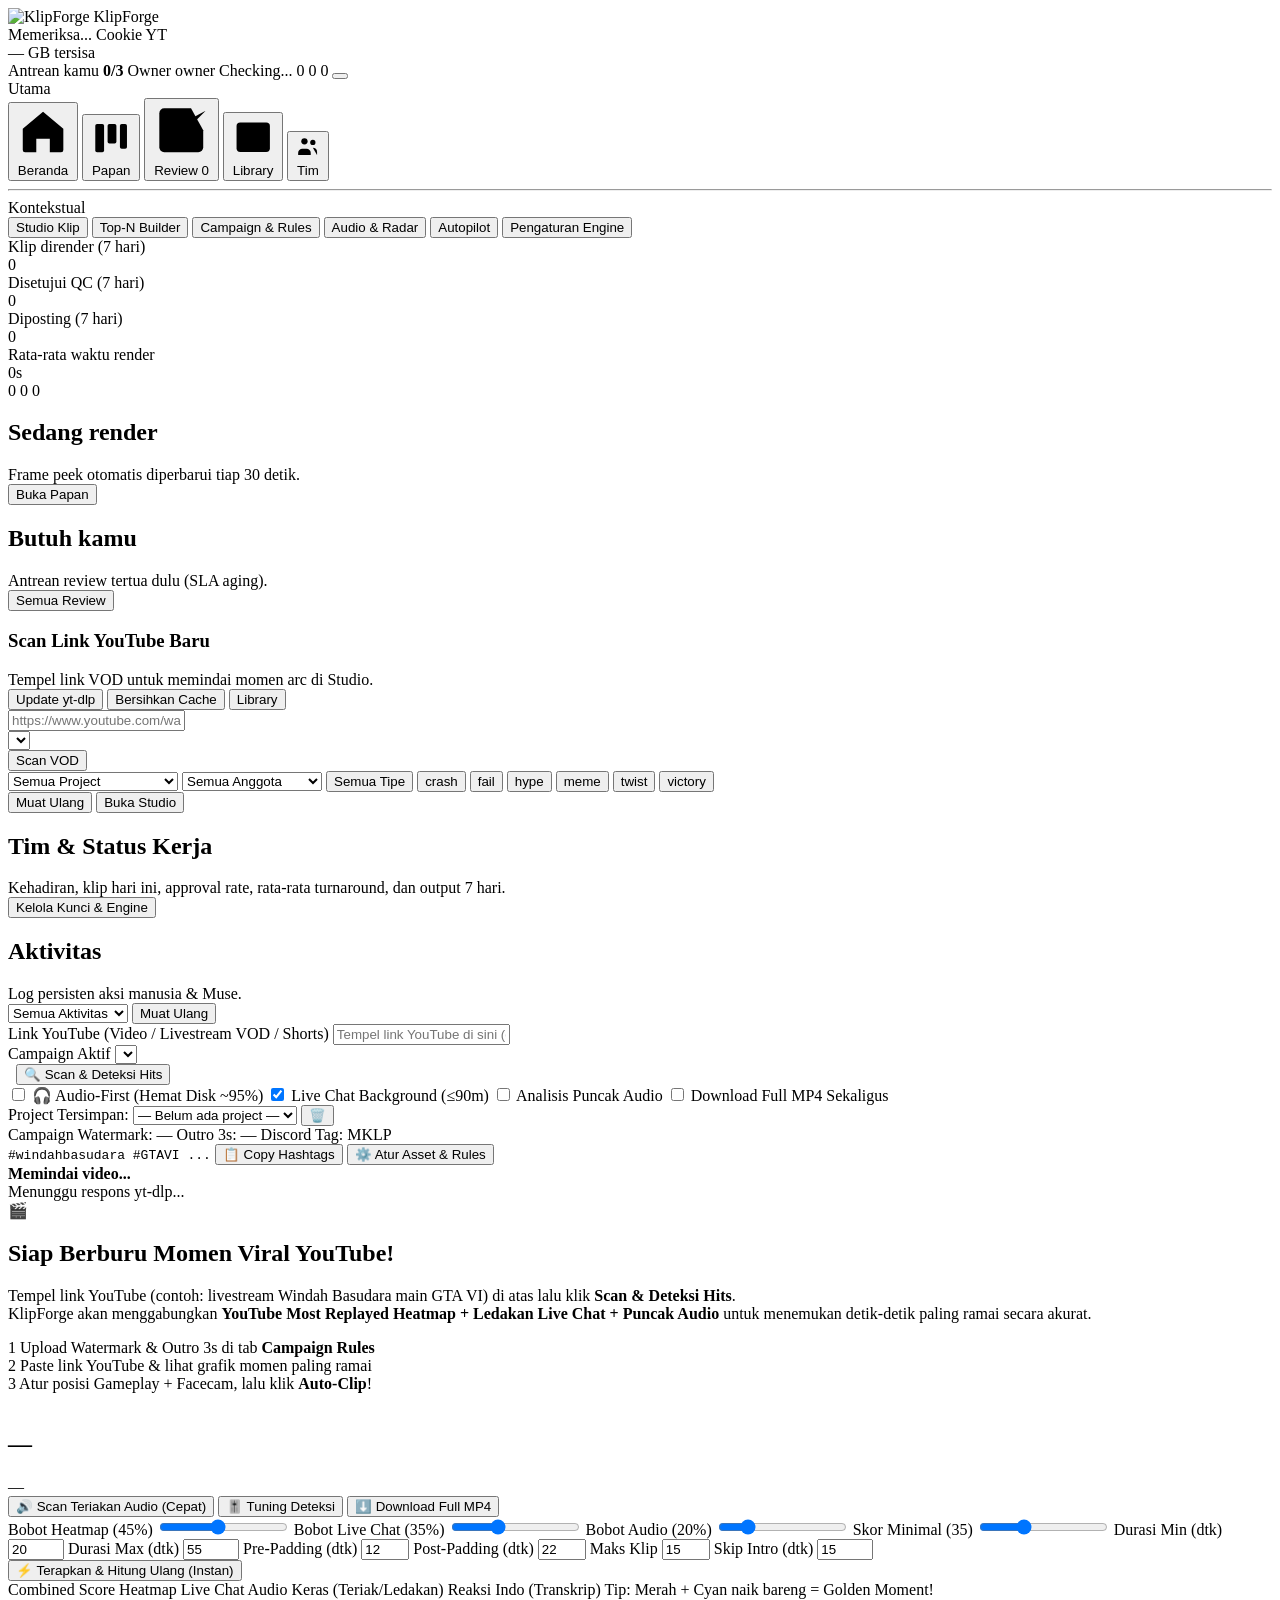
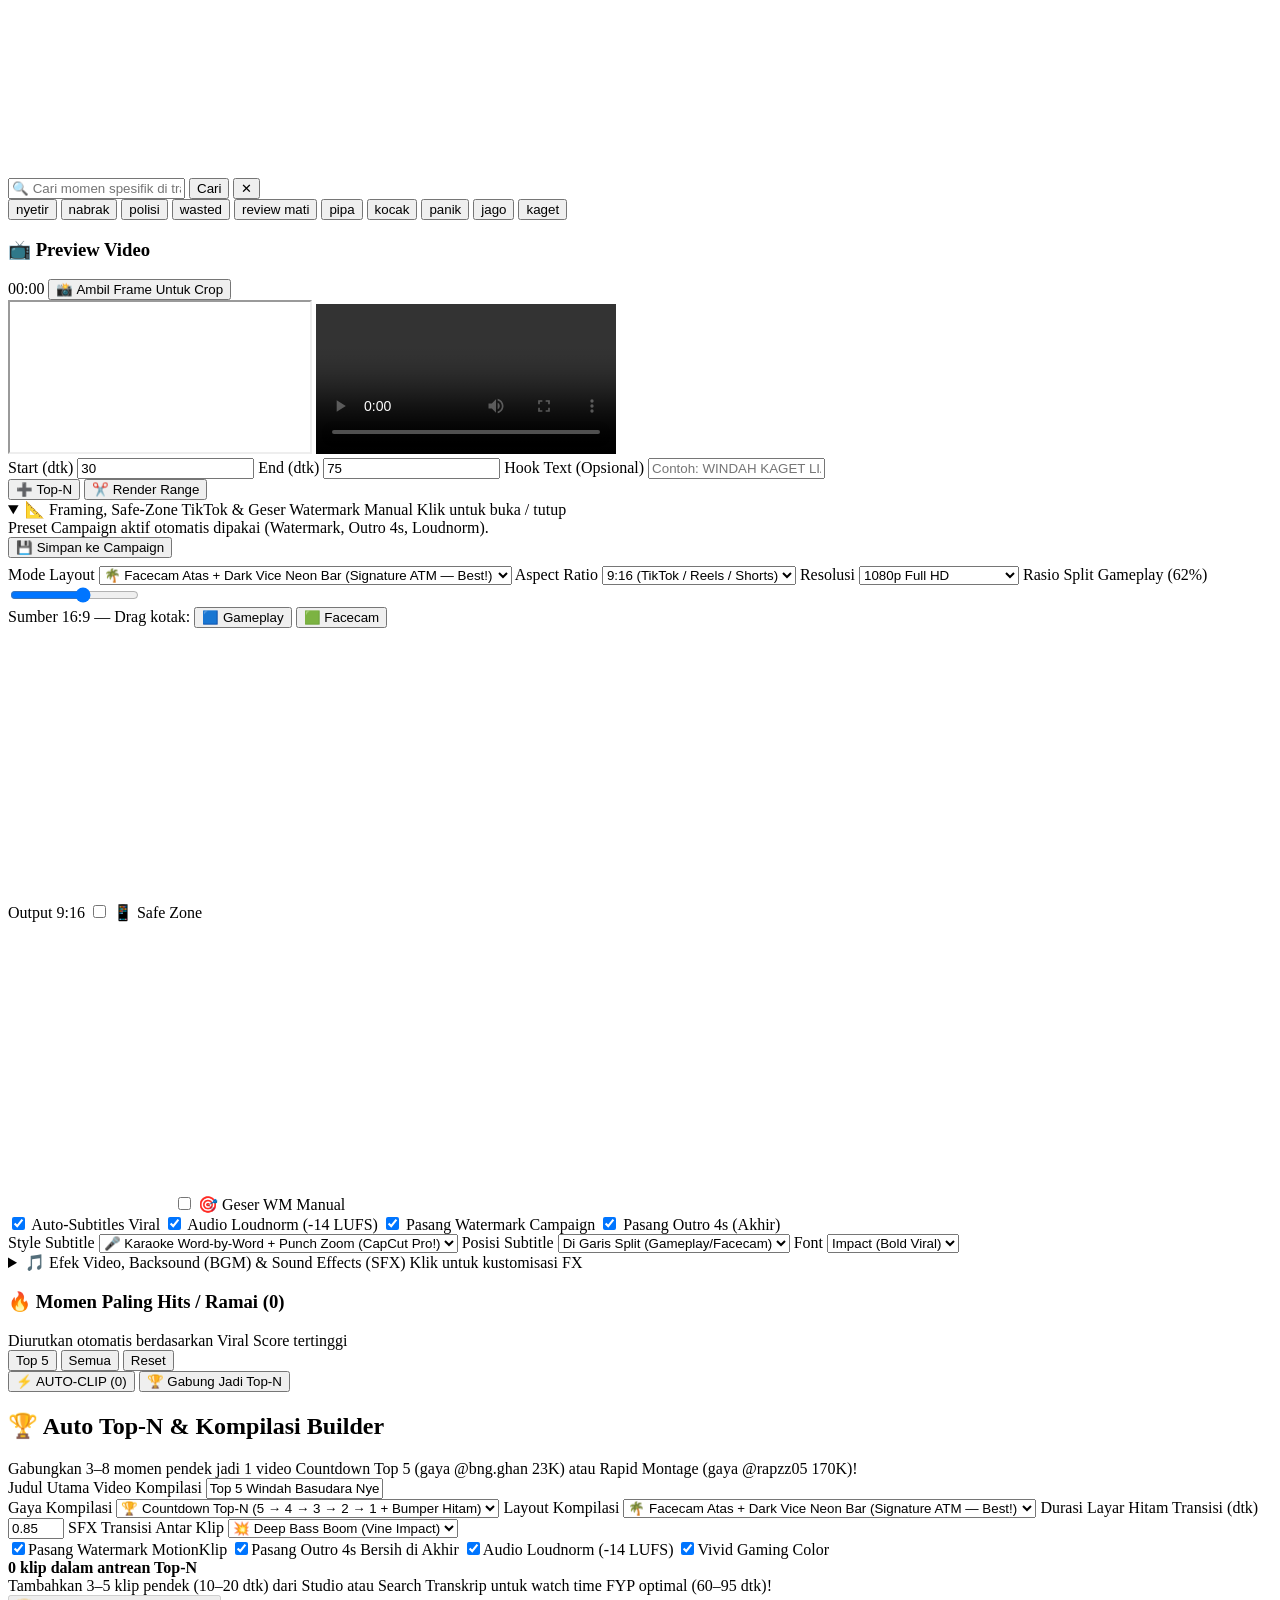
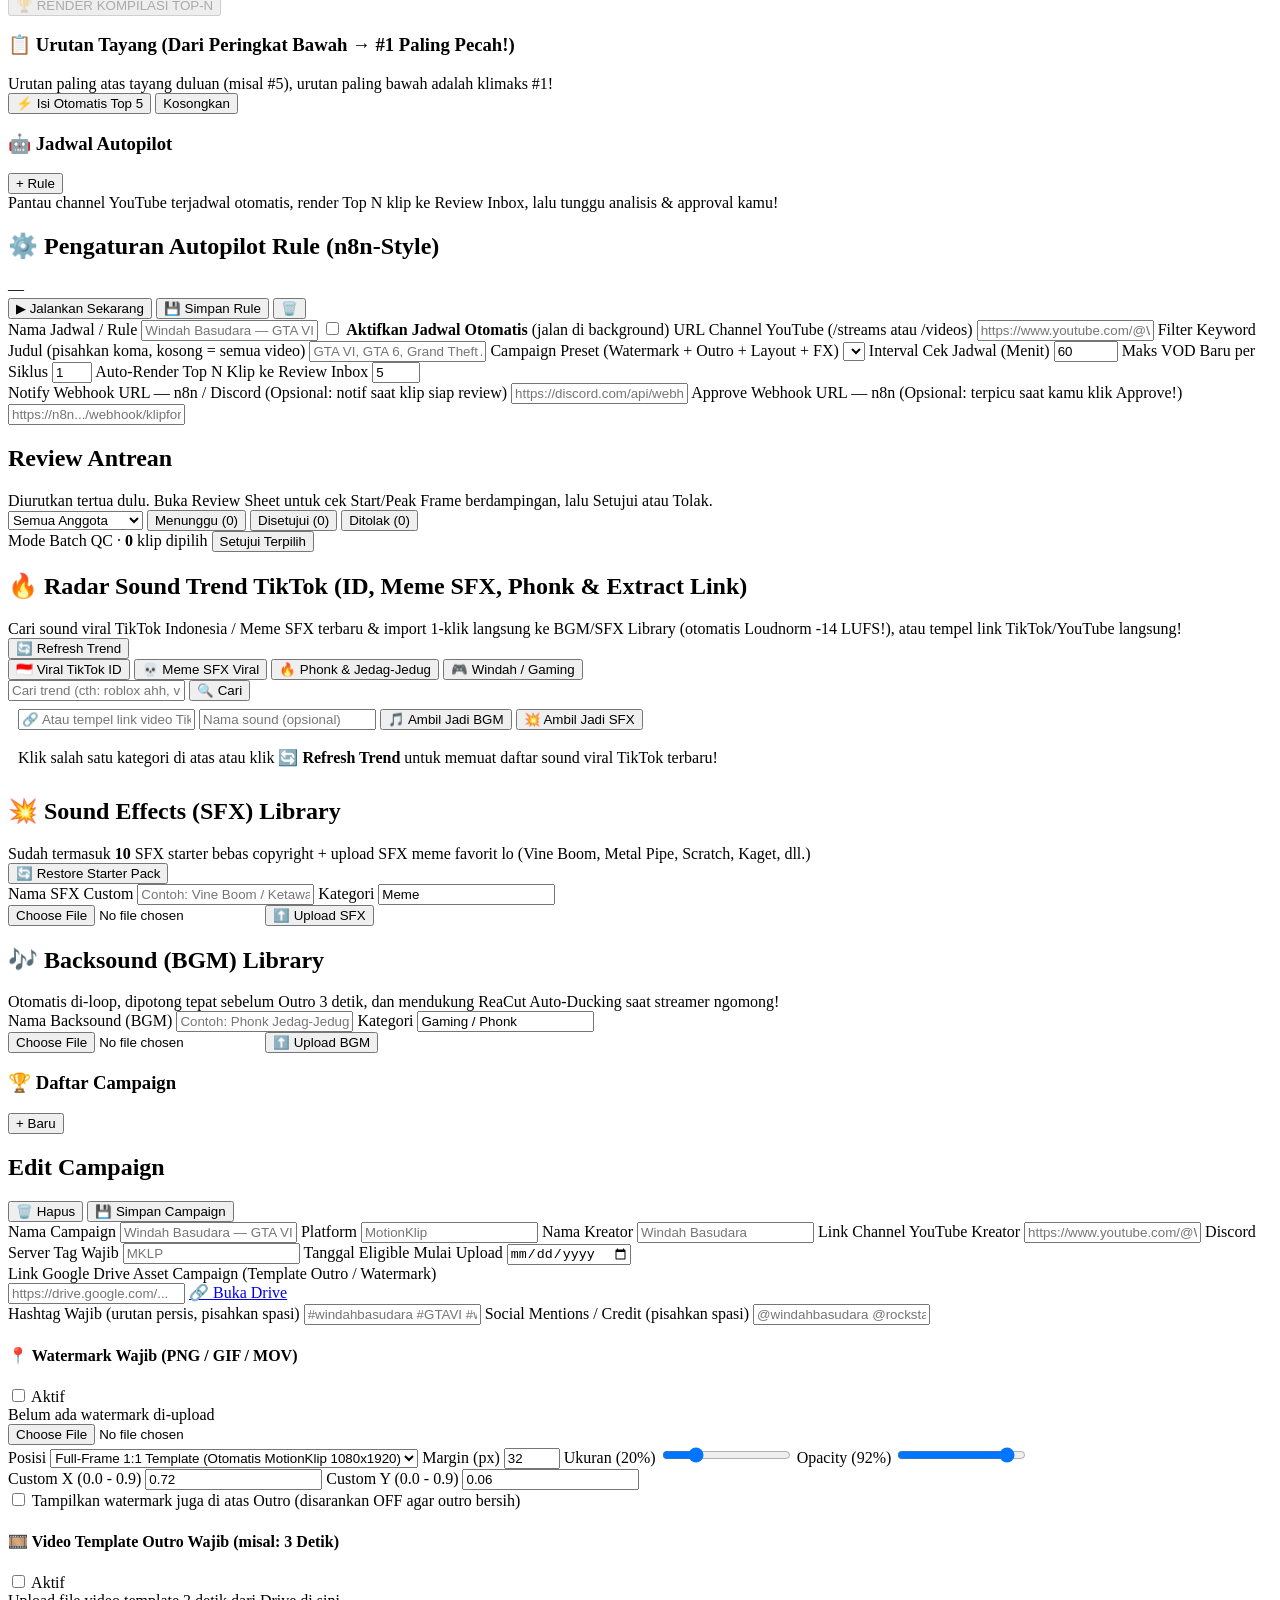
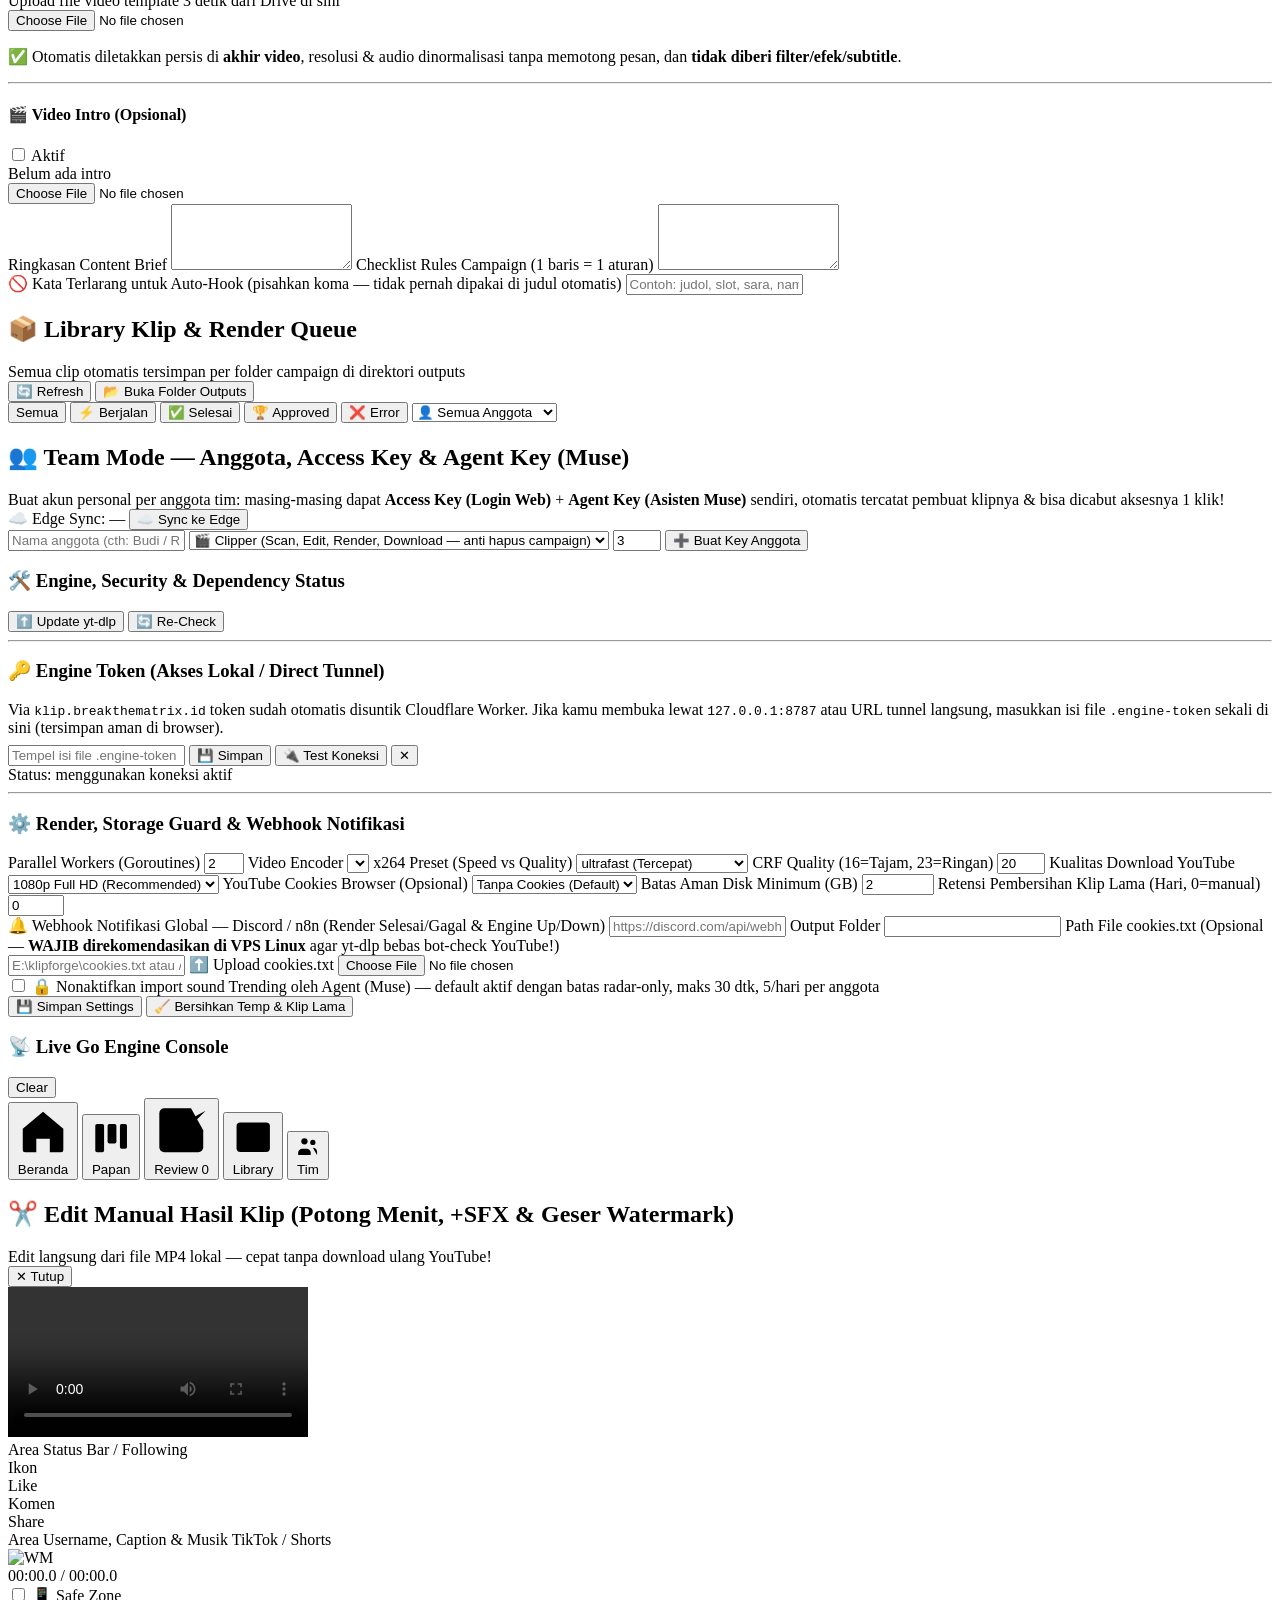
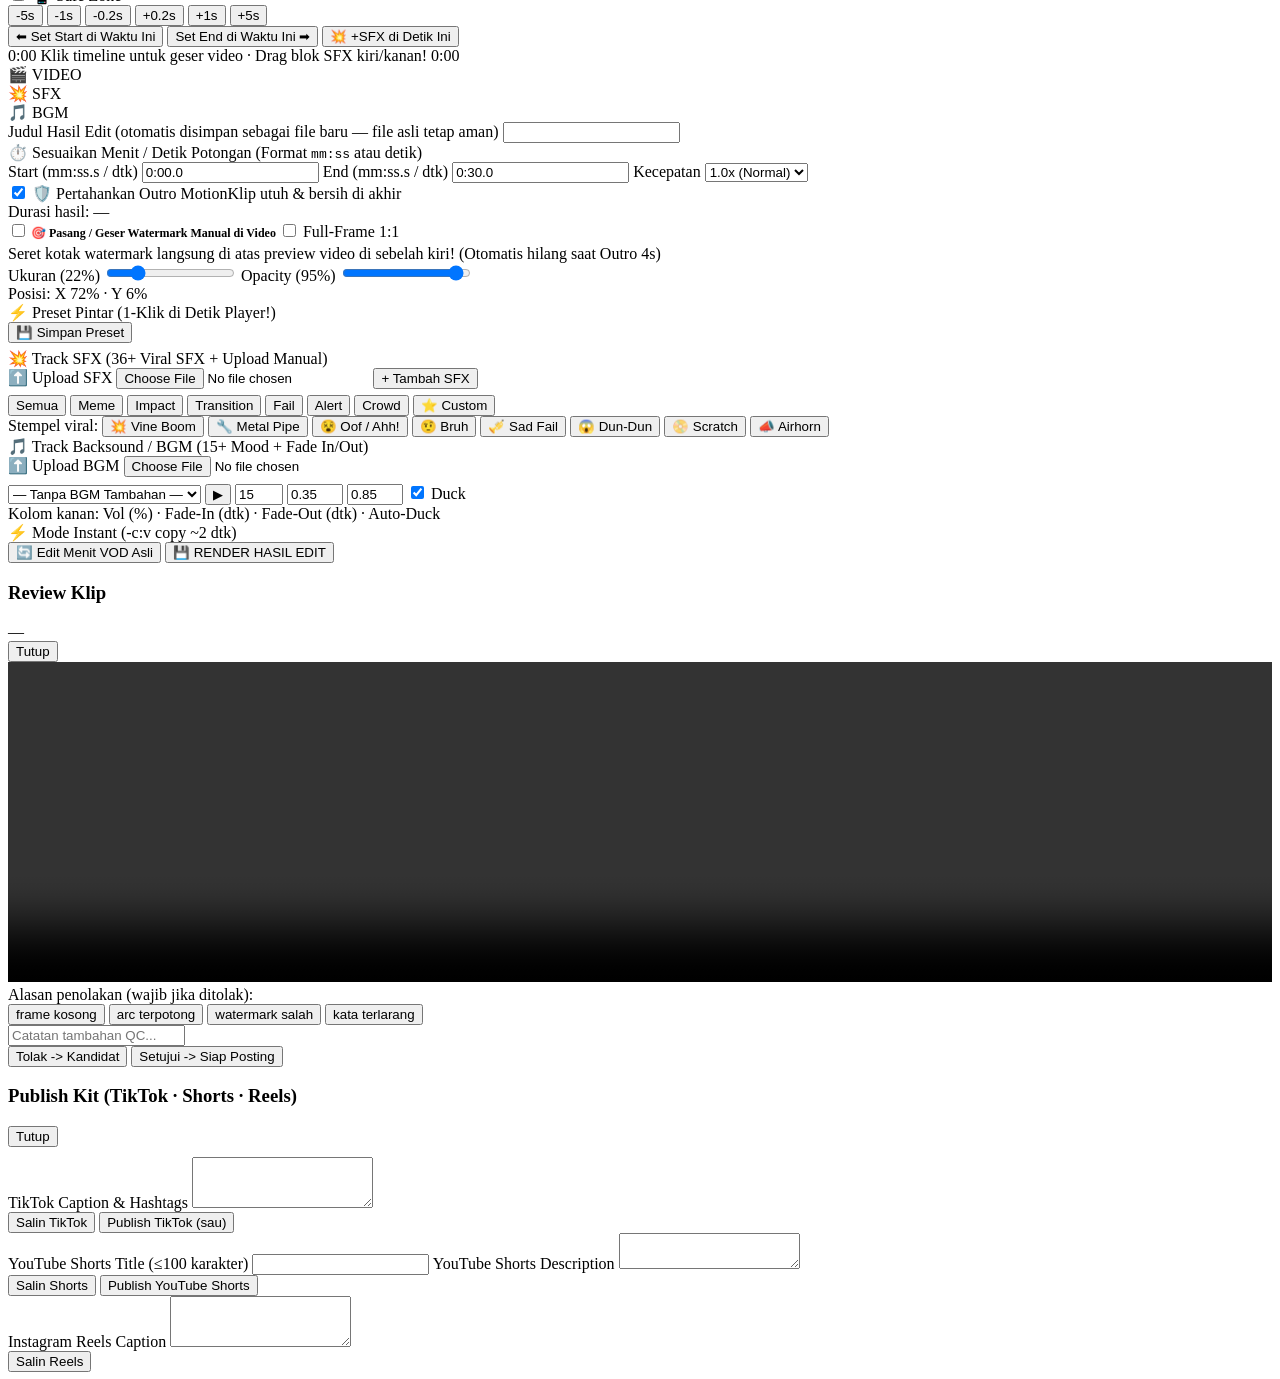
==== commit 4b094e74: "feat(cookies): run in-engine YouTube cookie keep-alive & health monitor directly inside InstaBox" ====
--- a/cloudflare/public/index.html
+++ b/cloudflare/public/index.html
@@ -25,6 +25,10 @@
         <span class="engine-pill" id="stripEnginePill" title="Status engine & cooldown">
           <i class="dot"></i>
           <span class="strip-mono" id="stripEngineText">Memeriksa...</span>
+        </span>
+        <span class="engine-pill" id="stripCookiePill" title="Status YouTube cookie keep-alive di server (klik untuk buka Pengaturan)" style="cursor:pointer;" onclick="window.__kfSwitchTab && window.__kfSwitchTab('settings')">
+          <i class="dot"></i>
+          <span class="strip-mono" id="stripCookieText">Cookie YT</span>
         </span>
         <div class="disk-gauge" id="stripDiskGauge" title="Sisa ruang penyimpanan engine">
           <div class="disk-gauge-bar"><div class="disk-gauge-fill" id="stripDiskFill" style="width:20%"></div></div>
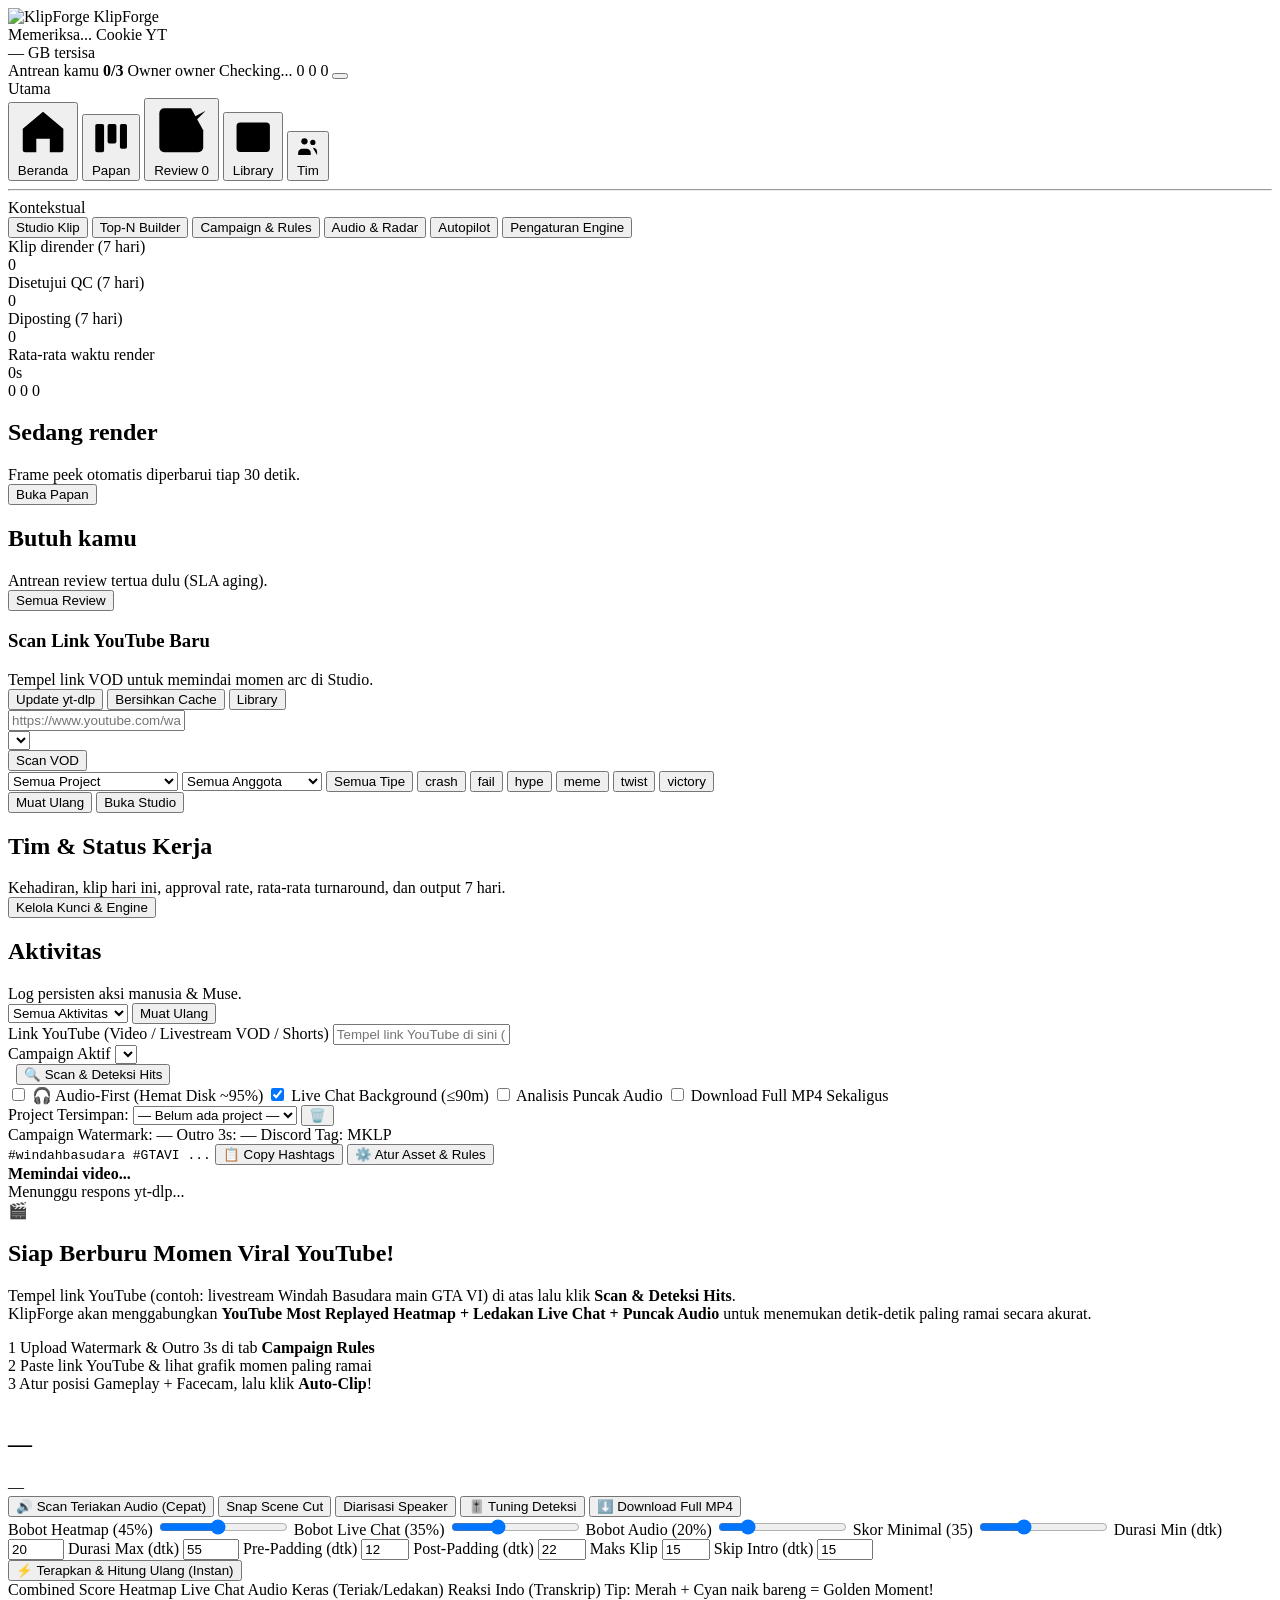
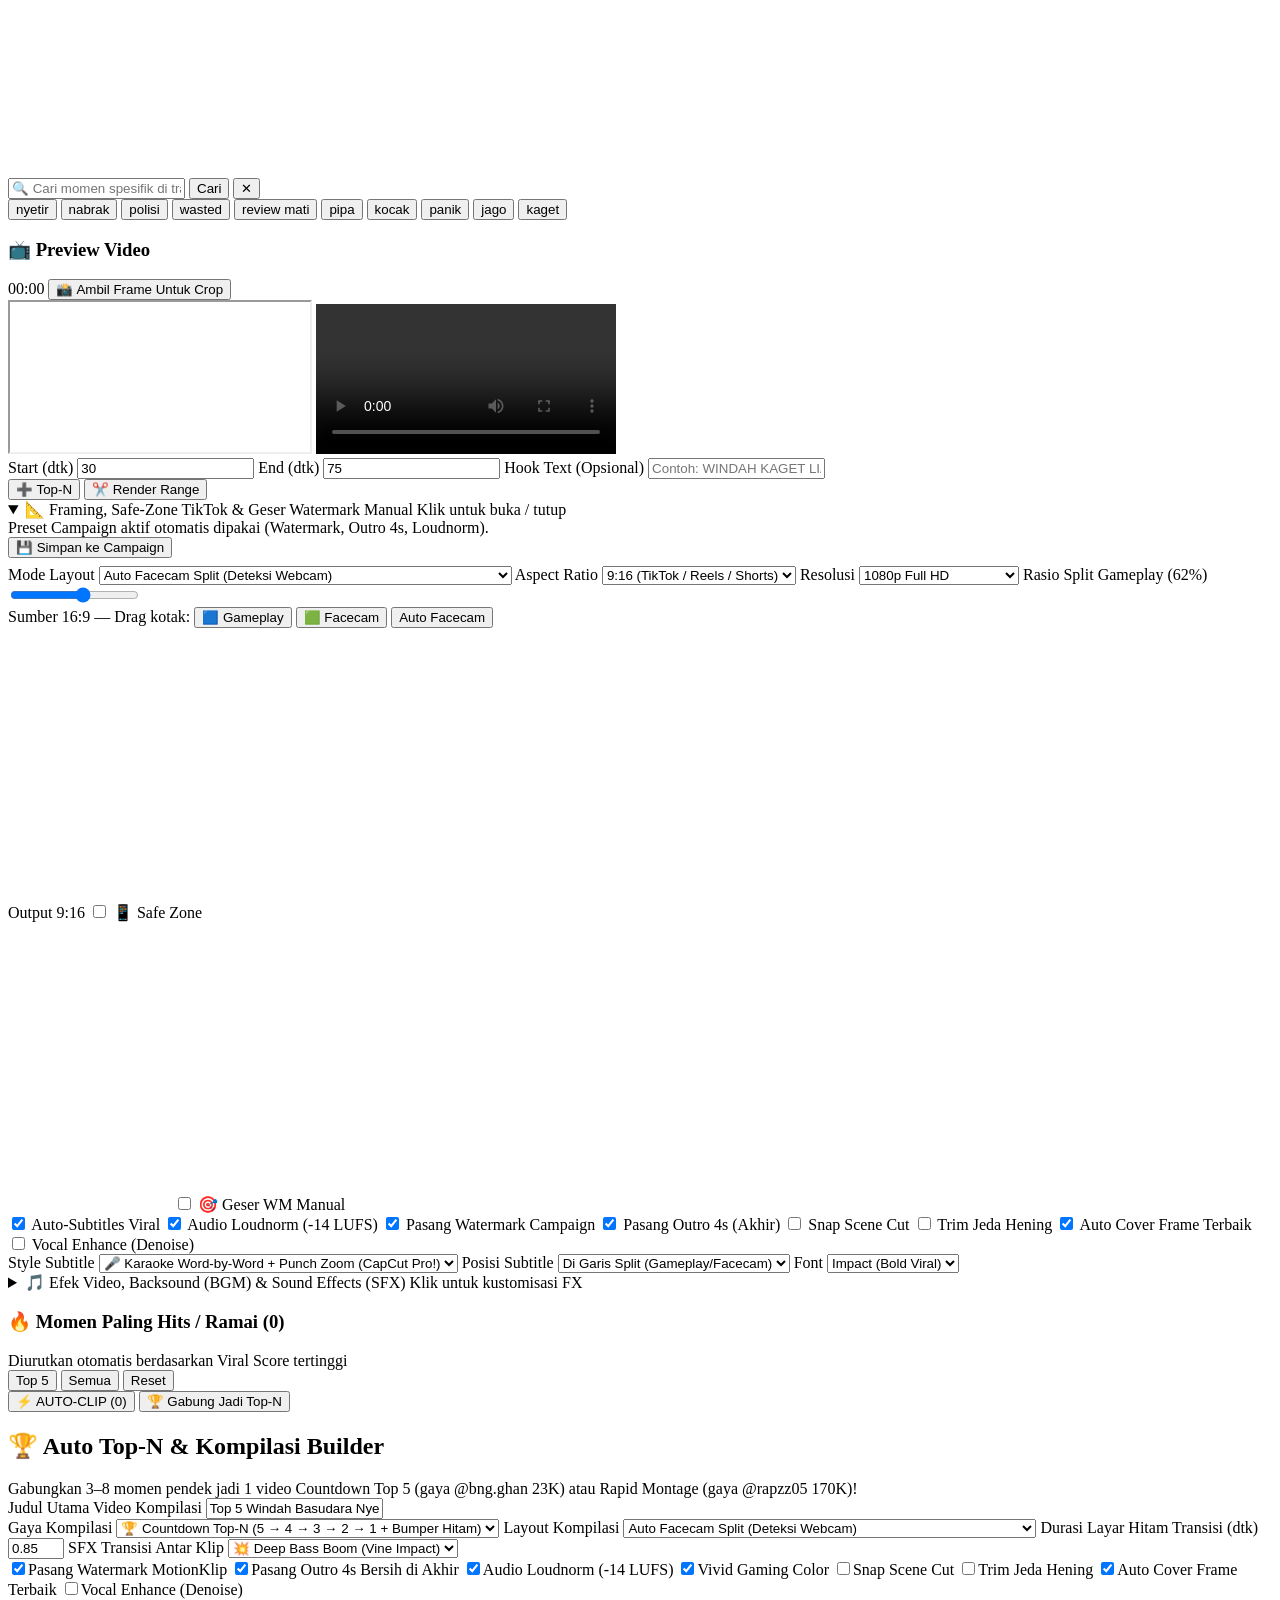
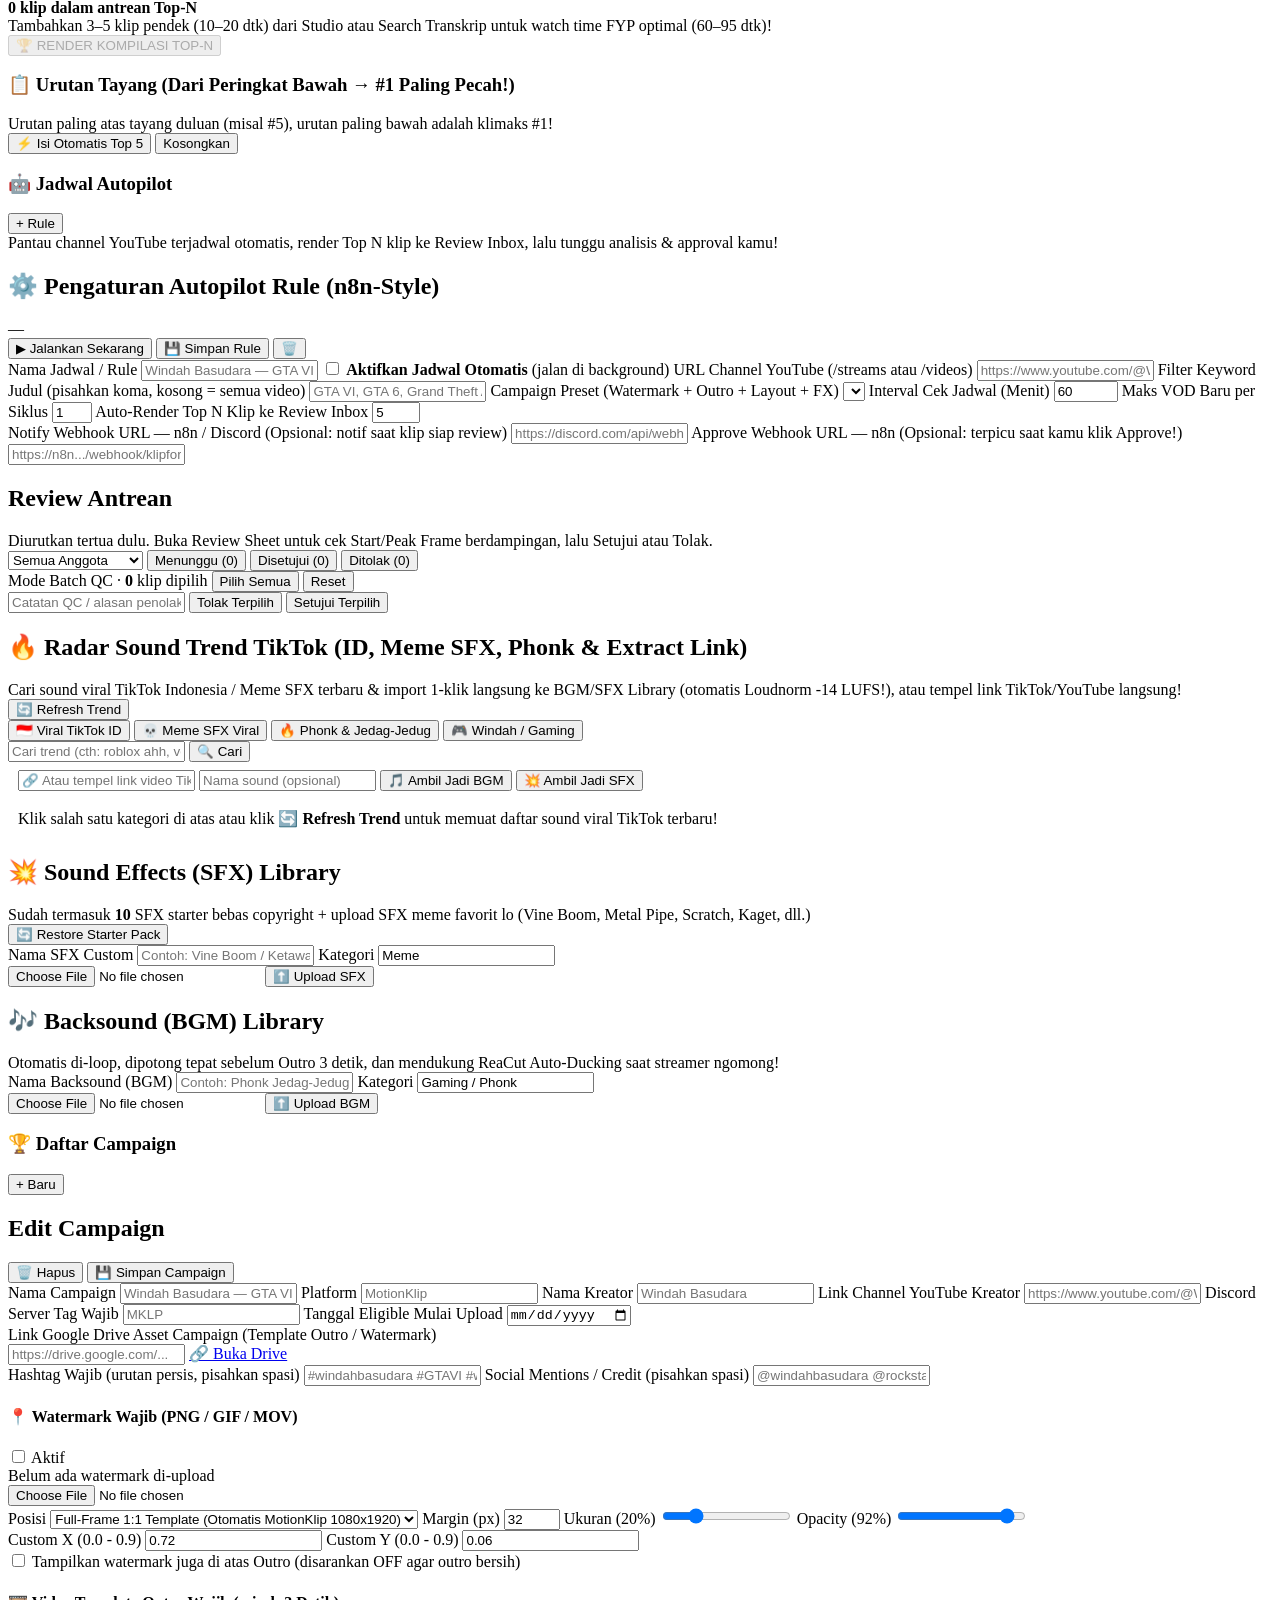
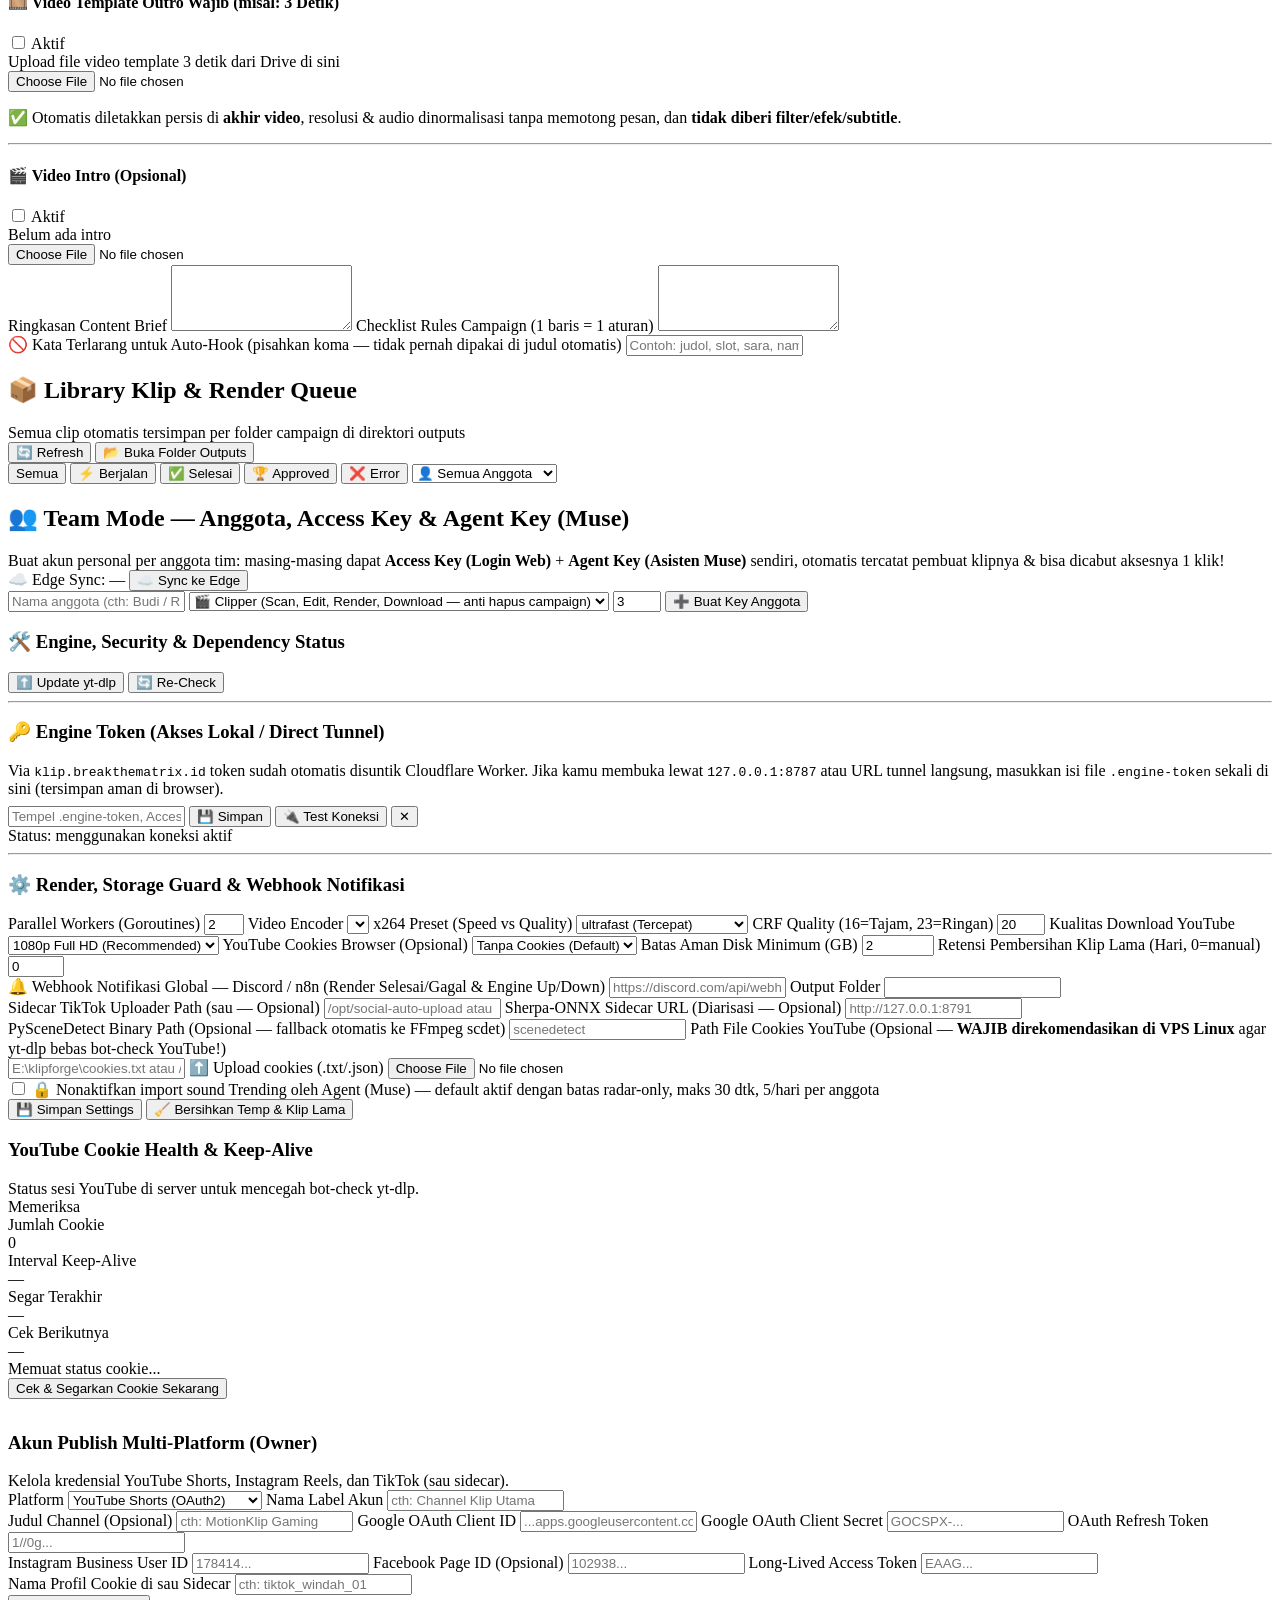
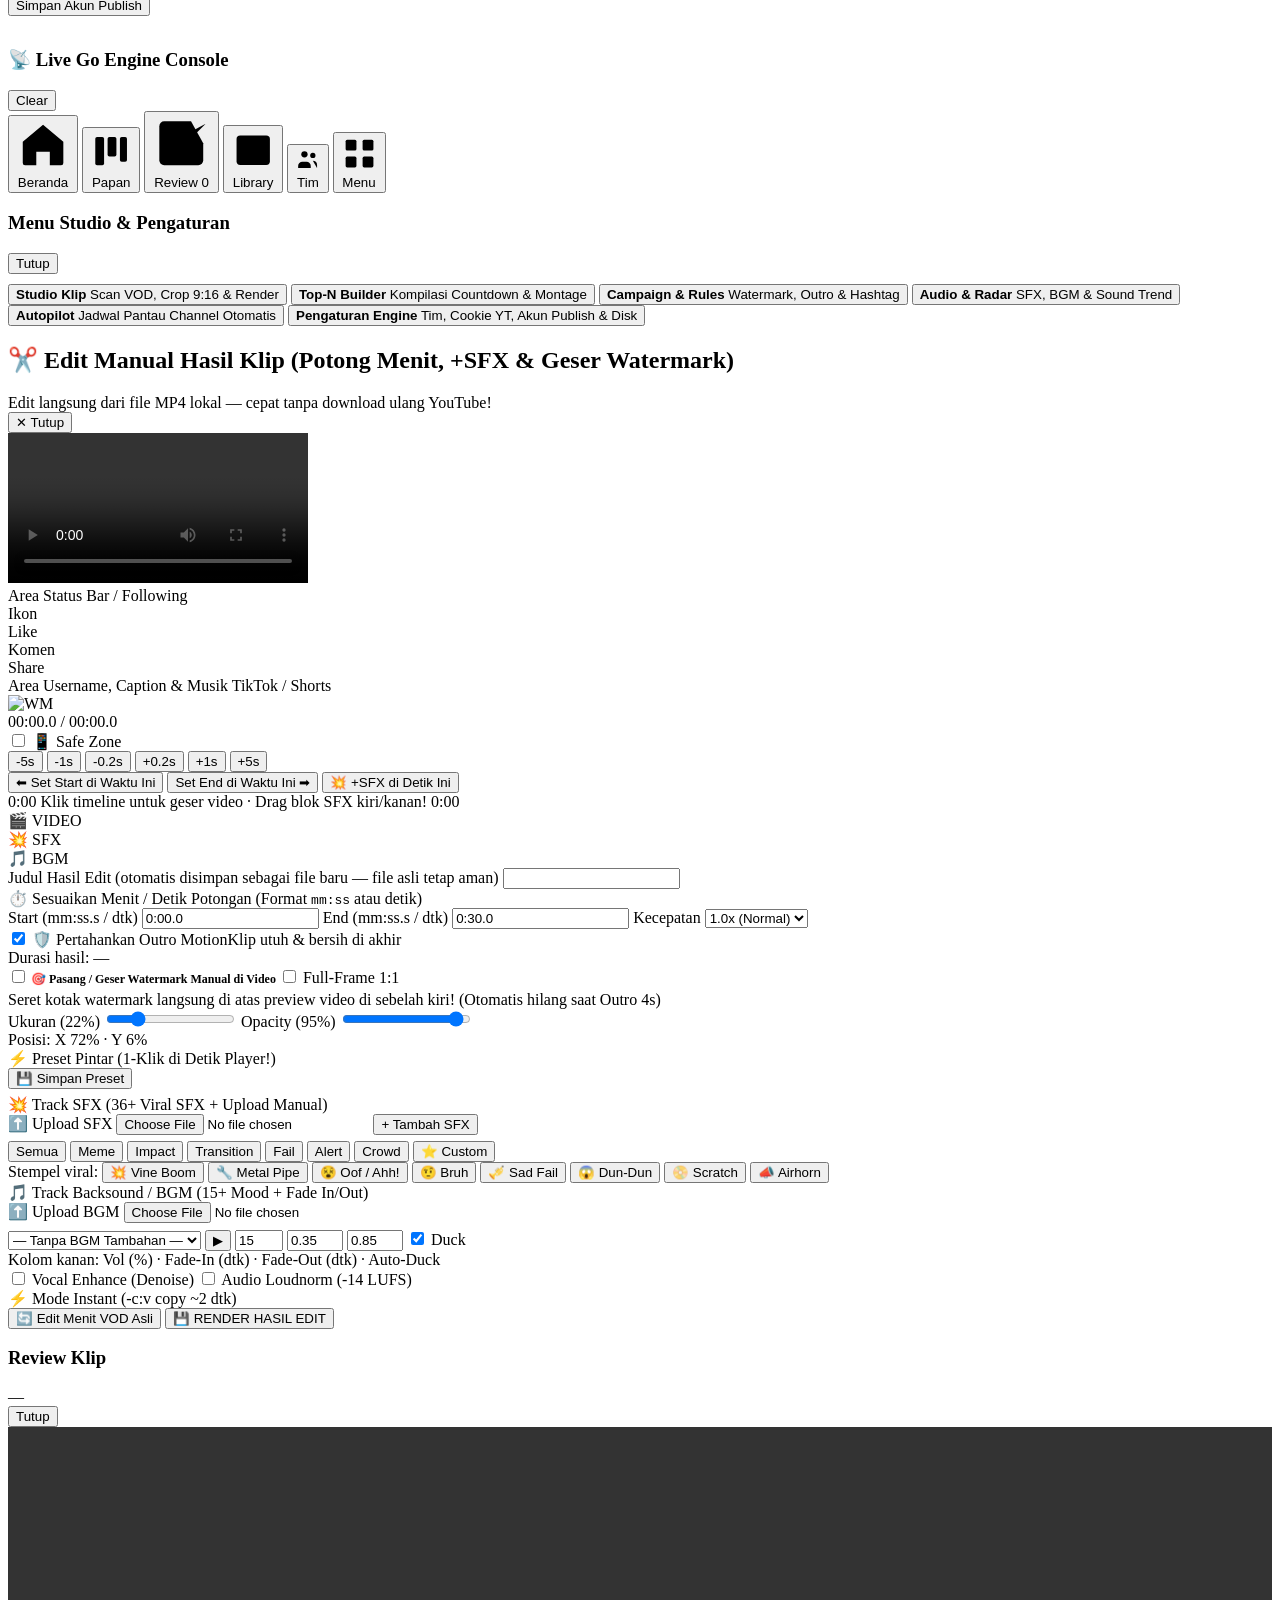
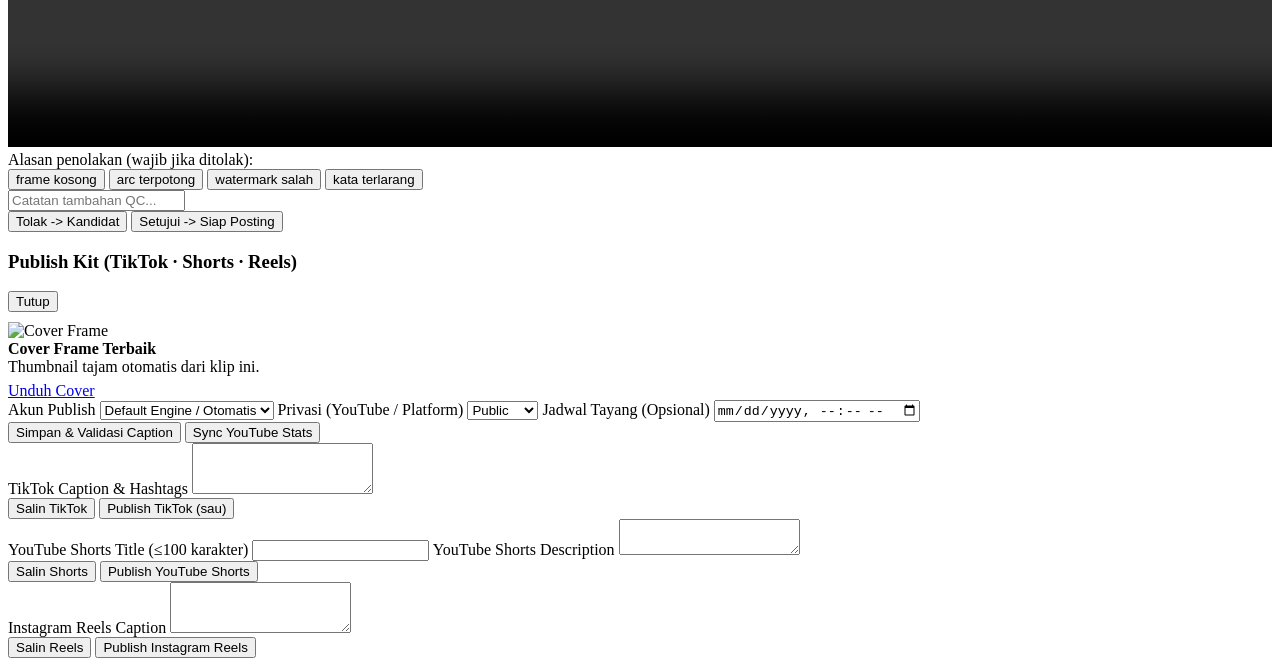
==== commit 01ee6eac: "feat(ui): wire Studio AI controls, CookieKeeper, Publish Accounts, Batch QC, Mobile Menu & sync Clou" ====
--- a/cloudflare/public/index.html
+++ b/cloudflare/public/index.html
@@ -342,6 +342,8 @@
             </div>
             <div class="proj-actions">
               <button class="btn btn-sm btn-accent" id="btnScanAudioFast" title="Download audio super ringan (<=64kbps) untuk cari momen teriakan/ketawa Windah secara akurat!">🔊 Scan Teriakan Audio (Cepat)</button>
+              <button class="btn btn-sm btn-secondary" id="btnDetectScenes" title="Deteksi pergantian scene &amp; snap titik potong agar tidak tanggung">Snap Scene Cut</button>
+              <button class="btn btn-sm btn-secondary" id="btnDiarizeProj" title="Pisahkan pembicara (Streamer vs NPC/Teman) di tiap kandidat">Diarisasi Speaker</button>
               <button class="btn btn-sm btn-secondary" id="btnToggleTuning">🎚️ Tuning Deteksi</button>
               <button class="btn btn-sm btn-secondary" id="btnDownloadFullProj">⬇️ Download Full MP4</button>
             </div>
@@ -469,6 +471,7 @@
               <div class="layout-controls-grid">
                 <label>Mode Layout
                   <select id="selCropMode" class="input input-sm">
+                    <option value="facecam_auto">Auto Facecam Split (Deteksi Webcam)</option>
                     <option value="facecam_top_neon">🌴 Facecam Atas + Dark Vice Neon Bar (Signature ATM — Best!)</option>
                     <option value="facecam_top_float">⚡ Facecam Atas + Floating Viral Title (Tanpa Pita, Full-Bleed!)</option>
                     <option value="facecam_top_clean">🏆 Facecam Atas Bersih (Minimalis / Ideal Top-5)</option>
@@ -505,8 +508,9 @@
                 <div class="crop-source-col">
                   <div class="mini-label">
                     <span>Sumber 16:9 — Drag kotak:</span>
-                    <button class="btn btn-2xs btn-blue active" id="btnEditGameplay">🟦 Gameplay</button>
-                    <button class="btn btn-2xs btn-green" id="btnEditFacecam">🟩 Facecam</button>
+                    <button class="btn btn-2xs btn-blue active" id="btnEditGameplay" type="button">🟦 Gameplay</button>
+                    <button class="btn btn-2xs btn-green" id="btnEditFacecam" type="button">🟩 Facecam</button>
+                    <button class="btn btn-2xs btn-secondary" id="btnDetectFacecam" type="button" title="Deteksi posisi kotak webcam otomatis dari video">Auto Facecam</button>
                   </div>
                   <canvas id="cropSourceCanvas" width="480" height="270"></canvas>
                 </div>
@@ -540,6 +544,22 @@
                   <input type="checkbox" id="chkUseOutro" checked />
                   <span>Pasang Outro 4s (Akhir)</span>
                 </label>
+                <label class="check-box">
+                  <input type="checkbox" id="chkSceneSnap" />
+                  <span>Snap Scene Cut</span>
+                </label>
+                <label class="check-box">
+                  <input type="checkbox" id="chkSilenceTrim" />
+                  <span>Trim Jeda Hening</span>
+                </label>
+                <label class="check-box">
+                  <input type="checkbox" id="chkPickCover" checked />
+                  <span>Auto Cover Frame Terbaik</span>
+                </label>
+                <label class="check-box">
+                  <input type="checkbox" id="chkVocalEnhance" />
+                  <span>Vocal Enhance (Denoise)</span>
+                </label>
               </div>
 
               <div class="sub-style-row" id="subStyleRow">
@@ -604,6 +624,7 @@
               <div class="layout-controls-grid">
                 <label>Preset Auto-SFX
                   <select id="selSFXPreset" class="input input-sm">
+                    <option value="auto_by_moment">Auto Sesuai Momen (Crash/Fail/Hype/Meme/Twist/Victory)</option>
                     <option value="none">Tanpa SFX</option>
                     <option value="meme_punch" selected>Meme Punch (Whoosh + Bass Boom di Peak + Ding)</option>
                     <option value="hype_epic">Hype Epic (Tension Riser + Jedag-Jedug Bass di Peak)</option>
@@ -714,6 +735,7 @@
             </label>
             <label>Layout Kompilasi
               <select id="topNLayout" class="input">
+                <option value="facecam_auto">Auto Facecam Split (Deteksi Webcam)</option>
                 <option value="facecam_top_neon">🌴 Facecam Atas + Dark Vice Neon Bar (Signature ATM — Best!)</option>
                 <option value="facecam_top_float">⚡ Facecam Atas + Garis Cyan Neon (Tanpa Pita!)</option>
                 <option value="facecam_top_clean">🏆 Facecam Atas Bersih (Minimalis)</option>
@@ -740,6 +762,10 @@
             <label class="check-box"><input type="checkbox" id="topNOutro" checked /><span>Pasang Outro 4s Bersih di Akhir</span></label>
             <label class="check-box"><input type="checkbox" id="topNAudioNorm" checked /><span>Audio Loudnorm (-14 LUFS)</span></label>
             <label class="check-box"><input type="checkbox" id="topNVivid" checked /><span>Vivid Gaming Color</span></label>
+            <label class="check-box"><input type="checkbox" id="topNSceneSnap" /><span>Snap Scene Cut</span></label>
+            <label class="check-box"><input type="checkbox" id="topNSilenceTrim" /><span>Trim Jeda Hening</span></label>
+            <label class="check-box"><input type="checkbox" id="topNPickCover" checked /><span>Auto Cover Frame Terbaik</span></label>
+            <label class="check-box"><input type="checkbox" id="topNVocalEnhance" /><span>Vocal Enhance (Denoise)</span></label>
           </div>
 
           <div class="topn-summary-bar mt-16">
@@ -847,14 +873,22 @@
             <select id="reviewMemberFilter" class="input input-sm" style="width:auto;min-width:135px;" title="Filter klip berdasarkan anggota pembuat">
               <option value="all">Semua Anggota</option>
             </select>
-            <button class="btn btn-xs btn-secondary review-filter active" data-rfilter="pending_review">Menunggu (<span id="cntPending">0</span>)</button>
+            <button class="btn btn-xs btn-ghost review-filter active" data-rfilter="pending_review">Menunggu (<span id="cntPending">0</span>)</button>
             <button class="btn btn-xs btn-ghost review-filter" data-rfilter="approved">Disetujui (<span id="cntApproved">0</span>)</button>
             <button class="btn btn-xs btn-ghost review-filter" data-rfilter="rejected">Ditolak (<span id="cntRejected">0</span>)</button>
           </div>
         </div>
         <div id="b1BatchReviewBar" class="review-batch-bar hidden">
-          <span class="text-xs">Mode Batch QC · <strong id="b1BatchCount">0</strong> klip dipilih</span>
-          <button class="btn btn-xs btn-primary" id="btnB1BatchApprove">Setujui Terpilih</button>
+          <div class="review-batch-left">
+            <span class="text-xs">Mode Batch QC · <strong id="b1BatchCount">0</strong> klip dipilih</span>
+            <button class="btn btn-2xs btn-secondary" id="btnB1BatchSelectAll" type="button">Pilih Semua</button>
+            <button class="btn btn-2xs btn-ghost" id="btnB1BatchClear" type="button">Reset</button>
+          </div>
+          <div class="review-batch-right">
+            <input type="text" id="inpB1BatchNote" class="input input-sm" placeholder="Catatan QC / alasan penolakan batch..." />
+            <button class="btn btn-xs btn-danger-solid" id="btnB1BatchReject" type="button">Tolak Terpilih</button>
+            <button class="btn btn-xs btn-primary" id="btnB1BatchApprove" type="button">Setujui Terpilih</button>
+          </div>
         </div>
         <div id="b1ReviewList" class="jobs-grid"></div>
         <div id="reviewInboxList" class="hidden"></div>
@@ -1111,7 +1145,7 @@
           </div>
         </div>
         <div class="lib-filters mt-8" style="margin-bottom:12px;align-items:center;">
-          <button class="btn btn-xs btn-secondary lib-filter active" data-lfilter="all">Semua</button>
+          <button class="btn btn-xs btn-ghost lib-filter active" data-lfilter="all">Semua</button>
           <button class="btn btn-xs btn-ghost lib-filter" data-lfilter="active">⚡ Berjalan</button>
           <button class="btn btn-xs btn-ghost lib-filter" data-lfilter="done">✅ Selesai</button>
           <button class="btn btn-xs btn-ghost lib-filter" data-lfilter="approved">🏆 Approved</button>
@@ -1171,7 +1205,7 @@
             Via <code>klip.breakthematrix.id</code> token sudah otomatis disuntik Cloudflare Worker. Jika kamu membuka lewat <code>127.0.0.1:8787</code> atau URL tunnel langsung, masukkan isi file <code>.engine-token</code> sekali di sini (tersimpan aman di browser).
           </p>
           <div class="input-with-btn">
-            <input type="password" id="sEngineToken" class="input input-sm" placeholder="Tempel isi file .engine-token (48 karakter)..." autocomplete="off" />
+            <input type="password" id="sEngineToken" class="input input-sm" placeholder="Tempel .engine-token, Access Key (kf_usr_...), atau Agent Key (kf_agt_...)..." autocomplete="off" />
             <button class="btn btn-xs btn-primary" id="btnSaveEngineToken">💾 Simpan</button>
             <button class="btn btn-xs btn-accent" id="btnTestEngineToken">🔌 Test Koneksi</button>
             <button class="btn btn-xs btn-ghost" id="btnClearEngineToken" title="Hapus token tersimpan di browser">✕</button>
@@ -1226,12 +1260,23 @@
           <label class="mt-12">Output Folder
             <input type="text" id="sOutputDir" class="input" />
           </label>
-          <label class="mt-12">Path File cookies.txt (Opsional — <strong>WAJIB direkomendasikan di VPS Linux</strong> agar yt-dlp bebas bot-check YouTube!)
+          <div class="form-grid-2 mt-12">
+            <label>Sidecar TikTok Uploader Path (sau — Opsional)
+              <input type="text" id="sSauPath" class="input input-sm" placeholder="/opt/social-auto-upload atau E:\sau" />
+            </label>
+            <label>Sherpa-ONNX Sidecar URL (Diarisasi — Opsional)
+              <input type="text" id="sSherpaUrl" class="input input-sm" placeholder="http://127.0.0.1:8791" />
+            </label>
+          </div>
+          <label class="mt-12">PySceneDetect Binary Path (Opsional — fallback otomatis ke FFmpeg scdet)
+            <input type="text" id="sSceneDetectBin" class="input input-sm" placeholder="scenedetect" />
+          </label>
+          <label class="mt-12">Path File Cookies YouTube (Opsional — <strong>WAJIB direkomendasikan di VPS Linux</strong> agar yt-dlp bebas bot-check YouTube!)
             <div class="input-with-btn">
               <input type="text" id="sCookiesFile" class="input" placeholder="E:\klipforge\cookies.txt atau /app/data/cookies.txt" />
               <label class="btn btn-xs btn-secondary" style="cursor:pointer;white-space:nowrap;">
-                ⬆️ Upload cookies.txt
-                <input type="file" id="fileUploadCookies" accept=".txt,text/plain" class="hidden" />
+                ⬆️ Upload cookies (.txt/.json)
+                <input type="file" id="fileUploadCookies" accept=".txt,.json,text/plain,application/json" class="hidden" />
               </label>
             </div>
           </label>
@@ -1244,13 +1289,96 @@
           </div>
         </section>
 
-        <section class="card">
-          <div class="card-head">
-            <h3>📡 Live Go Engine Console</h3>
-            <button class="btn btn-xs btn-ghost" id="btnClearLogs">Clear</button>
-          </div>
-          <div id="liveConsole" class="live-console"></div>
-        </section>
+        <div style="display:flex;flex-direction:column;gap:14px;">
+          <!-- Cookie Health Keep-Alive Card -->
+          <section class="card" id="cookieHealthCard" style="margin-bottom:0;">
+            <div class="card-head">
+              <div>
+                <h3>YouTube Cookie Health &amp; Keep-Alive</h3>
+                <div class="muted text-xs">Status sesi YouTube di server untuk mencegah bot-check yt-dlp.</div>
+              </div>
+              <span class="engine-pill" id="chStateBadge"><i class="dot"></i><span>Memeriksa</span></span>
+            </div>
+            <div class="cookie-health-grid mt-8">
+              <div class="tim-metric-box"><div class="lbl">Jumlah Cookie</div><div class="val" id="chCookieCount">0</div></div>
+              <div class="tim-metric-box"><div class="lbl">Interval Keep-Alive</div><div class="val" id="chIntervalMin">—</div></div>
+              <div class="tim-metric-box"><div class="lbl">Segar Terakhir</div><div class="val text-xs" id="chLastRefreshed">—</div></div>
+              <div class="tim-metric-box"><div class="lbl">Cek Berikutnya</div><div class="val text-xs" id="chNextCheck">—</div></div>
+            </div>
+            <div class="text-xs muted mt-8" id="chMessage">Memuat status cookie...</div>
+            <div class="head-actions mt-12">
+              <button class="btn btn-xs btn-primary" id="btnRefreshCookiesNow" type="button">Cek &amp; Segarkan Cookie Sekarang</button>
+            </div>
+          </section>
+
+          <!-- Owner-Only Publish Accounts Card -->
+          <section class="card" id="publishAccountsCard" style="margin-bottom:0;">
+            <div class="card-head">
+              <div>
+                <h3>Akun Publish Multi-Platform (Owner)</h3>
+                <div class="muted text-xs">Kelola kredensial YouTube Shorts, Instagram Reels, dan TikTok (sau sidecar).</div>
+              </div>
+            </div>
+            <div class="form-grid-2 mt-8">
+              <label class="text-xs">Platform
+                <select id="paPlatform" class="input input-sm">
+                  <option value="youtube">YouTube Shorts (OAuth2)</option>
+                  <option value="instagram">Instagram Reels (Graph API)</option>
+                  <option value="tiktok_sau">TikTok (sau Sidecar)</option>
+                </select>
+              </label>
+              <label class="text-xs">Nama Label Akun
+                <input type="text" id="paName" class="input input-sm" placeholder="cth: Channel Klip Utama" />
+              </label>
+            </div>
+
+            <div id="paFieldsYoutube" class="form-grid-2 mt-8">
+              <label class="text-xs">Judul Channel (Opsional)
+                <input type="text" id="paChannelTitle" class="input input-sm" placeholder="cth: MotionKlip Gaming" />
+              </label>
+              <label class="text-xs">Google OAuth Client ID
+                <input type="text" id="paClientId" class="input input-sm" placeholder="...apps.googleusercontent.com" autocomplete="off" />
+              </label>
+              <label class="text-xs">Google OAuth Client Secret
+                <input type="password" id="paClientSecret" class="input input-sm" placeholder="GOCSPX-..." autocomplete="off" />
+              </label>
+              <label class="text-xs">OAuth Refresh Token
+                <input type="password" id="paRefreshToken" class="input input-sm" placeholder="1//0g..." autocomplete="off" />
+              </label>
+            </div>
+
+            <div id="paFieldsInstagram" class="form-grid-2 mt-8 hidden">
+              <label class="text-xs">Instagram Business User ID
+                <input type="text" id="paIgUserId" class="input input-sm" placeholder="178414..." autocomplete="off" />
+              </label>
+              <label class="text-xs">Facebook Page ID (Opsional)
+                <input type="text" id="paPageId" class="input input-sm" placeholder="102938..." autocomplete="off" />
+              </label>
+              <label class="text-xs" style="grid-column:1/-1;">Long-Lived Access Token
+                <input type="password" id="paAccessToken" class="input input-sm" placeholder="EAAG..." autocomplete="off" />
+              </label>
+            </div>
+
+            <div id="paFieldsTiktokSau" class="mt-8 hidden">
+              <label class="text-xs">Nama Profil Cookie di sau Sidecar
+                <input type="text" id="paSauAccount" class="input input-sm" placeholder="cth: tiktok_windah_01" autocomplete="off" />
+              </label>
+            </div>
+
+            <div class="head-actions mt-12">
+              <button class="btn btn-xs btn-primary" id="btnAddPublishAccount" type="button">Simpan Akun Publish</button>
+            </div>
+            <div id="publishAccountsList" class="publish-accounts-list mt-12"></div>
+          </section>
+
+          <section class="card" style="margin-bottom:0;">
+            <div class="card-head">
+              <h3>📡 Live Go Engine Console</h3>
+              <button class="btn btn-xs btn-ghost" id="btnClearLogs">Clear</button>
+            </div>
+            <div id="liveConsole" class="live-console"></div>
+          </section>
+        </div>
       </div>
     </main>
     </div><!-- /.main-viewport -->
@@ -1278,8 +1406,48 @@
         <svg viewBox="0 0 24 24"><circle cx="9" cy="7" r="3"/><path d="M3 20v-2a4 4 0 0 1 4-4h4a4 4 0 0 1 4 4v2"/><circle cx="17" cy="8" r="2.5"/><path d="M17 13a4 4 0 0 1 4 4v3"/></svg>
         <span>Tim</span>
       </button>
+      <button class="mob-nav-btn" id="btnMobMore" type="button" aria-label="Menu Kontekstual">
+        <svg viewBox="0 0 24 24"><rect x="3" y="3" width="7" height="7" rx="1"/><rect x="14" y="3" width="7" height="7" rx="1"/><rect x="3" y="14" width="7" height="7" rx="1"/><rect x="14" y="14" width="7" height="7" rx="1"/></svg>
+        <span>Menu</span>
+      </button>
     </nav>
   </div><!-- /.app-shell -->
+
+  <!-- Mobile Contextual Menu Bottom Sheet -->
+  <div id="b1MobileMenuSheet" class="b1-sheet-backdrop hidden">
+    <div class="b1-sheet-card b1-mob-menu-card">
+      <div class="card-head" style="margin-bottom:10px;">
+        <h3>Menu Studio &amp; Pengaturan</h3>
+        <button class="btn btn-xs btn-ghost" id="btnCloseMobMenu" type="button">Tutup</button>
+      </div>
+      <div class="b1-mob-menu-grid">
+        <button class="b1-mob-menu-item" data-tab="studio" type="button">
+          <strong>Studio Klip</strong>
+          <span class="muted text-xs">Scan VOD, Crop 9:16 &amp; Render</span>
+        </button>
+        <button class="b1-mob-menu-item" data-tab="topn" type="button">
+          <strong>Top-N Builder</strong>
+          <span class="muted text-xs">Kompilasi Countdown &amp; Montage</span>
+        </button>
+        <button class="b1-mob-menu-item" data-tab="campaigns" type="button">
+          <strong>Campaign &amp; Rules</strong>
+          <span class="muted text-xs">Watermark, Outro &amp; Hashtag</span>
+        </button>
+        <button class="b1-mob-menu-item" data-tab="audio" type="button">
+          <strong>Audio &amp; Radar</strong>
+          <span class="muted text-xs">SFX, BGM &amp; Sound Trend</span>
+        </button>
+        <button class="b1-mob-menu-item" data-tab="autopilot" type="button">
+          <strong>Autopilot</strong>
+          <span class="muted text-xs">Jadwal Pantau Channel Otomatis</span>
+        </button>
+        <button class="b1-mob-menu-item" data-tab="settings" type="button">
+          <strong>Pengaturan Engine</strong>
+          <span class="muted text-xs">Tim, Cookie YT, Akun Publish &amp; Disk</span>
+        </button>
+      </div>
+    </div>
+  </div>
 
   <!-- ==================== POST-CLIP MANUAL EDITOR MODAL (Trim + +SFX + Drag-Drop Watermark + Safe-Zone) ==================== -->
   <div id="postEditModal" class="modal-backdrop hidden">
@@ -1467,6 +1635,16 @@
               <label class="check-inline text-xs"><input type="checkbox" id="peBgmDuck" checked /> Duck</label>
             </div>
             <div class="text-xs muted mt-4">Kolom kanan: Vol (%) · Fade-In (dtk) · Fade-Out (dtk) · Auto-Duck</div>
+            <div class="edit-options-grid mt-8">
+              <label class="check-box">
+                <input type="checkbox" id="peVocalEnhance" />
+                <span>Vocal Enhance (Denoise)</span>
+              </label>
+              <label class="check-box">
+                <input type="checkbox" id="peAudioNorm" />
+                <span>Audio Loudnorm (-14 LUFS)</span>
+              </label>
+            </div>
           </div>
 
           <div class="pe-footer mt-16">
@@ -1517,15 +1695,46 @@
     <div class="b1-sheet-card">
       <div class="card-head">
         <h3>Publish Kit (TikTok · Shorts · Reels)</h3>
-        <button class="btn btn-xs btn-ghost" id="btnClosePublishKit">Tutup</button>
-      </div>
+        <button class="btn btn-xs btn-ghost" id="btnClosePublishKit" type="button">Tutup</button>
+      </div>
+      <div id="pkApprovalGateBanner" class="pk-gate-banner hidden"></div>
       <div id="pkChecklist" style="margin-bottom:10px;"></div>
+      <div id="pkCoverWrap" class="pk-cover-wrap hidden">
+        <img id="pkCoverPreview" src="" alt="Cover Frame" />
+        <div>
+          <div class="text-xs" style="font-weight:600;">Cover Frame Terbaik</div>
+          <div class="text-xs muted" style="margin-bottom:6px;">Thumbnail tajam otomatis dari klip ini.</div>
+          <a id="pkCoverDownload" class="btn btn-xs btn-secondary" href="#" download>Unduh Cover</a>
+        </div>
+      </div>
+      <div id="pkPublishRecords" class="pk-records-row hidden"></div>
+      <div class="pk-options-grid mt-8">
+        <label class="text-xs" id="pkAccountWrap">Akun Publish
+          <select id="pkAccountSelect" class="input input-sm">
+            <option value="">Default Engine / Otomatis</option>
+          </select>
+        </label>
+        <label class="text-xs">Privasi (YouTube / Platform)
+          <select id="pkPrivacyStatus" class="input input-sm">
+            <option value="public">Public</option>
+            <option value="unlisted">Unlisted</option>
+            <option value="private">Private</option>
+          </select>
+        </label>
+        <label class="text-xs">Jadwal Tayang (Opsional)
+          <input type="datetime-local" id="pkScheduledAt" class="input input-sm" />
+        </label>
+      </div>
+      <div class="head-actions mt-8" style="justify-content:space-between;flex-wrap:wrap;">
+        <button class="btn btn-xs btn-secondary" id="btnPkRegenerate" type="button">Simpan &amp; Validasi Caption</button>
+        <button class="btn btn-xs btn-secondary" id="btnPkSyncAnalytics" type="button">Sync YouTube Stats</button>
+      </div>
       <label class="mt-8">TikTok Caption &amp; Hashtags
         <textarea id="pkTikTok" class="input textarea" rows="3"></textarea>
       </label>
       <div class="head-actions mt-4">
-        <button class="btn btn-xs btn-secondary" id="btnCopyPkTikTok">Salin TikTok</button>
-        <button class="btn btn-xs btn-primary" id="btnPkPublishTikTok">Publish TikTok (sau)</button>
+        <button class="btn btn-xs btn-secondary" id="btnCopyPkTikTok" type="button">Salin TikTok</button>
+        <button class="btn btn-xs btn-primary" id="btnPkPublishTikTok" type="button">Publish TikTok (sau)</button>
       </div>
       <label class="mt-12">YouTube Shorts Title (&le;100 karakter)
         <input type="text" id="pkShortsTitle" class="input input-sm" maxlength="100" />
@@ -1534,14 +1743,15 @@
         <textarea id="pkShortsDesc" class="input textarea" rows="2"></textarea>
       </label>
       <div class="head-actions mt-4">
-        <button class="btn btn-xs btn-secondary" id="btnCopyPkShorts">Salin Shorts</button>
-        <button class="btn btn-xs btn-primary" id="btnPkPublishYT">Publish YouTube Shorts</button>
+        <button class="btn btn-xs btn-secondary" id="btnCopyPkShorts" type="button">Salin Shorts</button>
+        <button class="btn btn-xs btn-primary" id="btnPkPublishYT" type="button">Publish YouTube Shorts</button>
       </div>
       <label class="mt-12">Instagram Reels Caption
         <textarea id="pkReels" class="input textarea" rows="3"></textarea>
       </label>
       <div class="head-actions mt-4">
-        <button class="btn btn-xs btn-secondary" id="btnCopyPkReels">Salin Reels</button>
+        <button class="btn btn-xs btn-secondary" id="btnCopyPkReels" type="button">Salin Reels</button>
+        <button class="btn btn-xs btn-primary" id="btnPkPublishIG" type="button">Publish Instagram Reels</button>
       </div>
     </div>
   </div>
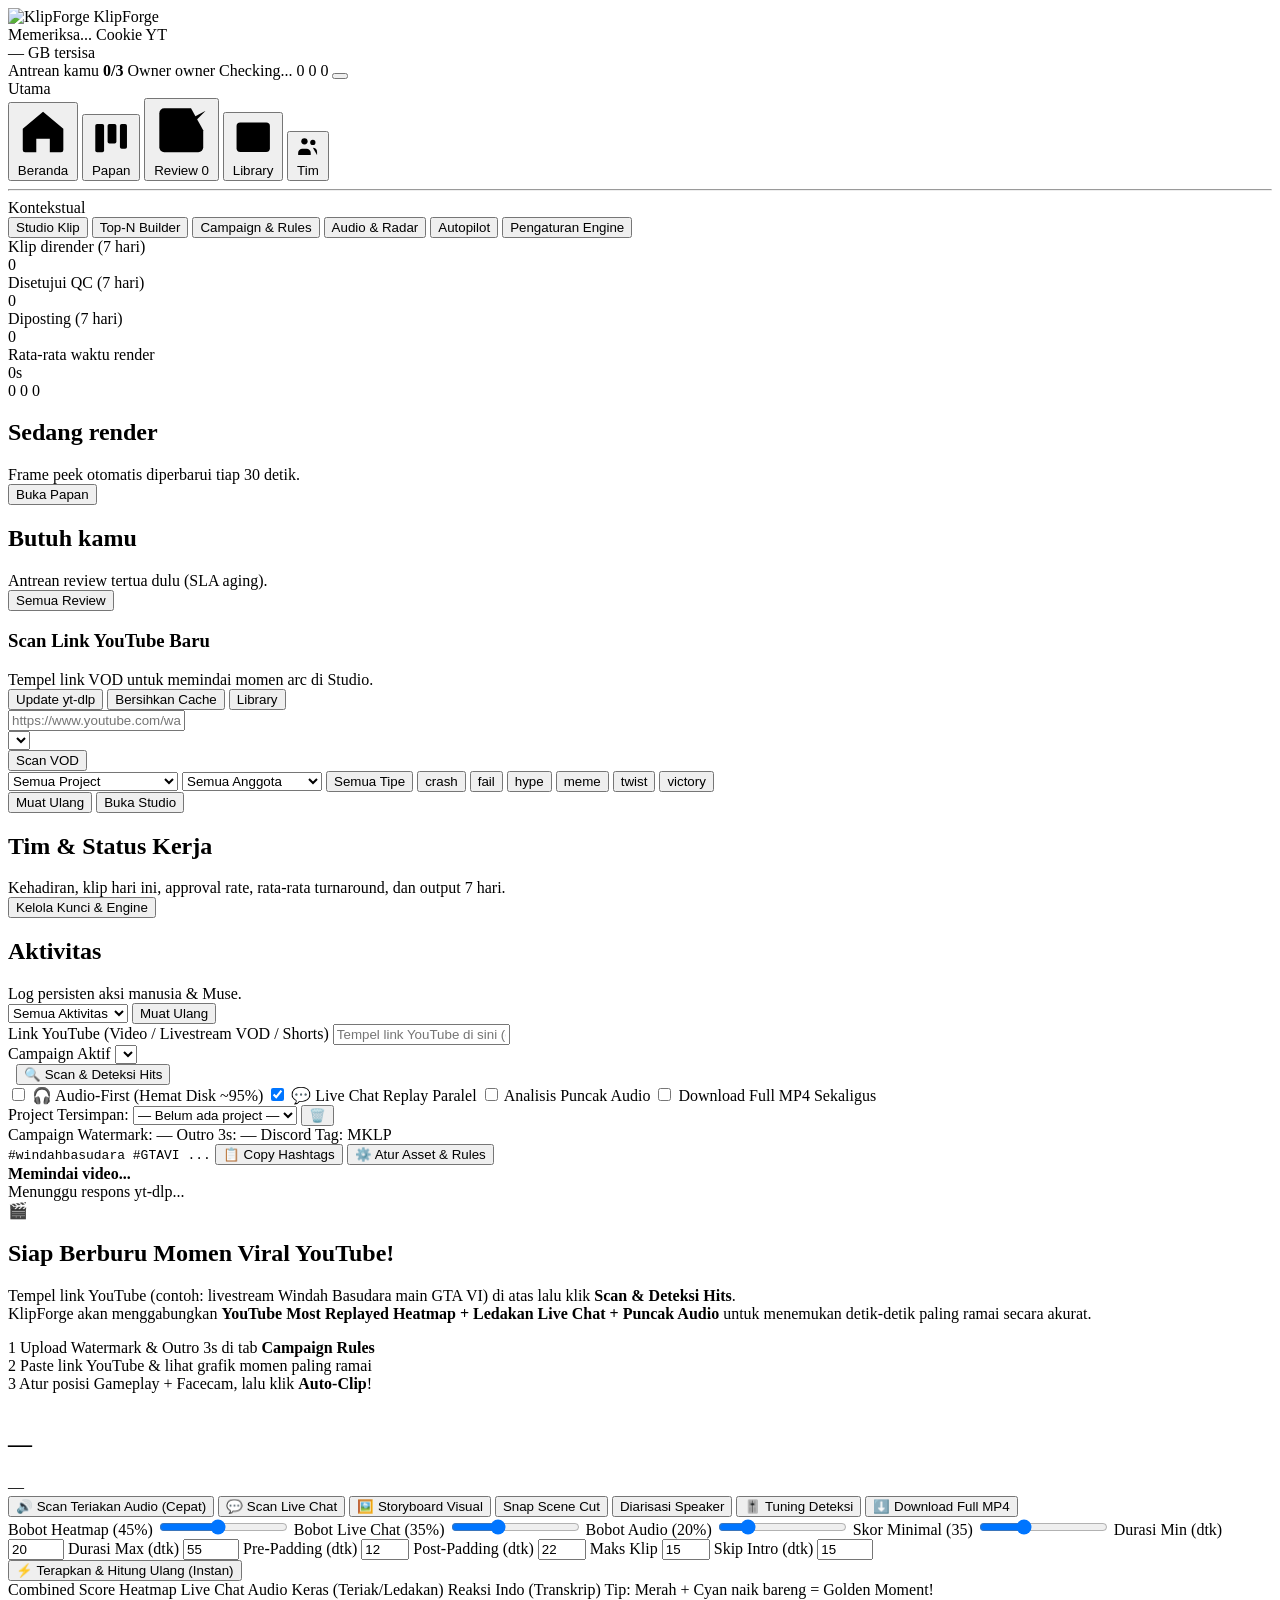
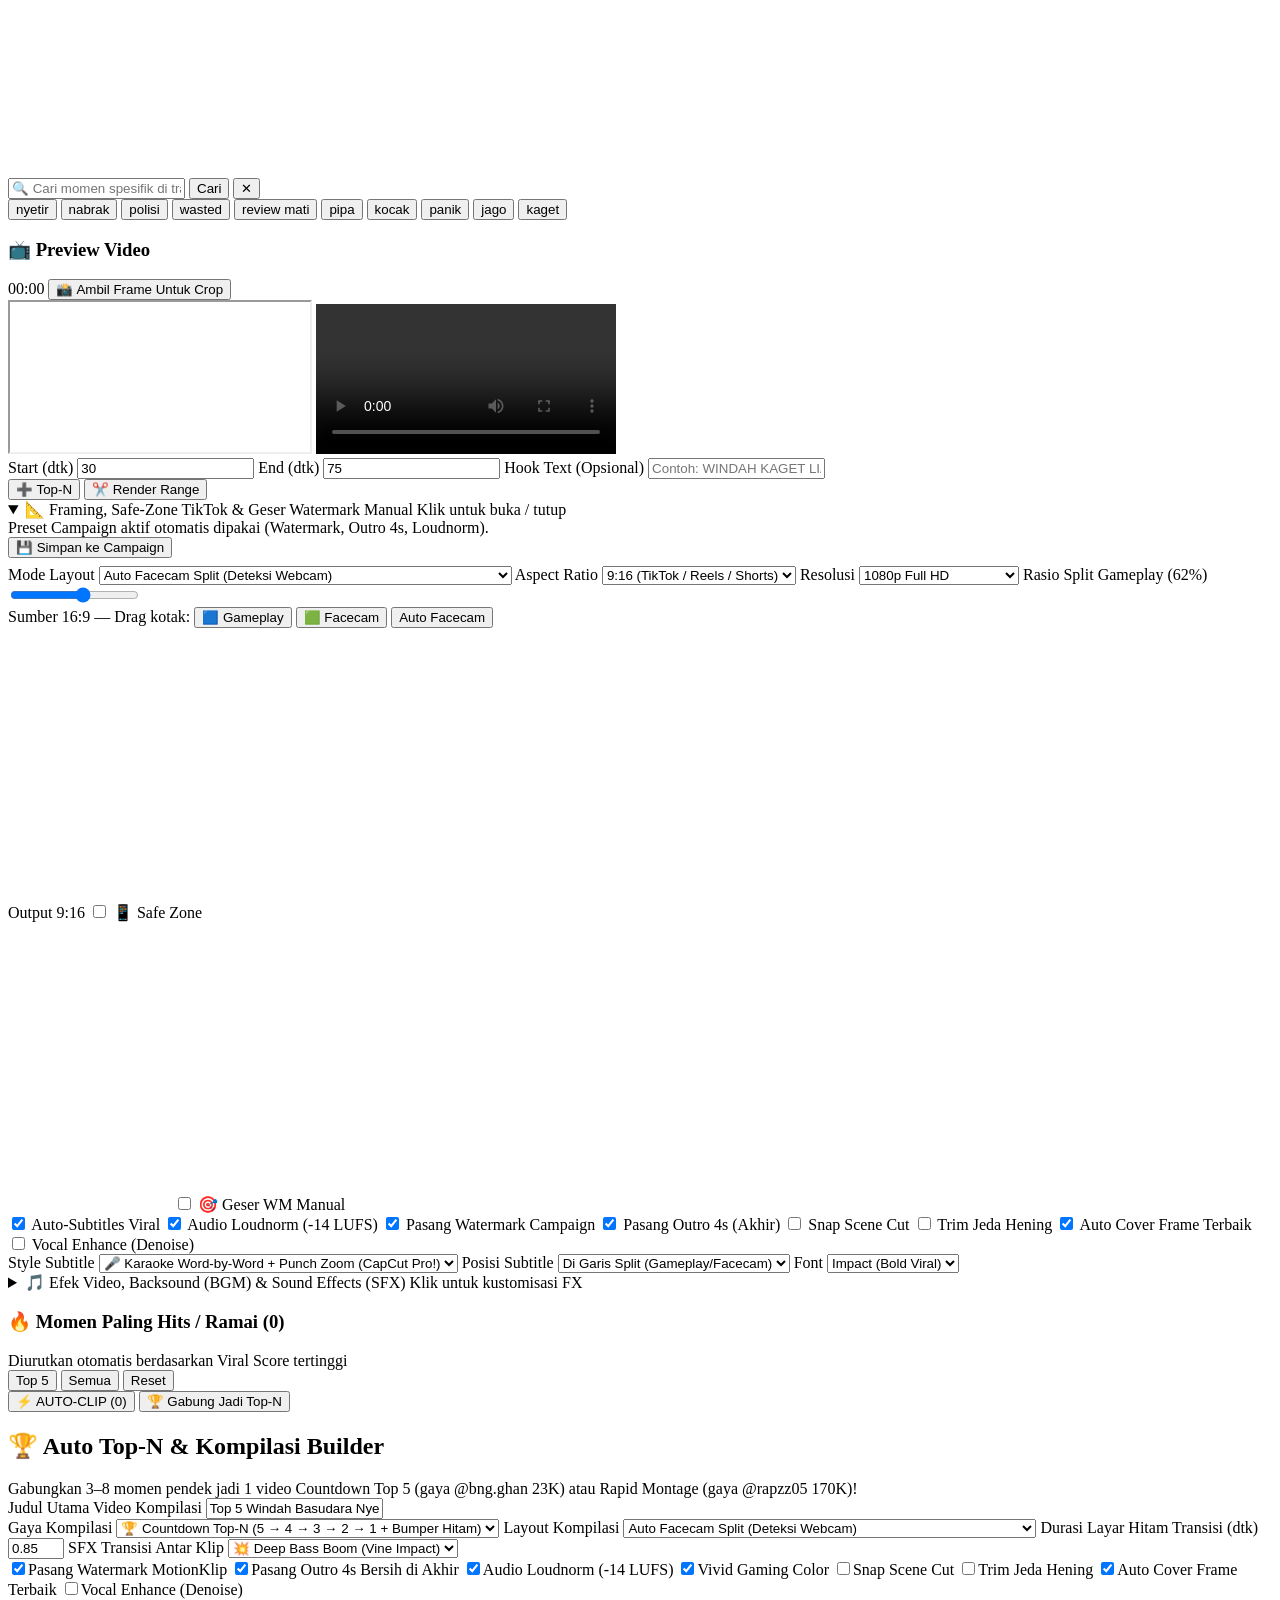
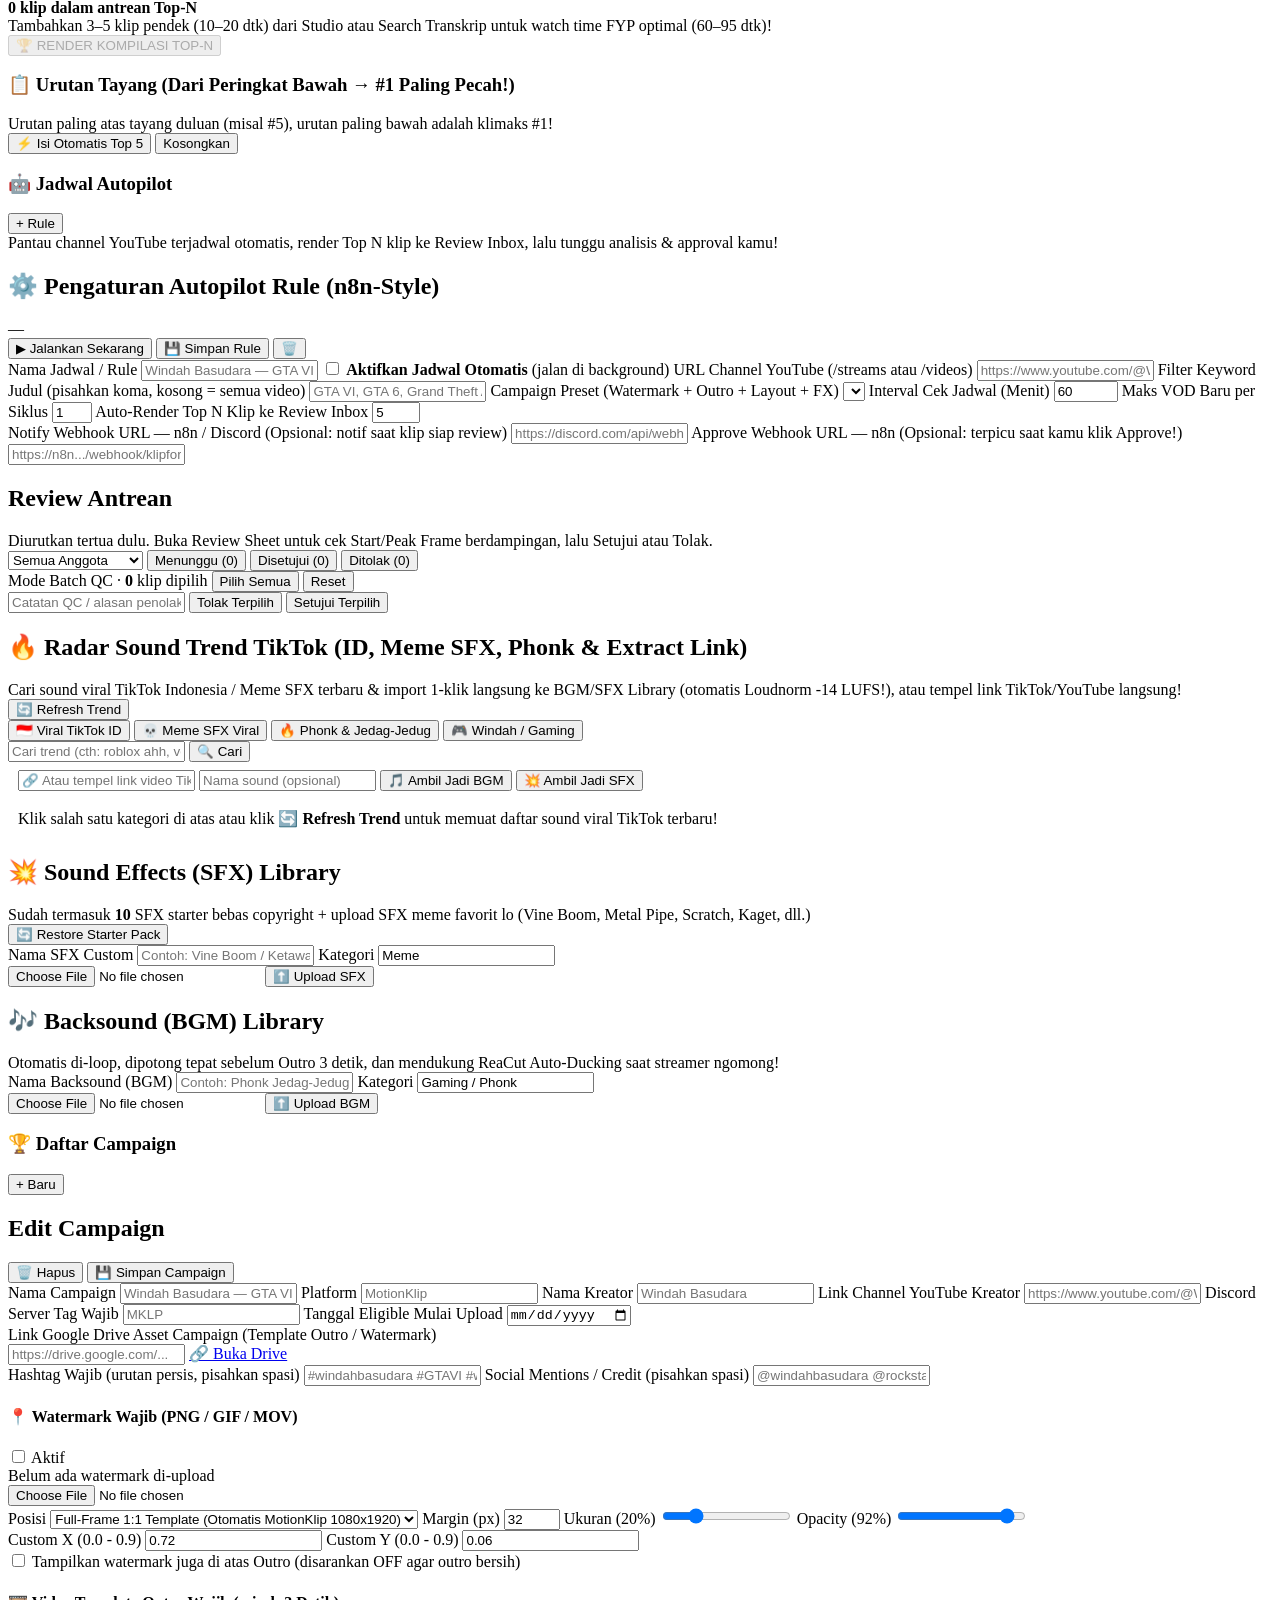
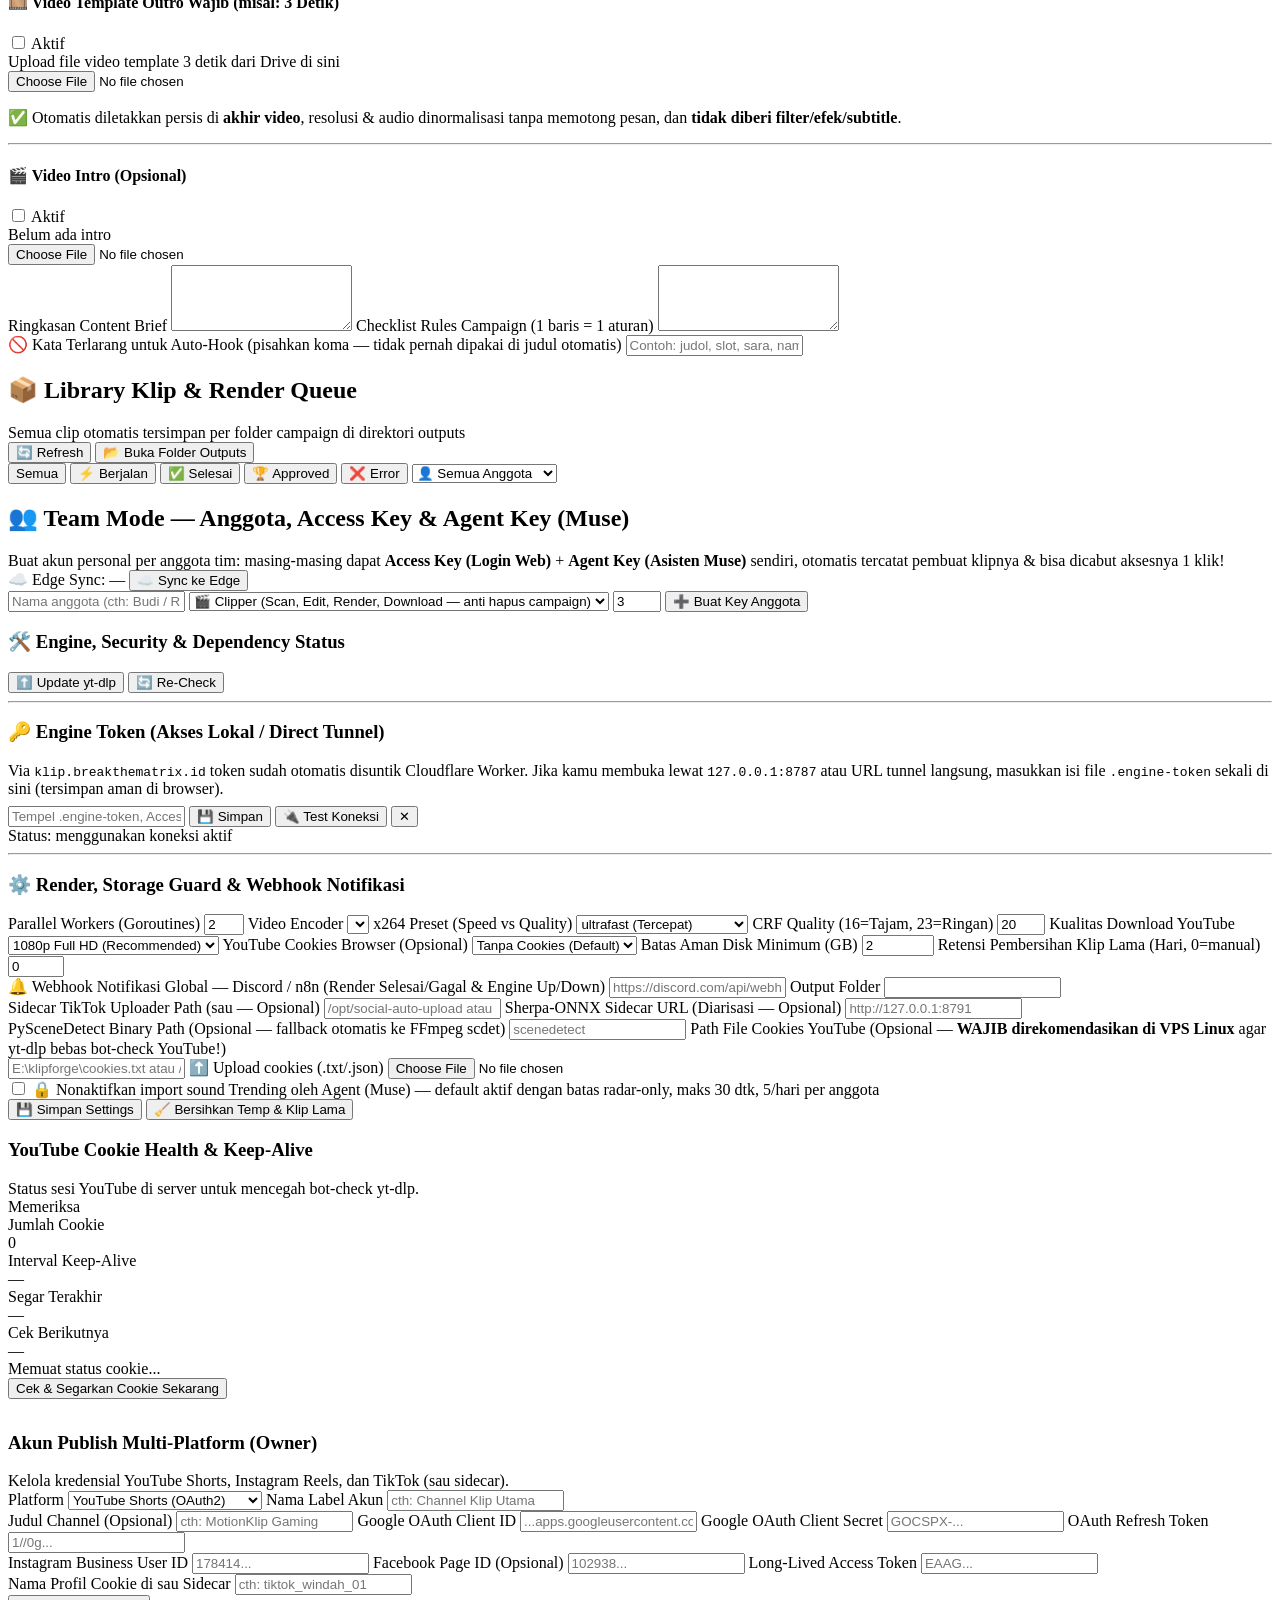
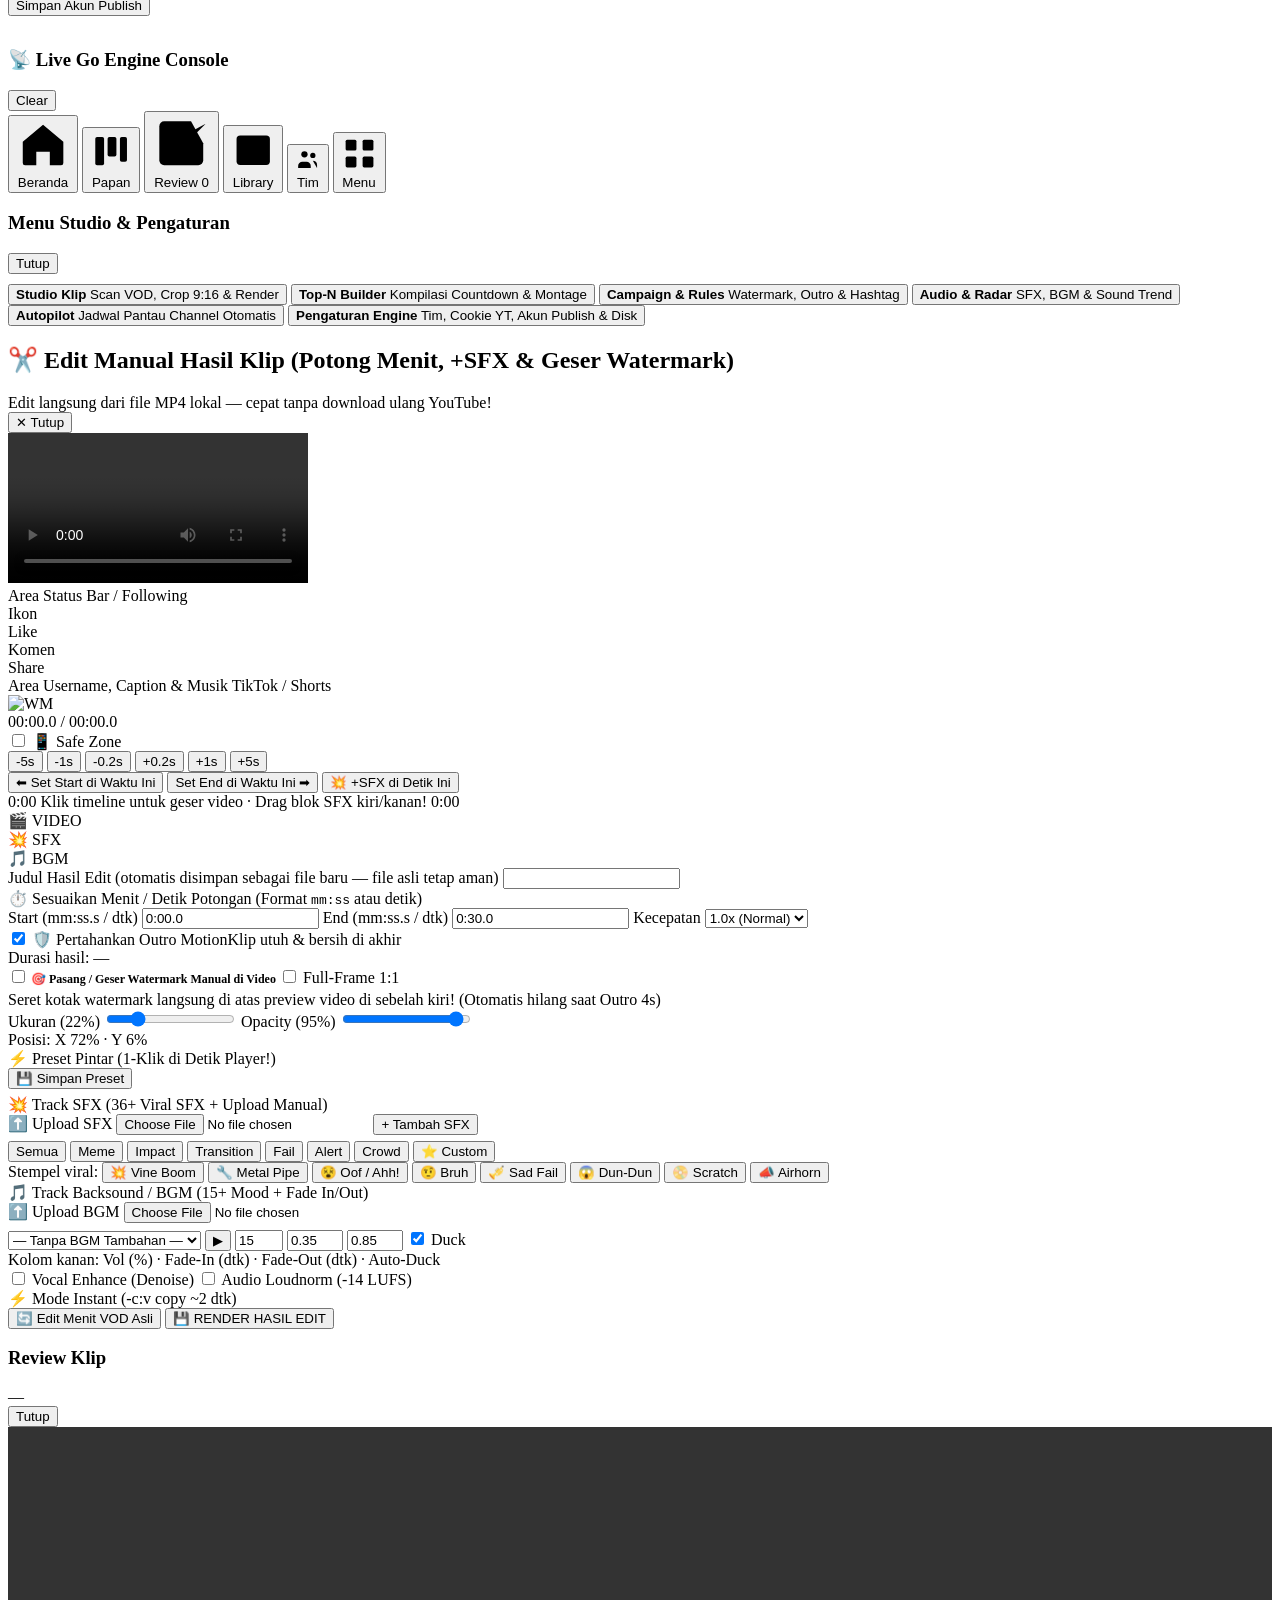
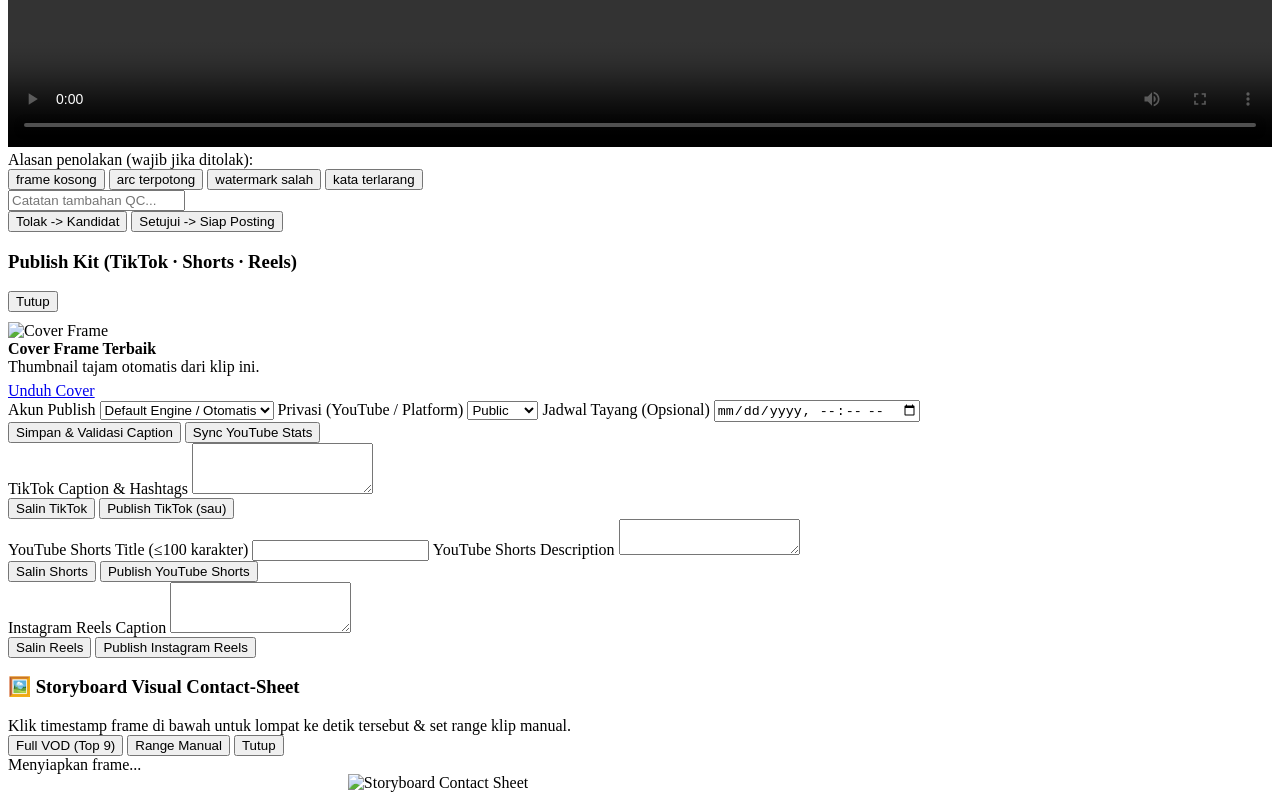
==== commit c7842fc7: "feat(ui): add Live Chat scan, Vision Storyboard modal & face_track_smart selector (synced to Cloudfl" ====
--- a/cloudflare/public/index.html
+++ b/cloudflare/public/index.html
@@ -268,8 +268,8 @@
           <label class="check-inline" title="Hemat disk ~95% — download audio ringan <=64kbps dulu untuk cari momen arc, video dipotong hanya untuk klip pilihan!">
             <input type="checkbox" id="optAudioFirst" /> 🎧 Audio-First (Hemat Disk ~95%)
           </label>
-          <label class="check-inline" title="Berjalan di background tanpa memblokir scan (otomatis dilewati pada VOD >90 menit agar super cepat)">
-            <input type="checkbox" id="optIncludeChat" checked /> Live Chat Background (≤90m)
+          <label class="check-inline" title="Berjalan paralel di background (mendukung VOD livestream 3–5 jam via Innertube!) dengan anti-spam &amp; jendela reaksi telat">
+            <input type="checkbox" id="optIncludeChat" checked /> 💬 Live Chat Replay Paralel
           </label>
           <label class="check-inline" title="Download audio ringan untuk deteksi teriakan/tawa keras (otomatis aktif jika heatmap kosong)">
             <input type="checkbox" id="optIncludeAudio" /> Analisis Puncak Audio
@@ -342,6 +342,8 @@
             </div>
             <div class="proj-actions">
               <button class="btn btn-sm btn-accent" id="btnScanAudioFast" title="Download audio super ringan (<=64kbps) untuk cari momen teriakan/ketawa Windah secara akurat!">🔊 Scan Teriakan Audio (Cepat)</button>
+              <button class="btn btn-sm btn-secondary" id="btnScanLiveChat" title="Ambil Live Chat Replay YouTube secara paralel (cocok untuk VOD 3–5 jam!) &amp; hitung ulang skor momen">💬 Scan Live Chat</button>
+              <button class="btn btn-sm btn-secondary" id="btnSampleStoryboard" title="Buat contact-sheet visual 3x3 untuk inspeksi cepat momen VOD atau range manual">🖼️ Storyboard Visual</button>
               <button class="btn btn-sm btn-secondary" id="btnDetectScenes" title="Deteksi pergantian scene &amp; snap titik potong agar tidak tanggung">Snap Scene Cut</button>
               <button class="btn btn-sm btn-secondary" id="btnDiarizeProj" title="Pisahkan pembicara (Streamer vs NPC/Teman) di tiap kandidat">Diarisasi Speaker</button>
               <button class="btn btn-sm btn-secondary" id="btnToggleTuning">🎚️ Tuning Deteksi</button>
@@ -475,6 +477,7 @@
                     <option value="facecam_top_neon">🌴 Facecam Atas + Dark Vice Neon Bar (Signature ATM — Best!)</option>
                     <option value="facecam_top_float">⚡ Facecam Atas + Floating Viral Title (Tanpa Pita, Full-Bleed!)</option>
                     <option value="facecam_top_clean">🏆 Facecam Atas Bersih (Minimalis / Ideal Top-5)</option>
+                    <option value="face_track_smart">🧠 Smart Shot-Aware (YuNet Crop / Blur Fit per Shot!)</option>
                     <option value="face_track">🎯 Face-Track Auto-Follow 9:16 (AI Heavy Tripod Reframe!)</option>
                     <option value="gaming_cinema">🎬 Gaming Cinema (Full 16:9 Gameplay + Frame Facecam)</option>
                     <option value="blur_bg">🎥 Full 16:9 + Blur Background</option>
@@ -739,6 +742,7 @@
                 <option value="facecam_top_neon">🌴 Facecam Atas + Dark Vice Neon Bar (Signature ATM — Best!)</option>
                 <option value="facecam_top_float">⚡ Facecam Atas + Garis Cyan Neon (Tanpa Pita!)</option>
                 <option value="facecam_top_clean">🏆 Facecam Atas Bersih (Minimalis)</option>
+                <option value="face_track_smart">🧠 Smart Shot-Aware (YuNet Crop / Blur Fit)</option>
                 <option value="blur_bg">🎥 Full 16:9 + Blur Background</option>
                 <option value="gaming_cinema">🎮 Gaming Cinema (Full 16:9 + Frame Facecam)</option>
               </select>
@@ -1756,6 +1760,28 @@
     </div>
   </div>
 
+  <!-- Vision Storyboard Contact-Sheet Modal (AutoClip Visual Scan + Quick Jump) -->
+  <div id="storyboardModal" class="b1-sheet-backdrop hidden">
+    <div class="b1-sheet-card" style="max-width:860px;">
+      <div class="card-head">
+        <div>
+          <h3>🖼️ Storyboard Visual Contact-Sheet</h3>
+          <div class="text-xs muted" id="sbMeta">Klik timestamp frame di bawah untuk lompat ke detik tersebut &amp; set range klip manual.</div>
+        </div>
+        <div class="head-actions">
+          <button class="btn btn-xs btn-secondary" id="btnSbFullVod" type="button">Full VOD (Top 9)</button>
+          <button class="btn btn-xs btn-secondary" id="btnSbManualRange" type="button">Range Manual</button>
+          <button class="btn btn-xs btn-ghost" id="btnCloseStoryboard" type="button">Tutup</button>
+        </div>
+      </div>
+      <div id="sbStatus" class="text-xs muted mt-8">Menyiapkan frame...</div>
+      <div class="mt-8" style="text-align:center;">
+        <img id="sbImage" class="sb-sheet-img hidden" src="" alt="Storyboard Contact Sheet" />
+      </div>
+      <div id="sbFramesBar" class="sb-frames-bar mt-12"></div>
+    </div>
+  </div>
+
   <script src="/vendor/sortable.min.js"></script>
   <script src="/app.js"></script>
   <script src="/b1_dashboard.js"></script>
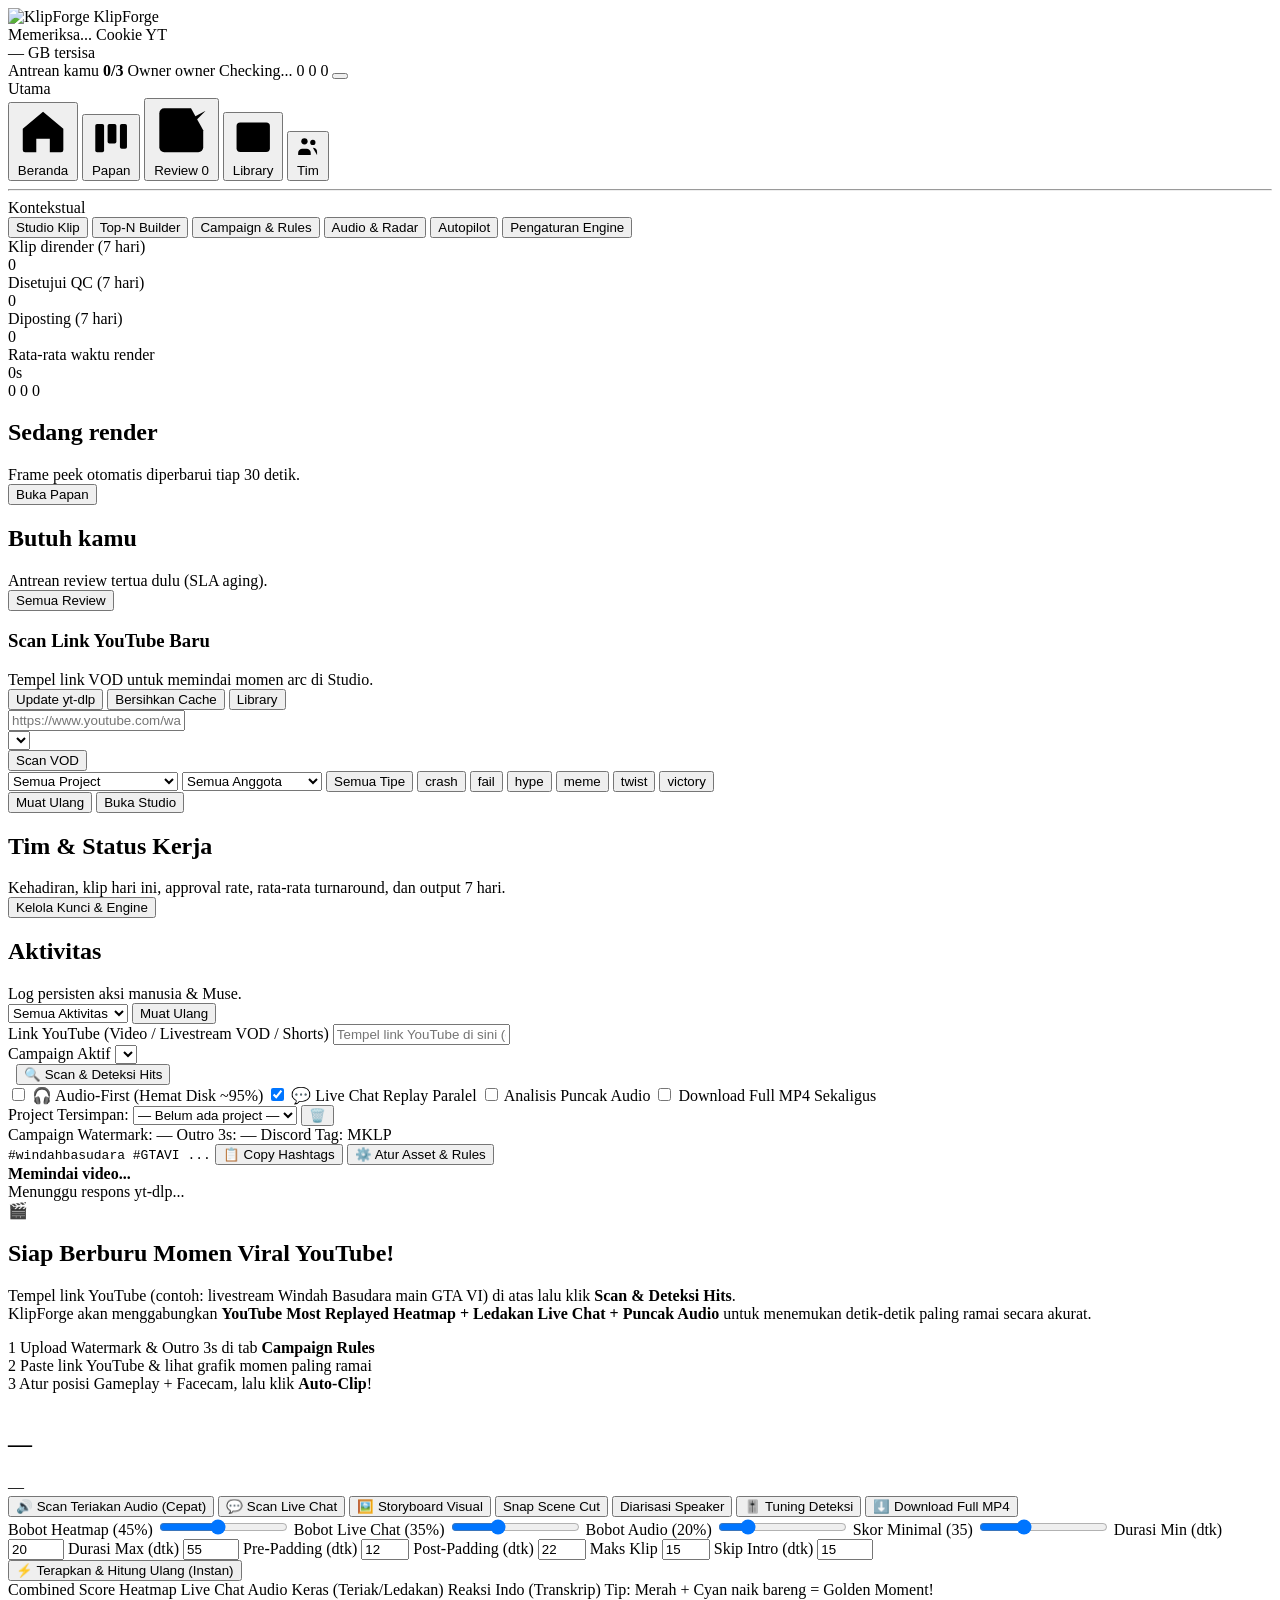
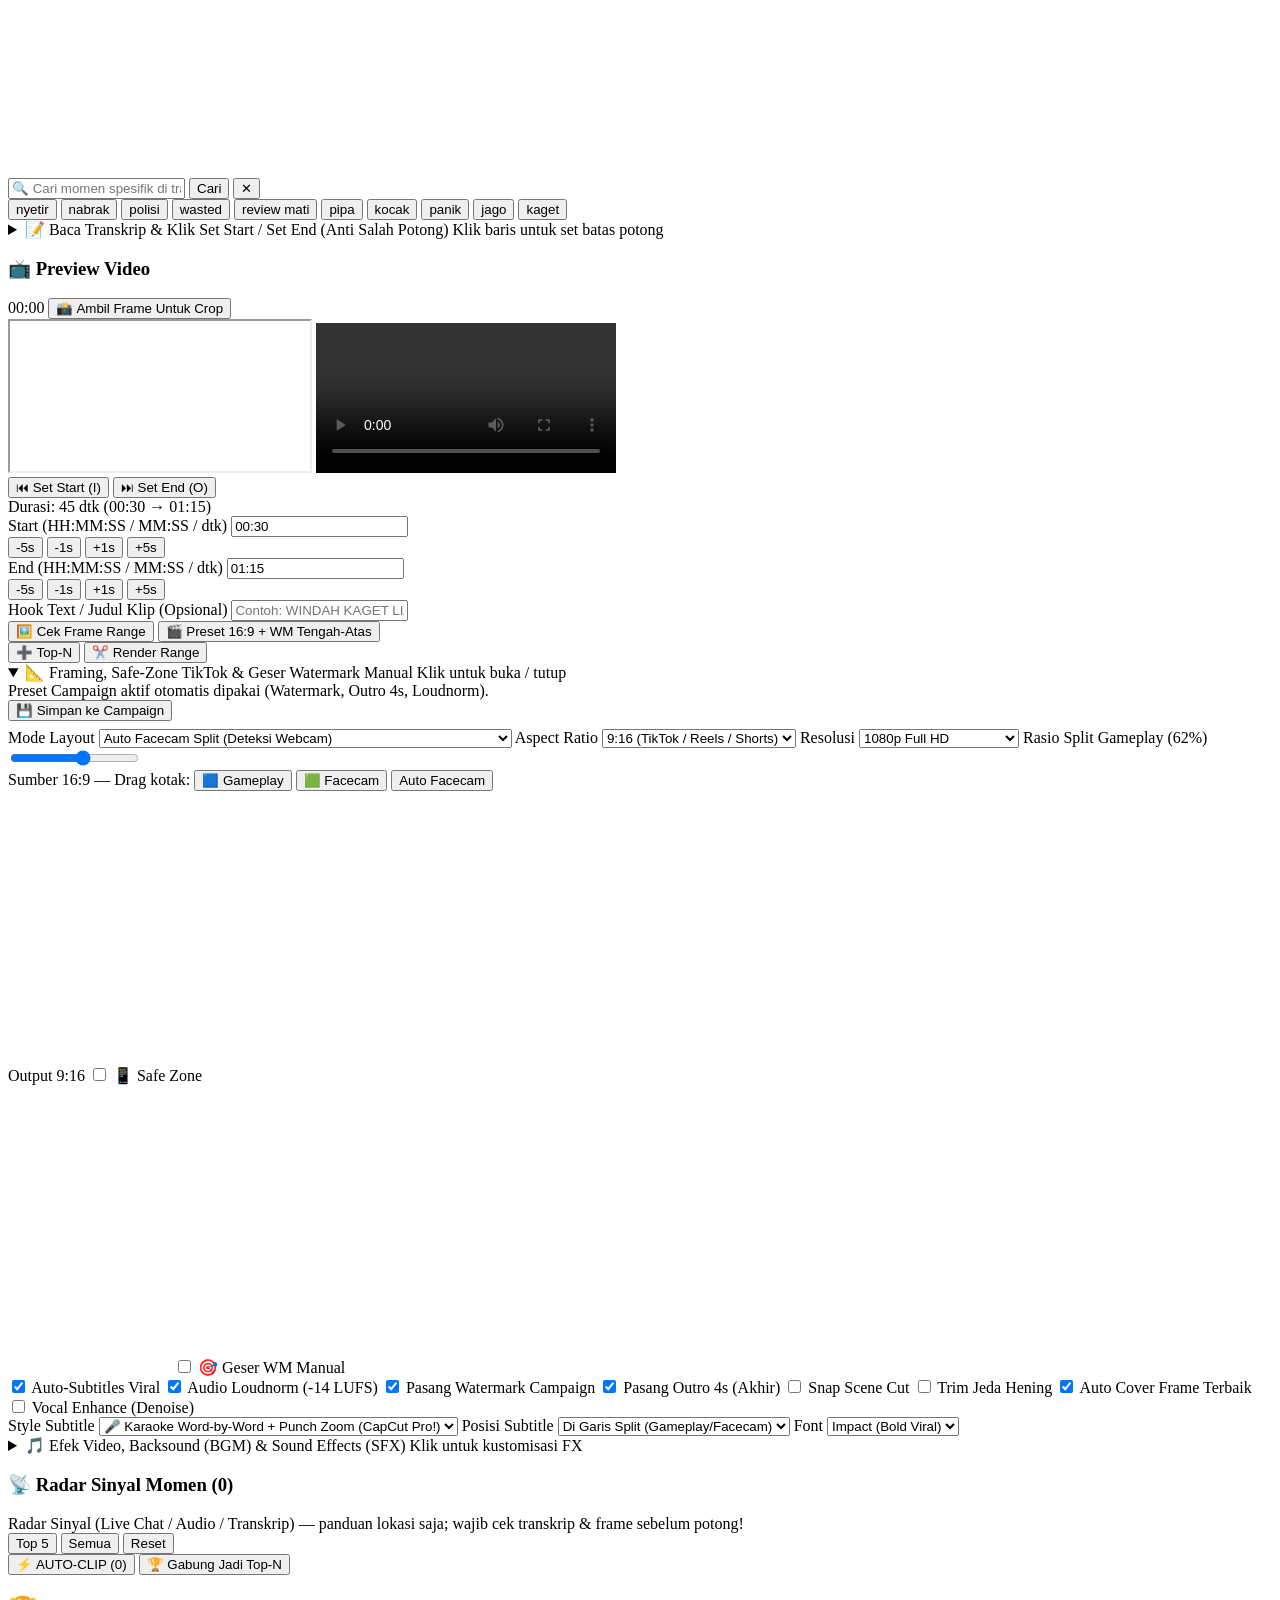
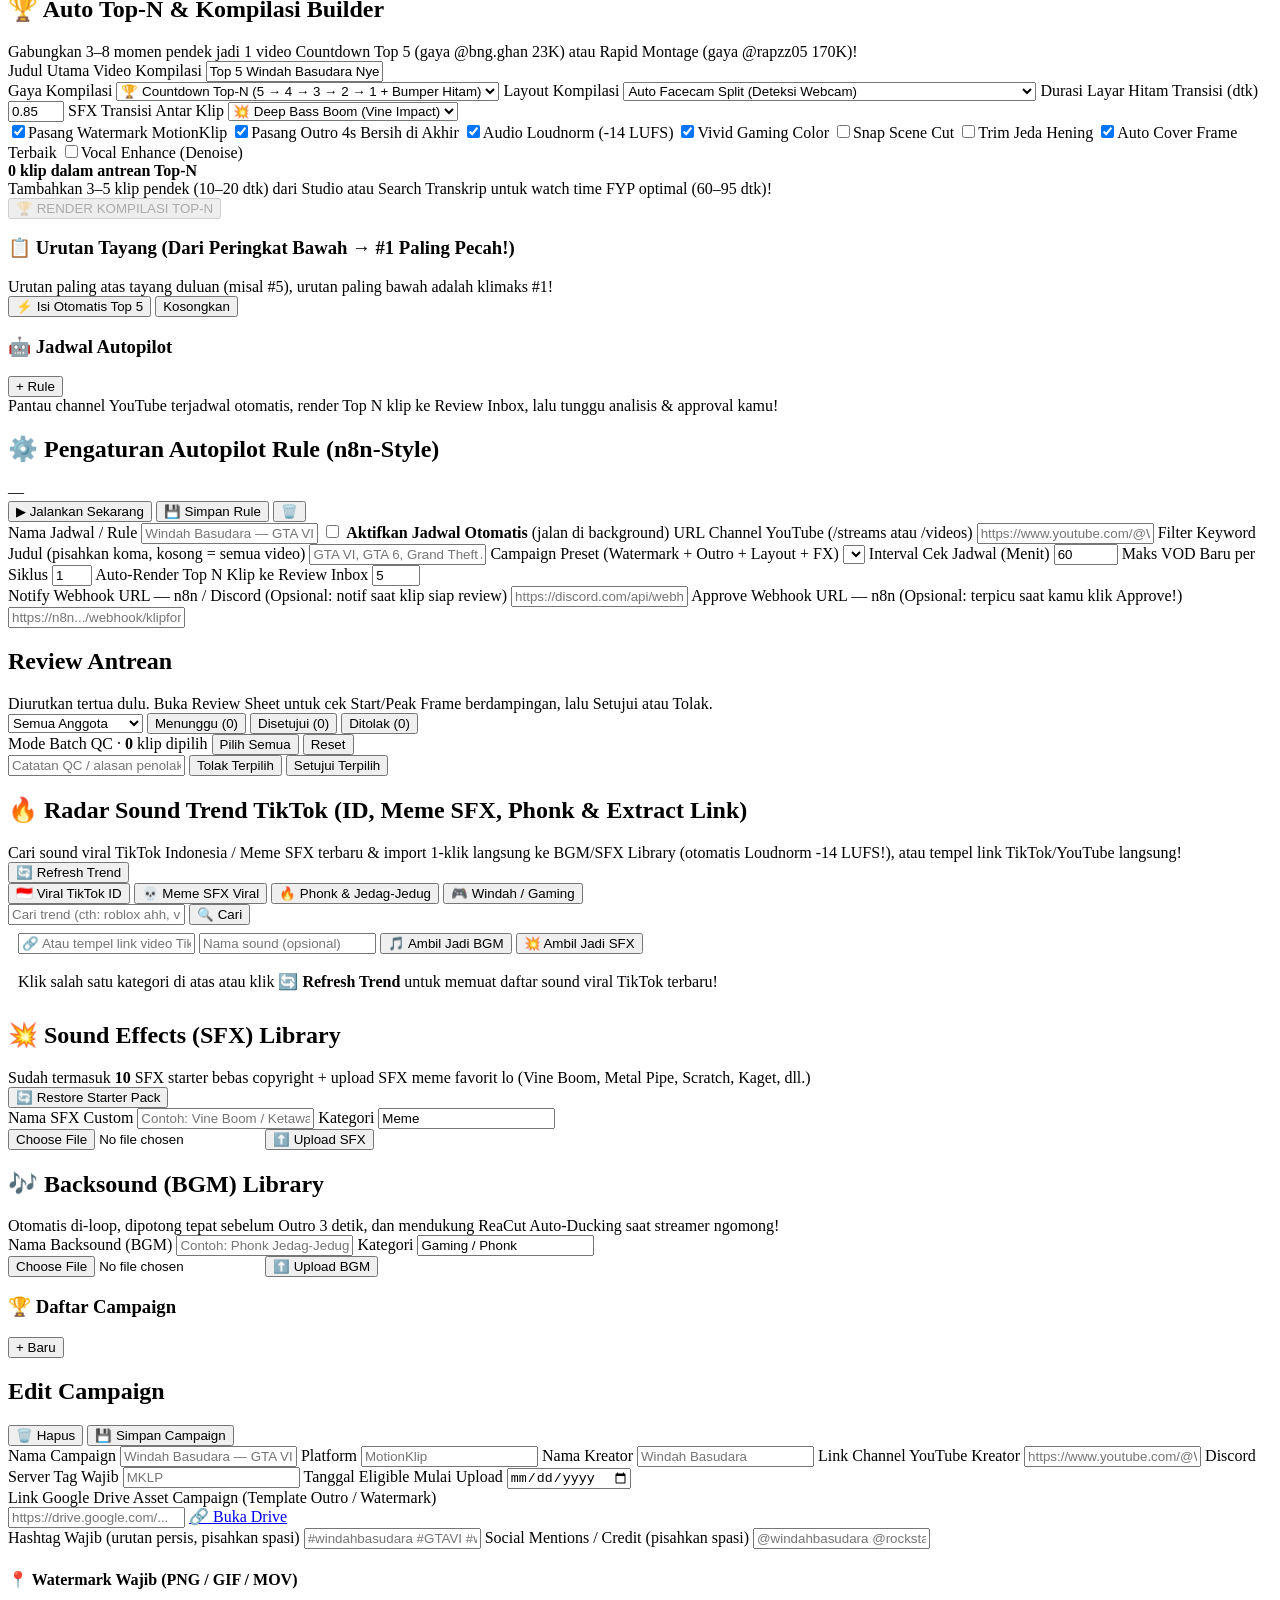
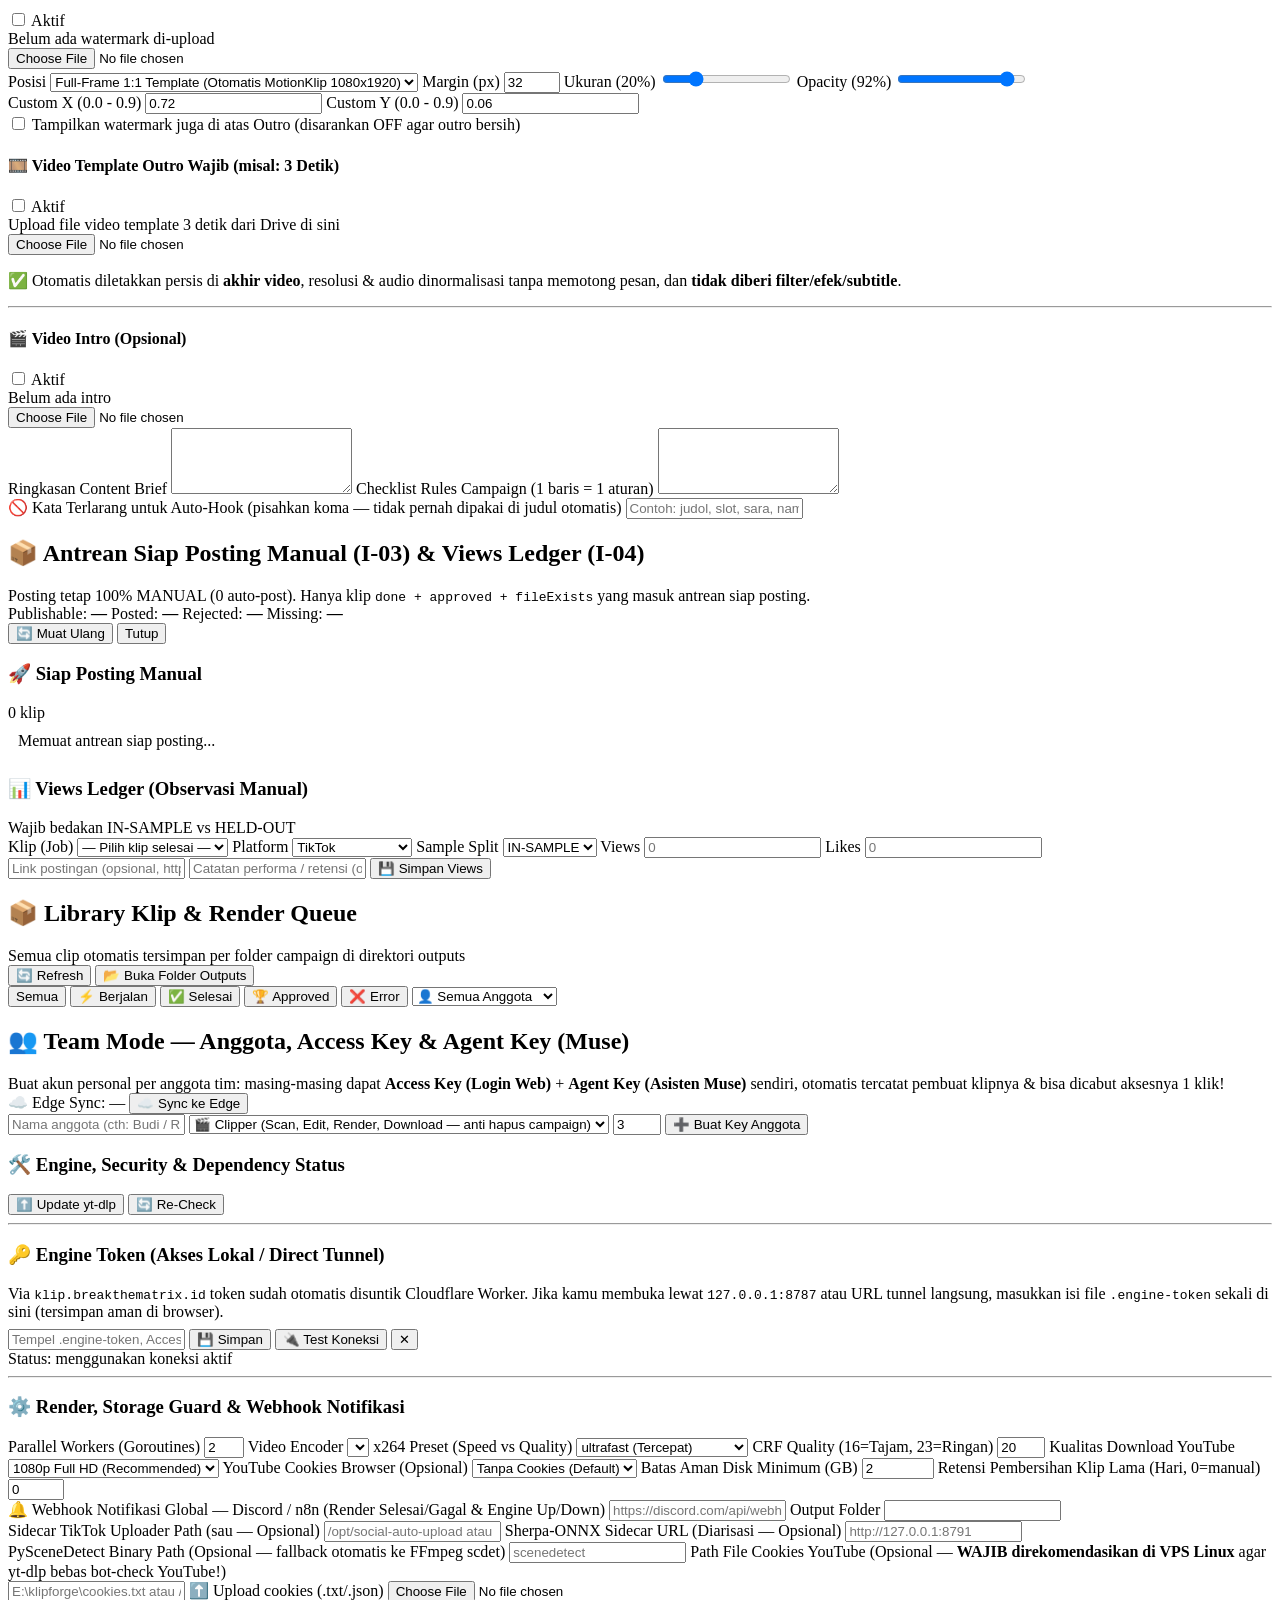
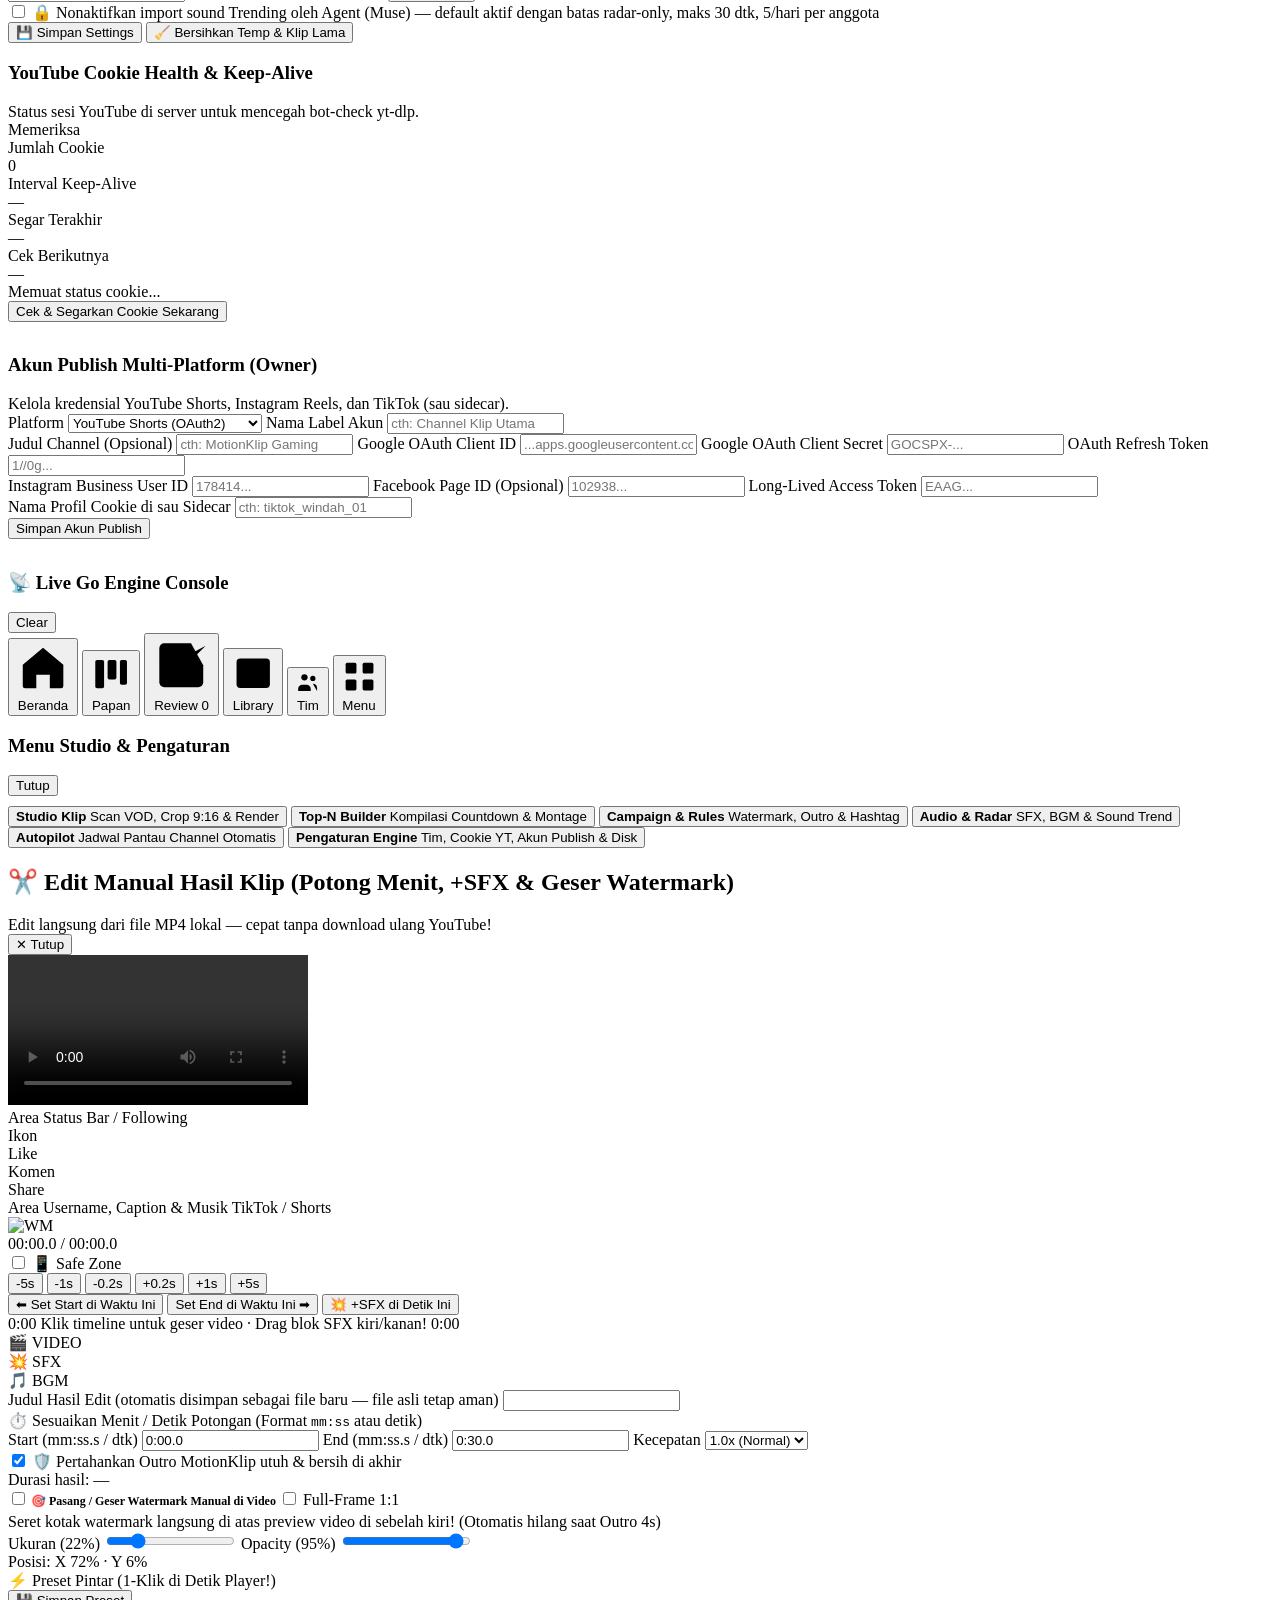
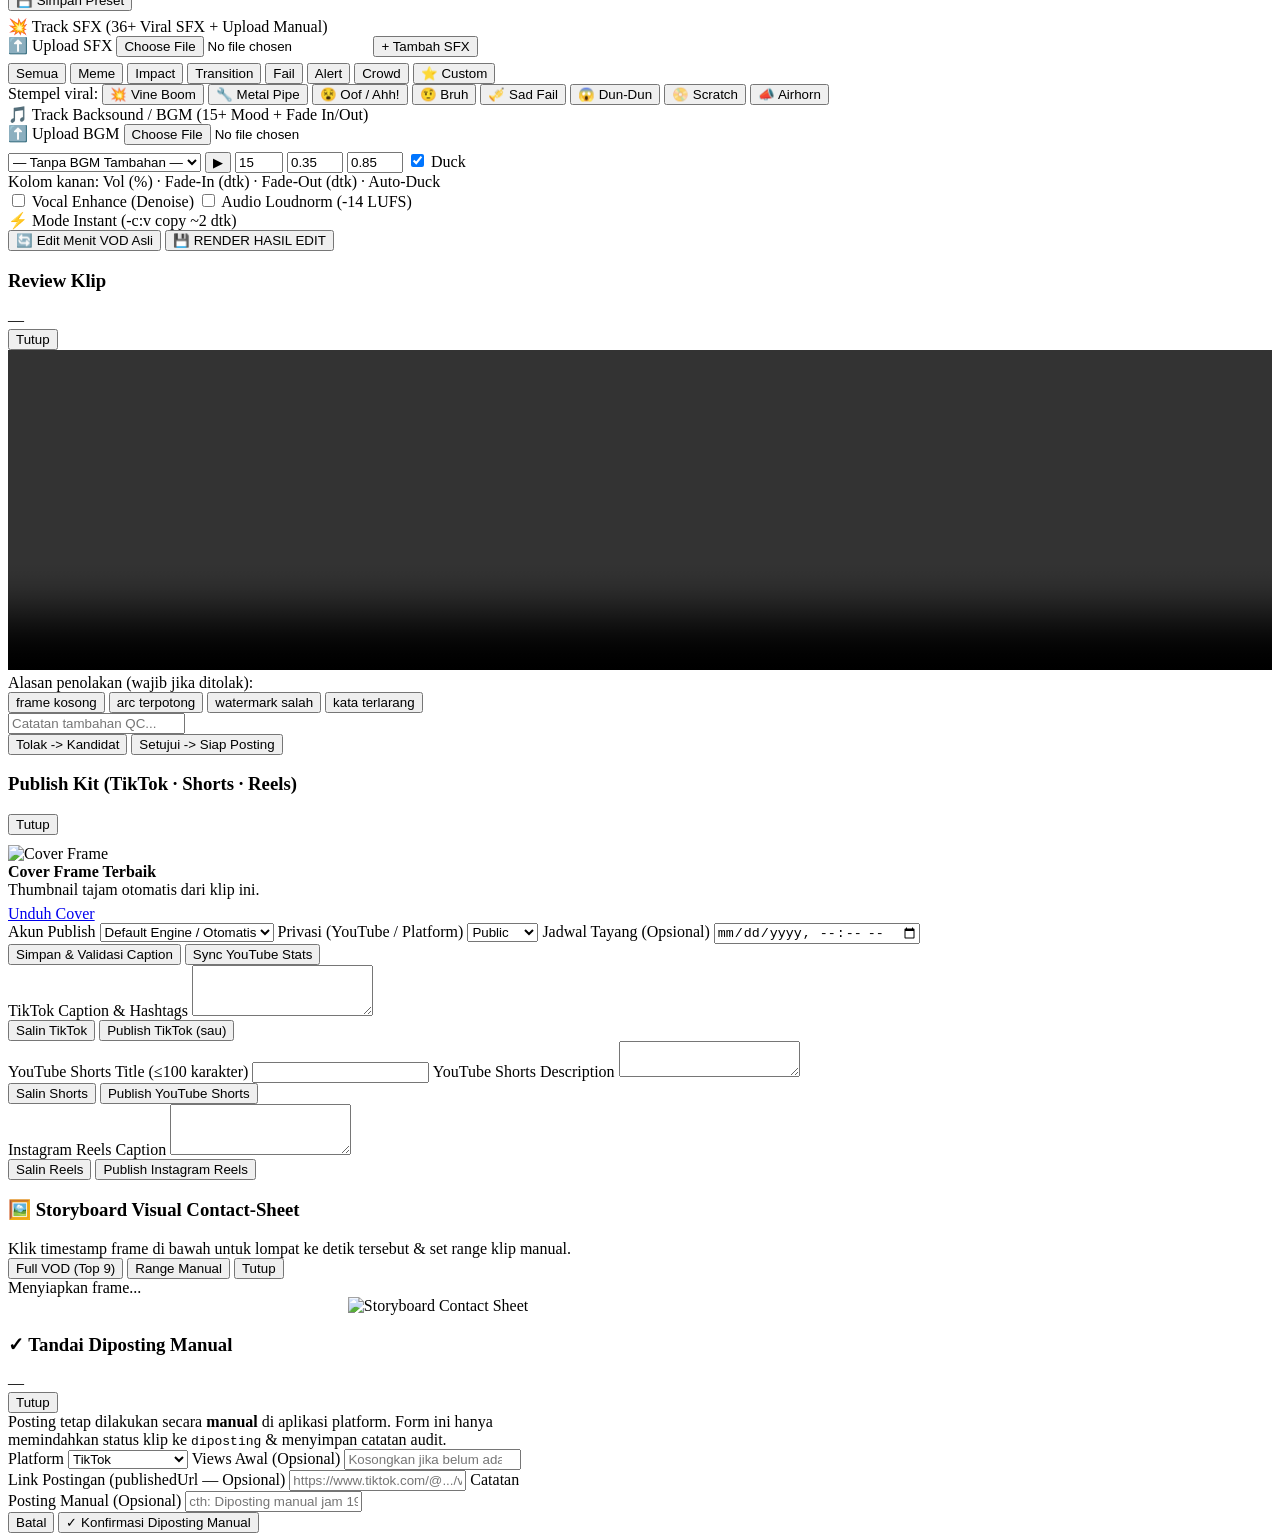
==== commit cb1ccd38: "feat(ui): add Human-Friendly HH:MM:SS Cutter, Mark In/Out, Transcript Click-to-Cut & P0 Publishable/" ====
--- a/cloudflare/public/index.html
+++ b/cloudflare/public/index.html
@@ -427,6 +427,24 @@
             </div>
             <div id="transSearchResults" class="trans-results hidden"></div>
           </div>
+
+          <!-- Interactive Transcript Browser (Click-to-Cut: Play / Set Start / Set End) -->
+          <details class="studio-drawer mt-12" id="transcriptBrowserDrawer">
+            <summary>
+              <span>📝 Baca Transkrip &amp; Klik Set Start / Set End (Anti Salah Potong)</span>
+              <span class="text-xs muted">Klik baris untuk set batas potong</span>
+            </summary>
+            <div class="studio-drawer-body">
+              <div class="trans-browser-bar">
+                <button class="btn btn-xs btn-primary" id="btnLoadTranscript" type="button">Muat Transkrip</button>
+                <button class="btn btn-xs btn-secondary" id="btnTransNearPlayer" type="button">Lompat ke Menit Video</button>
+                <button class="btn btn-xs btn-ghost" id="btnTransPrevPage" type="button" disabled>← Sebelumnya</button>
+                <button class="btn btn-xs btn-ghost" id="btnTransNextPage" type="button" disabled>Berikutnya →</button>
+                <span class="text-xs muted mono ml-auto" id="transBrowserStatus">Klik "Muat Transkrip" untuk membaca baris dialog kronologis.</span>
+              </div>
+              <div id="transBrowserList" class="trans-browser-list mt-8"></div>
+            </div>
+          </details>
         </section>
 
         <!-- Main 2-Column Studio Grid -->
@@ -446,15 +464,58 @@
                 <iframe id="ytIframe" class="yt-iframe" allow="autoplay; encrypted-media" allowfullscreen></iframe>
                 <video id="localVideo" class="local-video hidden" controls></video>
               </div>
-              <!-- Manual Custom Clip Bar -->
-              <div class="manual-clip-bar">
-                <div class="manual-inputs">
-                  <label>Start (dtk) <input type="number" id="manualStart" class="input input-sm" value="30" min="0" /></label>
-                  <label>End (dtk) <input type="number" id="manualEnd" class="input input-sm" value="75" min="1" /></label>
-                  <label class="grow">Hook Text (Opsional) <input type="text" id="manualHook" class="input input-sm" placeholder="Contoh: WINDAH KAGET LIAT GTA VI! 😭🔥" /></label>
+              <!-- Human-Friendly Manual Custom Clip Bar (HH:MM:SS + Mark In/Out + Nudge + Storyboard + 16:9 Preset) -->
+              <div class="manual-clip-bar cutter-panel">
+                <input type="hidden" id="manualStart" value="30" />
+                <input type="hidden" id="manualEnd" value="75" />
+
+                <div class="cutter-top-row">
+                  <div class="cutter-mark-group">
+                    <button class="btn btn-xs btn-secondary" id="btnMarkIn" type="button" title="Set waktu Start dari posisi video saat ini (Shortcut: I)">⏮ Set Start (I)</button>
+                    <button class="btn btn-xs btn-secondary" id="btnMarkOut" type="button" title="Set waktu End dari posisi video saat ini (Shortcut: O)">⏭ Set End (O)</button>
+                  </div>
+                  <div class="cutter-dur-badge mono" id="manualDurBadge">Durasi: 45 dtk (00:30 → 01:15)</div>
                 </div>
-                <button class="btn btn-sm btn-secondary" id="btnAddManualToTopN">➕ Top-N</button>
-                <button class="btn btn-sm btn-primary" id="btnRenderManual">✂️ Render Range</button>
+
+                <div class="cutter-tc-grid">
+                  <div class="cutter-tc-card">
+                    <label class="text-xs" for="manualStartTC">Start (HH:MM:SS / MM:SS / dtk)
+                      <input type="text" id="manualStartTC" class="input input-sm mono cutter-tc-input" value="00:30" placeholder="0:00:30 atau 1:28:38" autocomplete="off" />
+                    </label>
+                    <div class="cutter-nudge-row">
+                      <button class="btn btn-2xs btn-ghost cutter-nudge-btn" type="button" data-nudge-which="start" data-nudge-delta="-5">-5s</button>
+                      <button class="btn btn-2xs btn-ghost cutter-nudge-btn" type="button" data-nudge-which="start" data-nudge-delta="-1">-1s</button>
+                      <button class="btn btn-2xs btn-ghost cutter-nudge-btn" type="button" data-nudge-which="start" data-nudge-delta="1">+1s</button>
+                      <button class="btn btn-2xs btn-ghost cutter-nudge-btn" type="button" data-nudge-which="start" data-nudge-delta="5">+5s</button>
+                    </div>
+                  </div>
+                  <div class="cutter-tc-card">
+                    <label class="text-xs" for="manualEndTC">End (HH:MM:SS / MM:SS / dtk)
+                      <input type="text" id="manualEndTC" class="input input-sm mono cutter-tc-input" value="01:15" placeholder="0:00:30 atau 1:28:38" autocomplete="off" />
+                    </label>
+                    <div class="cutter-nudge-row">
+                      <button class="btn btn-2xs btn-ghost cutter-nudge-btn" type="button" data-nudge-which="end" data-nudge-delta="-5">-5s</button>
+                      <button class="btn btn-2xs btn-ghost cutter-nudge-btn" type="button" data-nudge-which="end" data-nudge-delta="-1">-1s</button>
+                      <button class="btn btn-2xs btn-ghost cutter-nudge-btn" type="button" data-nudge-which="end" data-nudge-delta="1">+1s</button>
+                      <button class="btn btn-2xs btn-ghost cutter-nudge-btn" type="button" data-nudge-which="end" data-nudge-delta="5">+5s</button>
+                    </div>
+                  </div>
+                </div>
+
+                <div class="manual-inputs cutter-hook-row">
+                  <label class="grow">Hook Text / Judul Klip (Opsional)
+                    <input type="text" id="manualHook" class="input input-sm" placeholder="Contoh: WINDAH KAGET LIAT GTA VI! 😭🔥" />
+                  </label>
+                </div>
+
+                <div class="cutter-action-row">
+                  <button class="btn btn-xs btn-secondary" id="btnPreviewRangeSB" type="button" title="Periksa contact-sheet 3x3 pada range Start..End ini sebelum render!">🖼️ Cek Frame Range</button>
+                  <button class="btn btn-xs btn-secondary" id="btnPreset16x9WM" type="button" title="Terapkan cepat 16:9 Original 1080p + Watermark Tengah-Atas di Studio preview">🎬 Preset 16:9 + WM Tengah-Atas</button>
+                  <div class="head-actions ml-auto">
+                    <button class="btn btn-sm btn-secondary" id="btnAddManualToTopN" type="button">➕ Top-N</button>
+                    <button class="btn btn-sm btn-primary" id="btnRenderManual" type="button">✂️ Render Range</button>
+                  </div>
+                </div>
               </div>
             </section>
 
@@ -687,8 +748,8 @@
             <section class="card candidates-card">
               <div class="card-head">
                 <div>
-                  <h3>🔥 Momen Paling Hits / Ramai (<span id="candCount">0</span>)</h3>
-                  <div class="muted text-xs">Diurutkan otomatis berdasarkan Viral Score tertinggi</div>
+                  <h3>📡 Radar Sinyal Momen (<span id="candCount">0</span>)</h3>
+                  <div class="muted text-xs">Radar Sinyal (Live Chat / Audio / Transkrip) — panduan lokasi saja; wajib cek transkrip &amp; frame sebelum potong!</div>
                 </div>
                 <div class="head-actions">
                   <button class="btn btn-xs btn-ghost" id="btnSelectTop5">Top 5</button>
@@ -1137,6 +1198,84 @@
 
     <!-- ==================== TAB 3: LIBRARY (QUEUE + HASIL CLIPS + FILTER) ==================== -->
     <main id="tab-queue" class="tab-panel">
+      <!-- P0 Operations: Publishable Queue (I-03), Inventory Strip (I-02) & Views Ledger (I-04) -->
+      <section class="card p0-ops-card" id="p0PublishableCard">
+        <div class="card-head" style="flex-wrap:wrap;">
+          <div>
+            <h2>📦 Antrean Siap Posting Manual (I-03) &amp; Views Ledger (I-04)</h2>
+            <div class="muted text-xs">Posting tetap 100% MANUAL (0 auto-post). Hanya klip <code>done + approved + fileExists</code> yang masuk antrean siap posting.</div>
+          </div>
+          <div class="head-actions">
+            <div id="p0InvSummary" class="p0-inv-strip">
+              <span class="p0-inv-pill ok">Publishable: <strong>—</strong></span>
+              <span class="p0-inv-pill">Posted: <strong>—</strong></span>
+              <span class="p0-inv-pill">Rejected: <strong>—</strong></span>
+              <span class="p0-inv-pill warn">Missing: <strong>—</strong></span>
+            </div>
+            <button class="btn btn-xs btn-secondary" id="btnRefreshP0Ops" type="button">🔄 Muat Ulang</button>
+            <button class="btn btn-xs btn-ghost" id="btnToggleP0Ops" type="button">Tutup</button>
+          </div>
+        </div>
+
+        <div id="p0OpsBody" class="p0-ops-grid mt-8">
+          <!-- Section 1: Manual Publishable Queue (I-03) -->
+          <div class="p0-ops-pane">
+            <div class="p0-pane-head">
+              <h3>🚀 Siap Posting Manual</h3>
+              <span class="text-xs muted mono" id="p0PubCountBadge">0 klip</span>
+            </div>
+            <div id="p0PublishableList" class="p0-pub-list">
+              <div class="muted text-xs" style="padding:10px;">Memuat antrean siap posting...</div>
+            </div>
+          </div>
+
+          <!-- Section 2: Views Ledger (I-04) -->
+          <div class="p0-ops-pane">
+            <div class="p0-pane-head">
+              <h3>📊 Views Ledger (Observasi Manual)</h3>
+              <span class="text-xs muted">Wajib bedakan IN-SAMPLE vs HELD-OUT</span>
+            </div>
+            <div id="p0LedgerSummary" class="p0-ledger-summary"></div>
+
+            <div class="p0-ledger-form mt-8">
+              <div class="p0-ledger-form-row">
+                <label class="text-xs" style="grid-column:span 2;">Klip (Job)
+                  <select id="p0LedgerJobSel" class="input input-sm">
+                    <option value="">— Pilih klip selesai —</option>
+                  </select>
+                </label>
+                <label class="text-xs">Platform
+                  <select id="p0LedgerPlatform" class="input input-sm">
+                    <option value="tiktok">TikTok</option>
+                    <option value="youtube">YouTube Shorts</option>
+                    <option value="instagram">Instagram Reels</option>
+                  </select>
+                </label>
+                <label class="text-xs">Sample Split
+                  <select id="p0LedgerSplit" class="input input-sm">
+                    <option value="IN-SAMPLE">IN-SAMPLE</option>
+                    <option value="HELD-OUT">HELD-OUT</option>
+                  </select>
+                </label>
+                <label class="text-xs">Views
+                  <input type="number" id="p0LedgerViews" class="input input-sm mono" min="0" placeholder="0" />
+                </label>
+                <label class="text-xs">Likes
+                  <input type="number" id="p0LedgerLikes" class="input input-sm mono" min="0" placeholder="0" />
+                </label>
+              </div>
+              <div class="p0-ledger-form-row2 mt-4">
+                <input type="url" id="p0LedgerUrl" class="input input-sm" placeholder="Link postingan (opsional, https://...)" />
+                <input type="text" id="p0LedgerNote" class="input input-sm" placeholder="Catatan performa / retensi (opsional)" />
+                <button class="btn btn-xs btn-primary" id="btnSaveLedgerEntry" type="button">💾 Simpan Views</button>
+              </div>
+            </div>
+
+            <div id="p0LedgerList" class="p0-ledger-list mt-8"></div>
+          </div>
+        </div>
+      </section>
+
       <section class="card">
         <div class="card-head">
           <div>
@@ -1782,7 +1921,46 @@
     </div>
   </div>
 
+  <!-- P0 Manual Mark-Posted Modal (I-03 — Zero Auto-Post) -->
+  <div id="p0MarkPostedModal" class="b1-sheet-backdrop hidden">
+    <div class="b1-sheet-card" style="max-width:520px;">
+      <div class="card-head">
+        <div>
+          <h3>✓ Tandai Diposting Manual</h3>
+          <div class="text-xs muted" id="p0MpJobTitle">—</div>
+        </div>
+        <button class="btn btn-xs btn-ghost" id="btnCloseMarkPosted" type="button">Tutup</button>
+      </div>
+      <div class="p0-scope-warn mt-4">
+        Posting tetap dilakukan secara <strong>manual</strong> di aplikasi platform. Form ini hanya memindahkan status klip ke <code>diposting</code> &amp; menyimpan catatan audit.
+      </div>
+      <div class="form-grid-2 mt-12">
+        <label class="text-xs">Platform
+          <select id="p0MpPlatform" class="input input-sm">
+            <option value="tiktok">TikTok</option>
+            <option value="youtube">YouTube Shorts</option>
+            <option value="instagram">Instagram Reels</option>
+          </select>
+        </label>
+        <label class="text-xs">Views Awal (Opsional)
+          <input type="number" id="p0MpViews" class="input input-sm mono" min="0" placeholder="Kosongkan jika belum ada" />
+        </label>
+      </div>
+      <label class="text-xs mt-8">Link Postingan (publishedUrl — Opsional)
+        <input type="url" id="p0MpUrl" class="input input-sm" placeholder="https://www.tiktok.com/@.../video/..." />
+      </label>
+      <label class="text-xs mt-8">Catatan Posting Manual (Opsional)
+        <input type="text" id="p0MpNote" class="input input-sm" placeholder="cth: Diposting manual jam 19:00 WIB akun utama" />
+      </label>
+      <div class="head-actions mt-12" style="justify-content:flex-end;">
+        <button class="btn btn-xs btn-ghost" id="btnCancelMarkPosted" type="button">Batal</button>
+        <button class="btn btn-xs btn-primary" id="btnSubmitMarkPosted" type="button">✓ Konfirmasi Diposting Manual</button>
+      </div>
+    </div>
+  </div>
+
   <script src="/vendor/sortable.min.js"></script>
+  <script src="/cutter_helpers.js"></script>
   <script src="/app.js"></script>
   <script src="/b1_dashboard.js"></script>
 </body>
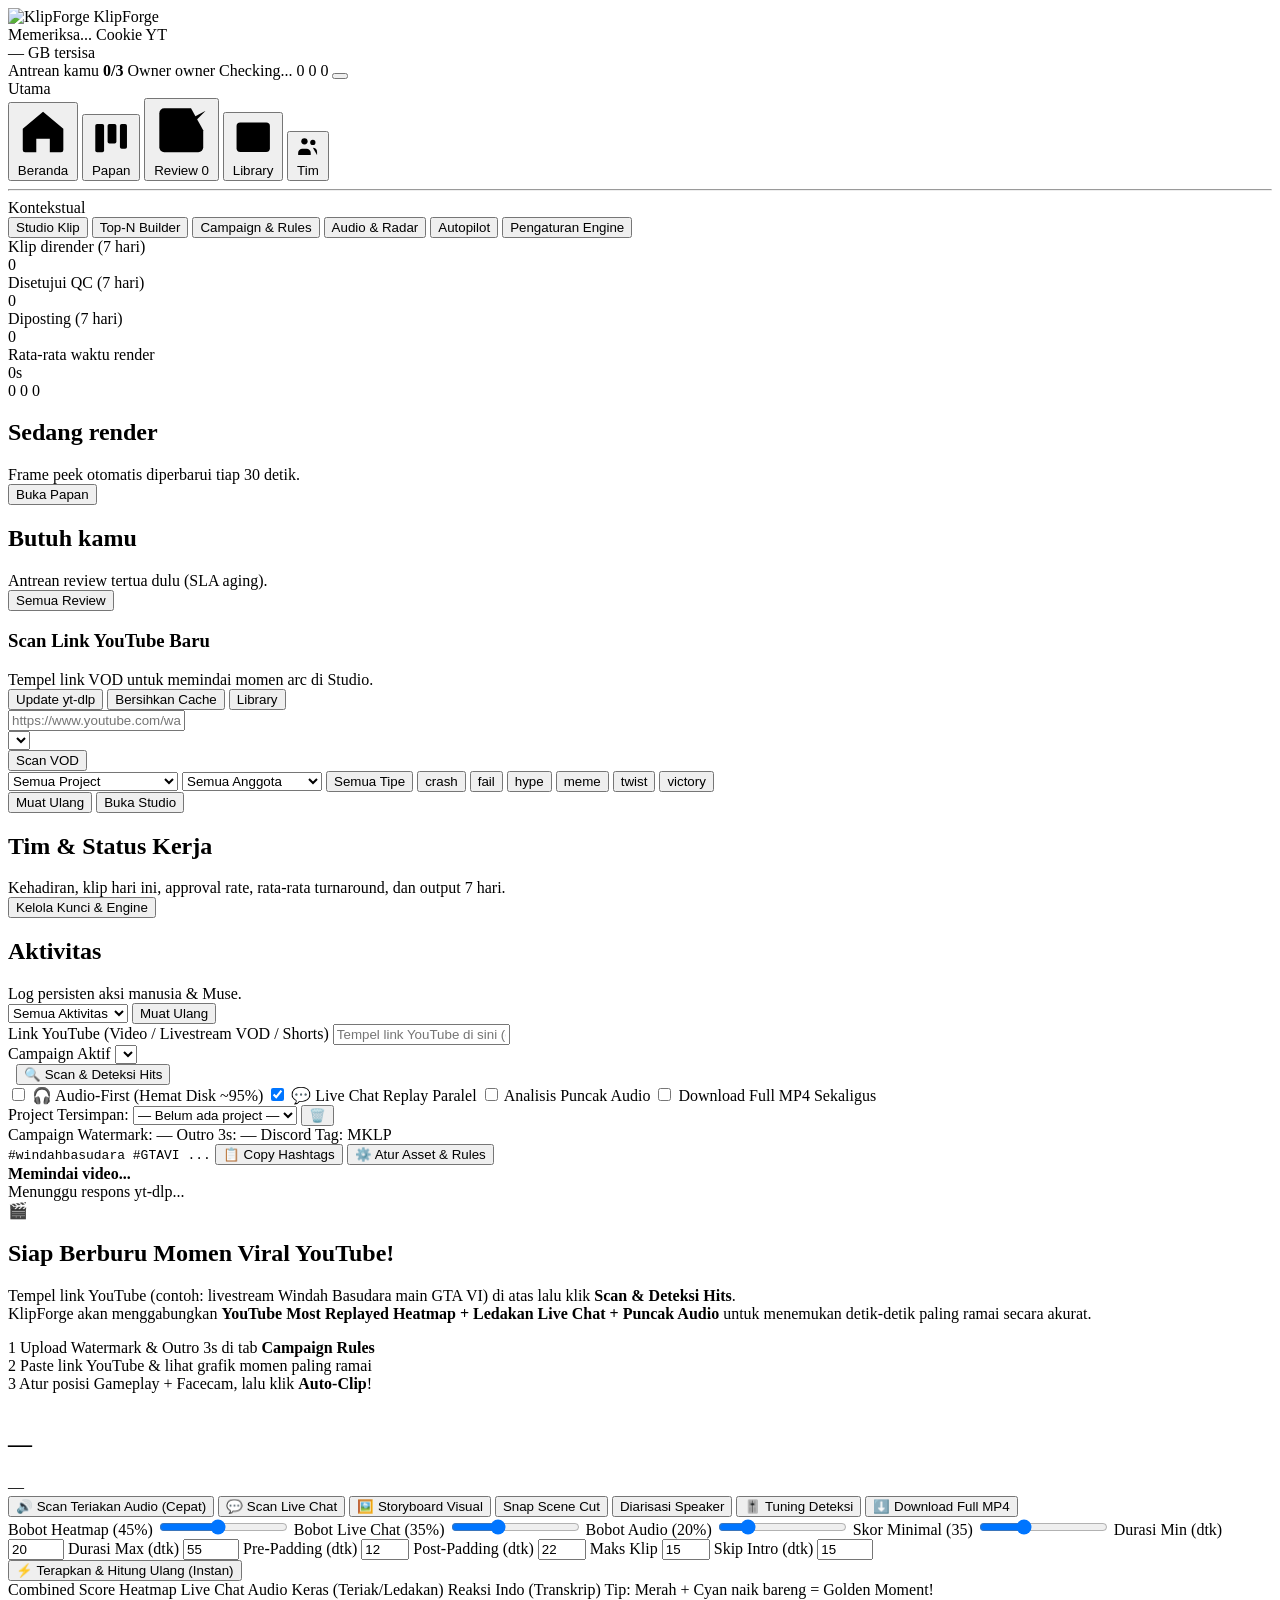
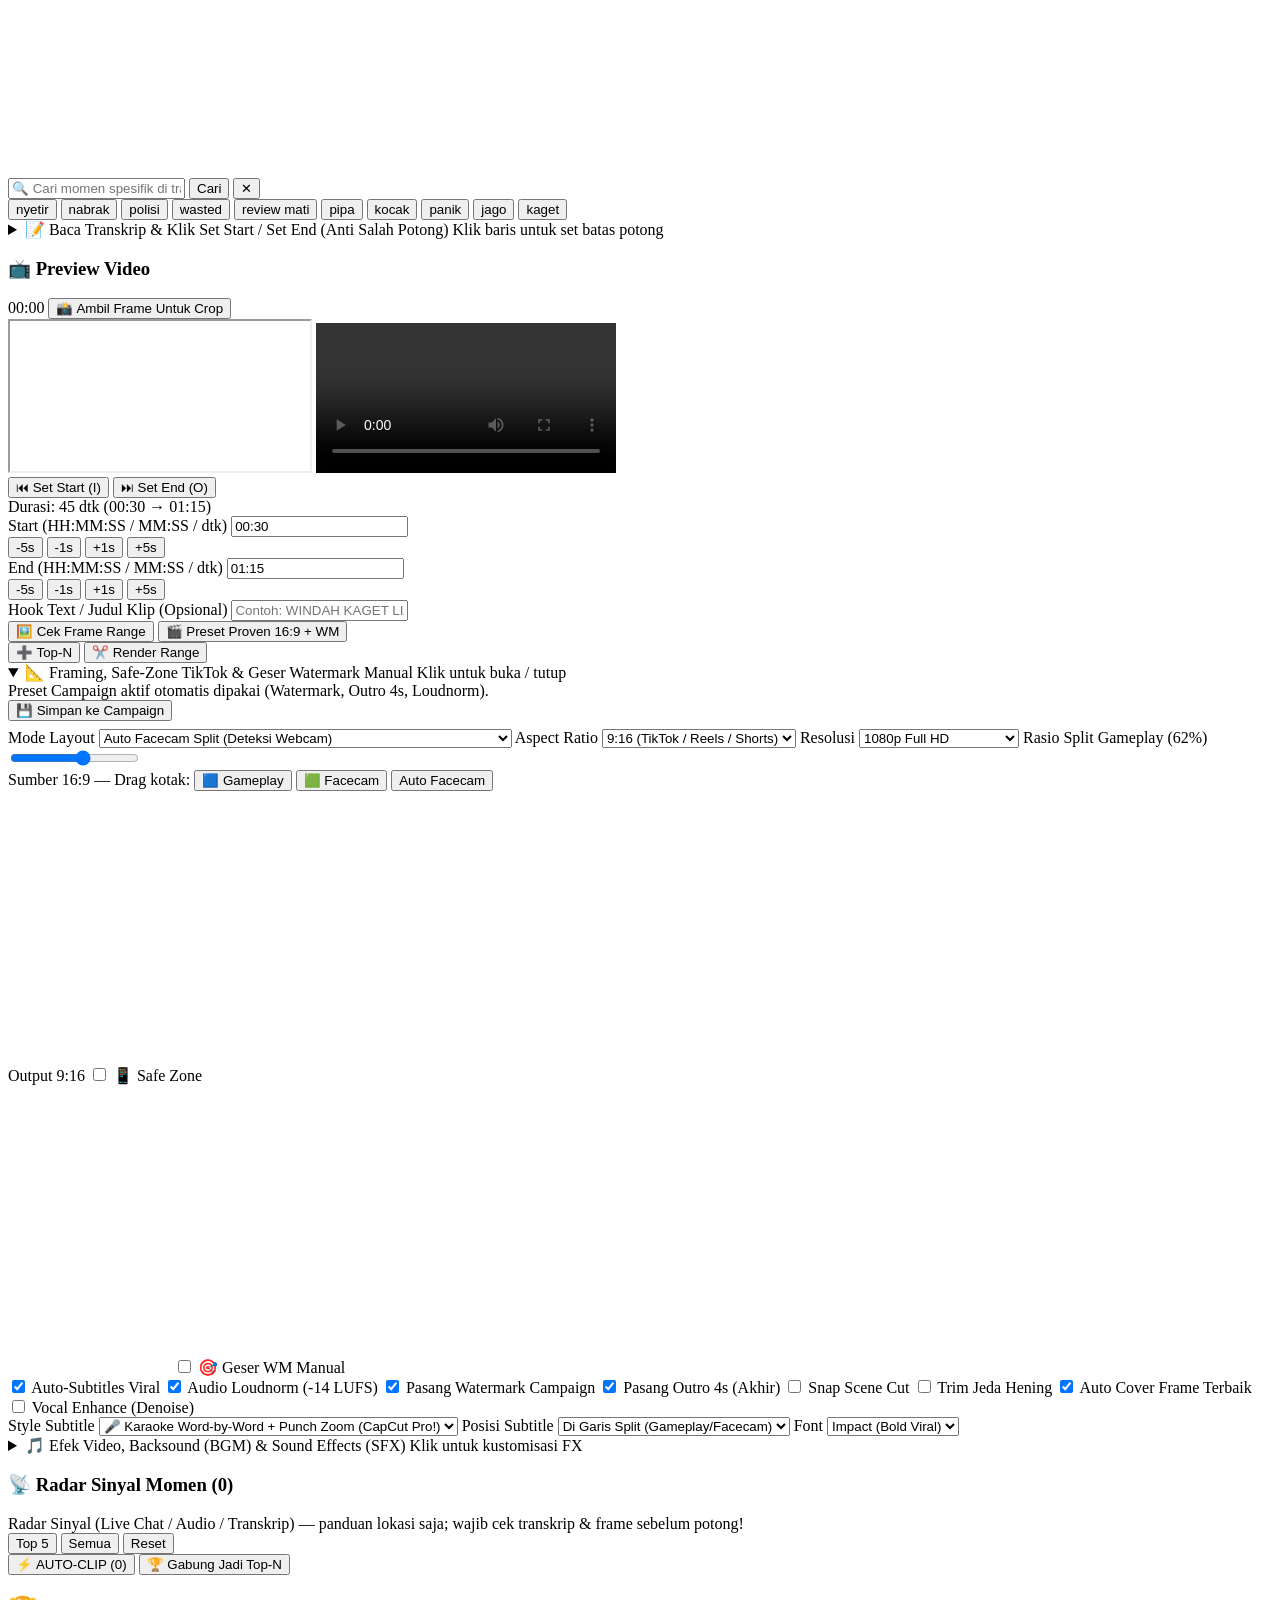
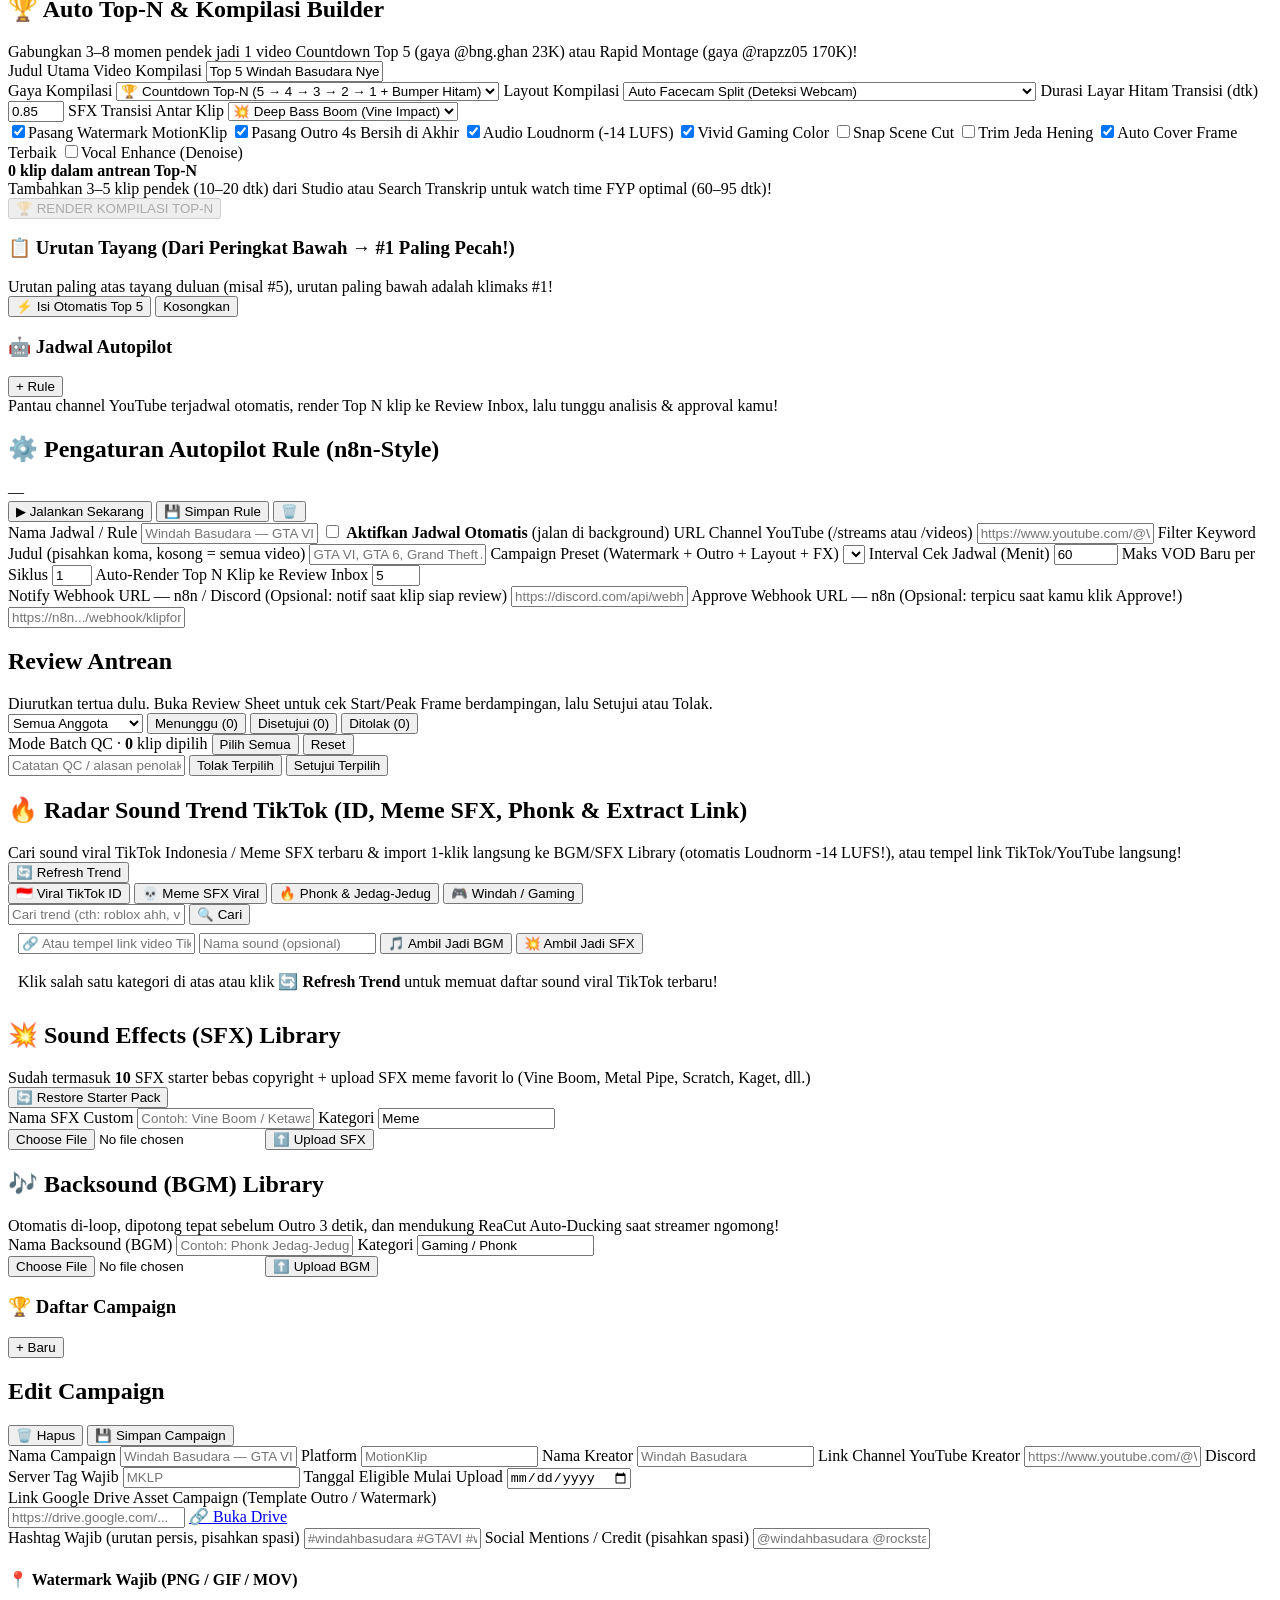
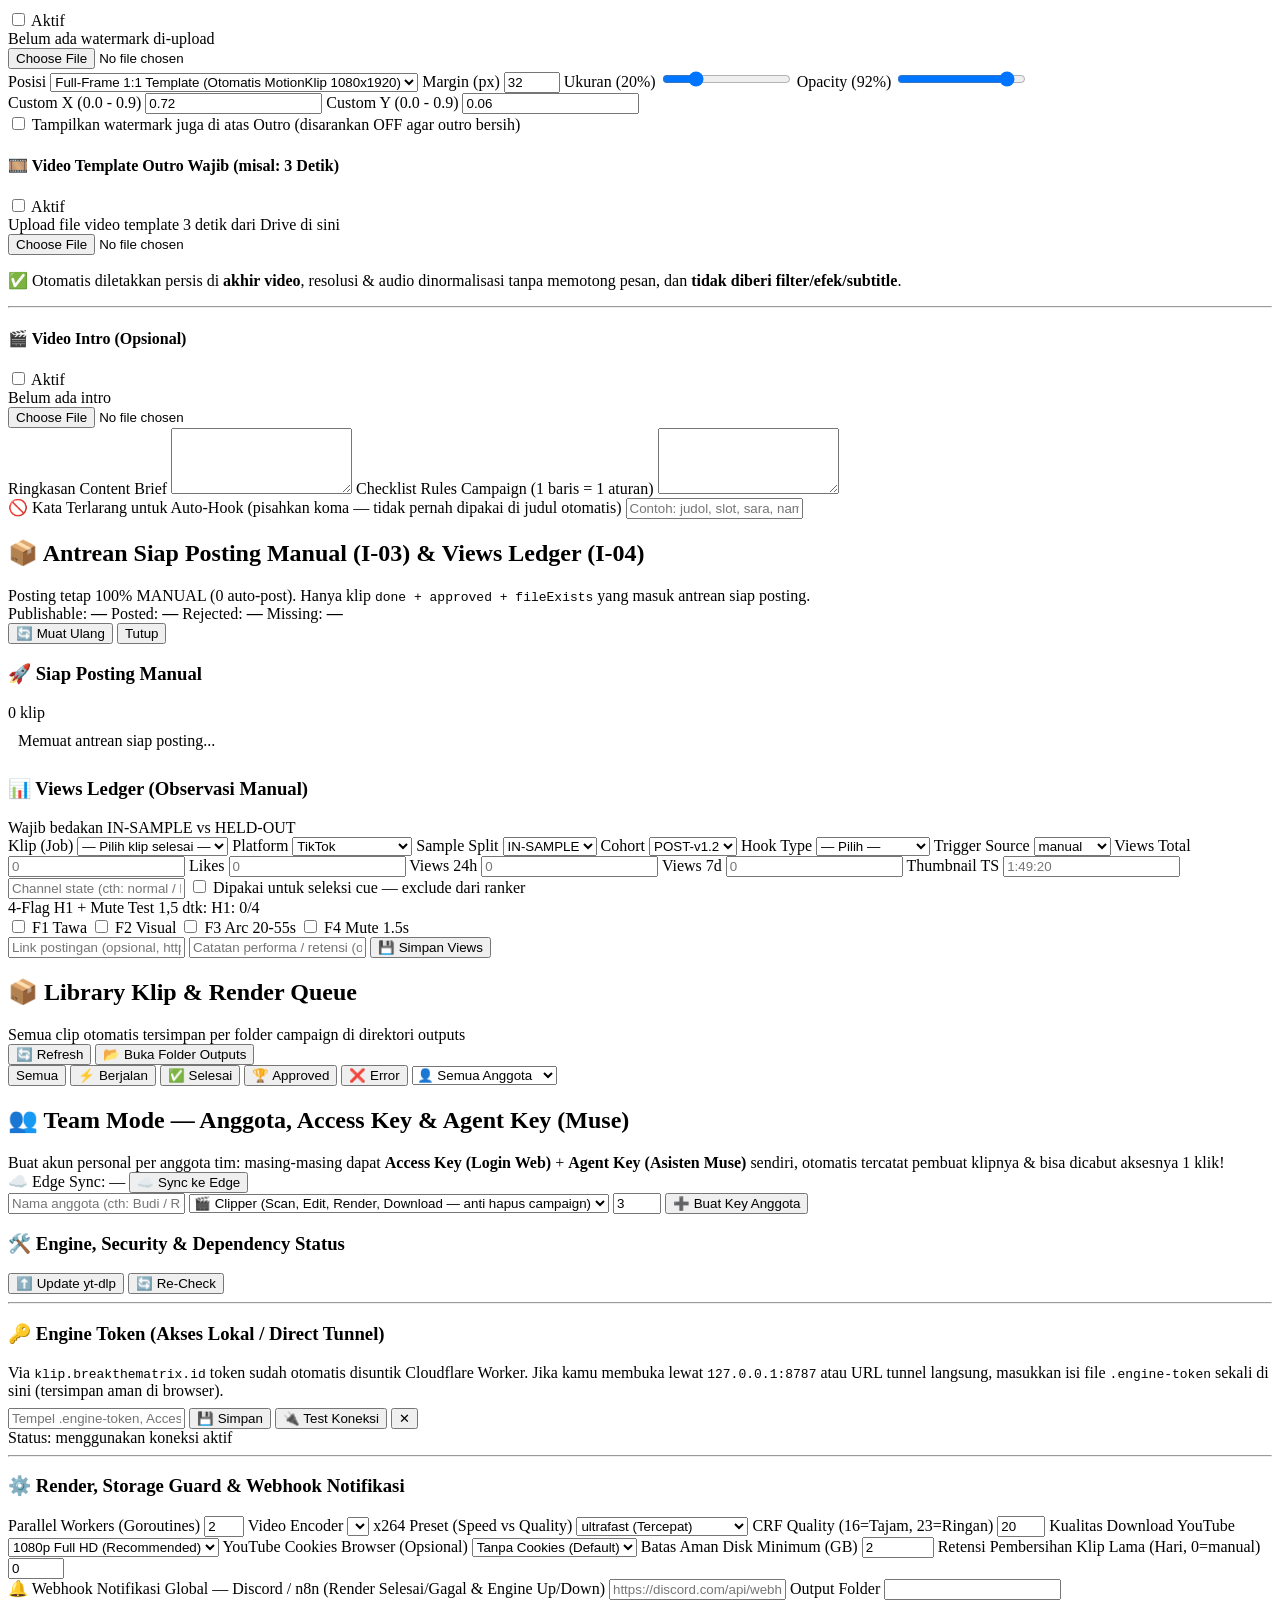
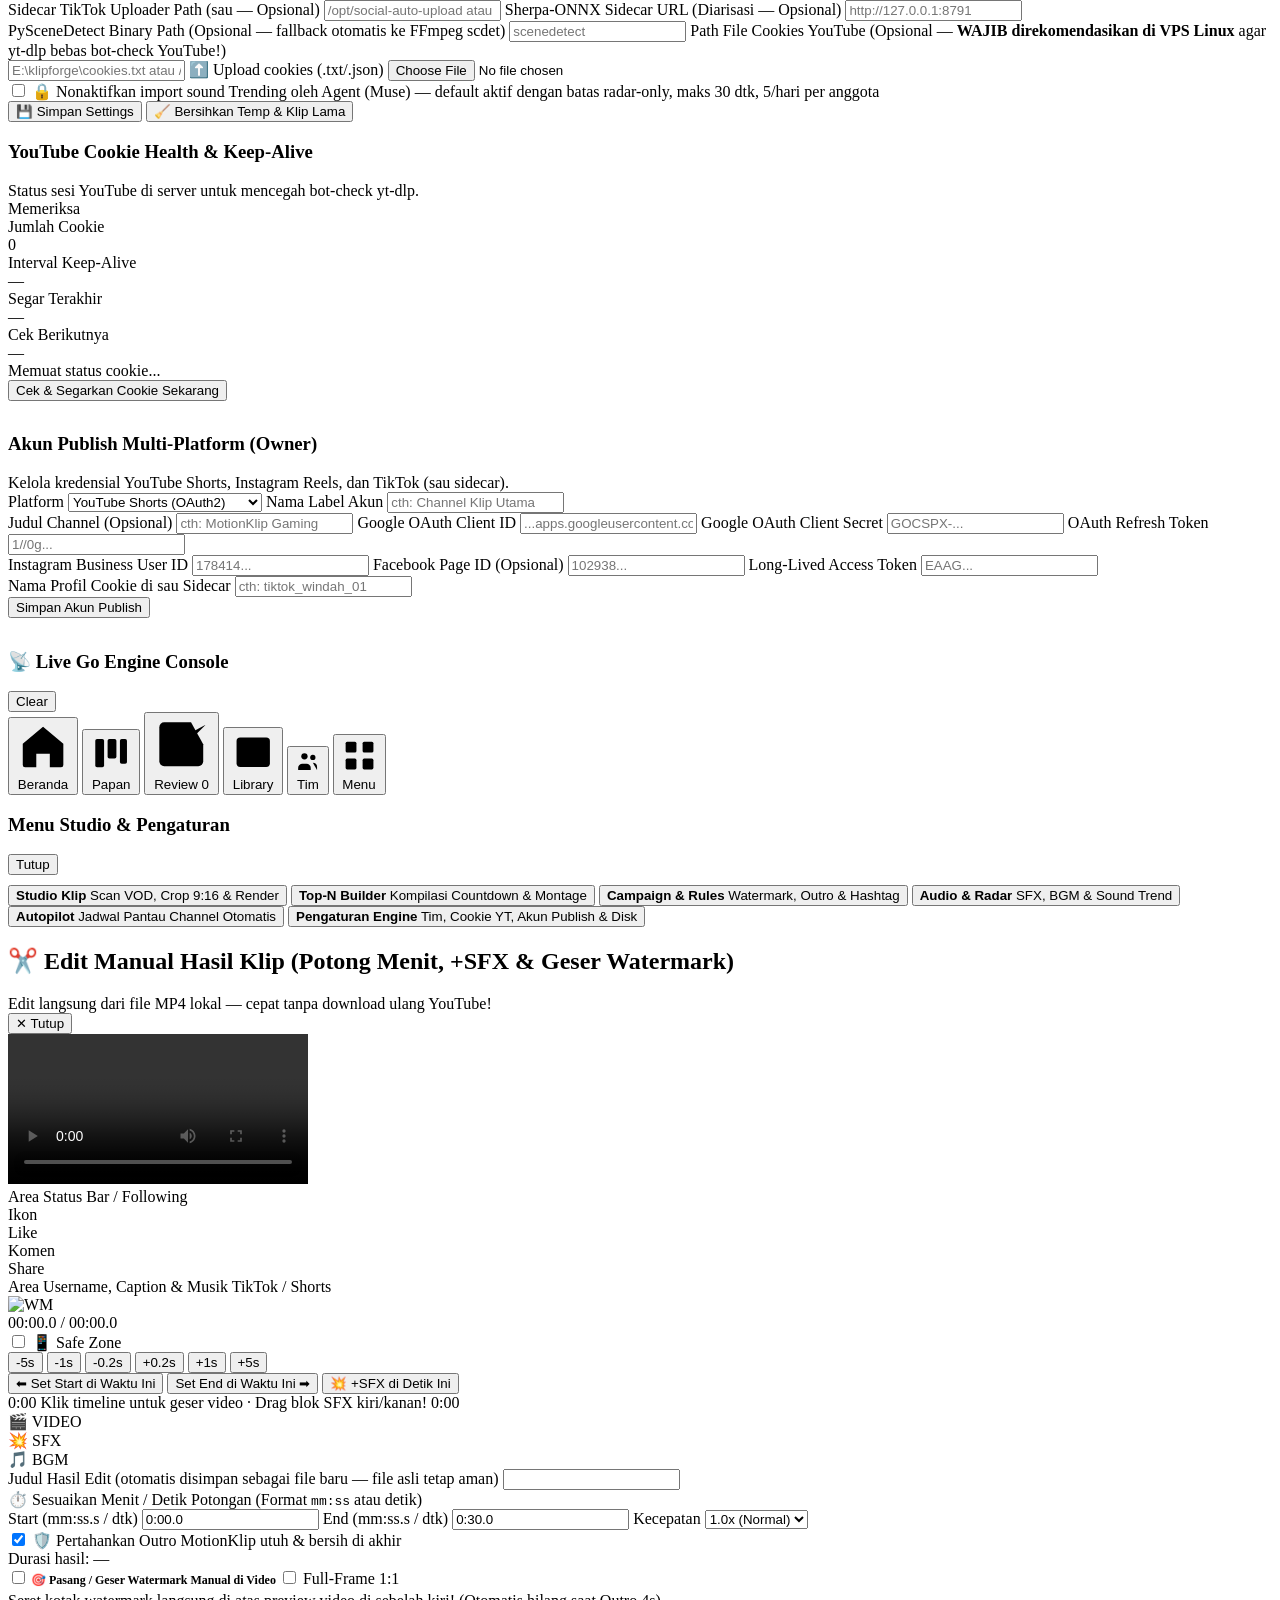
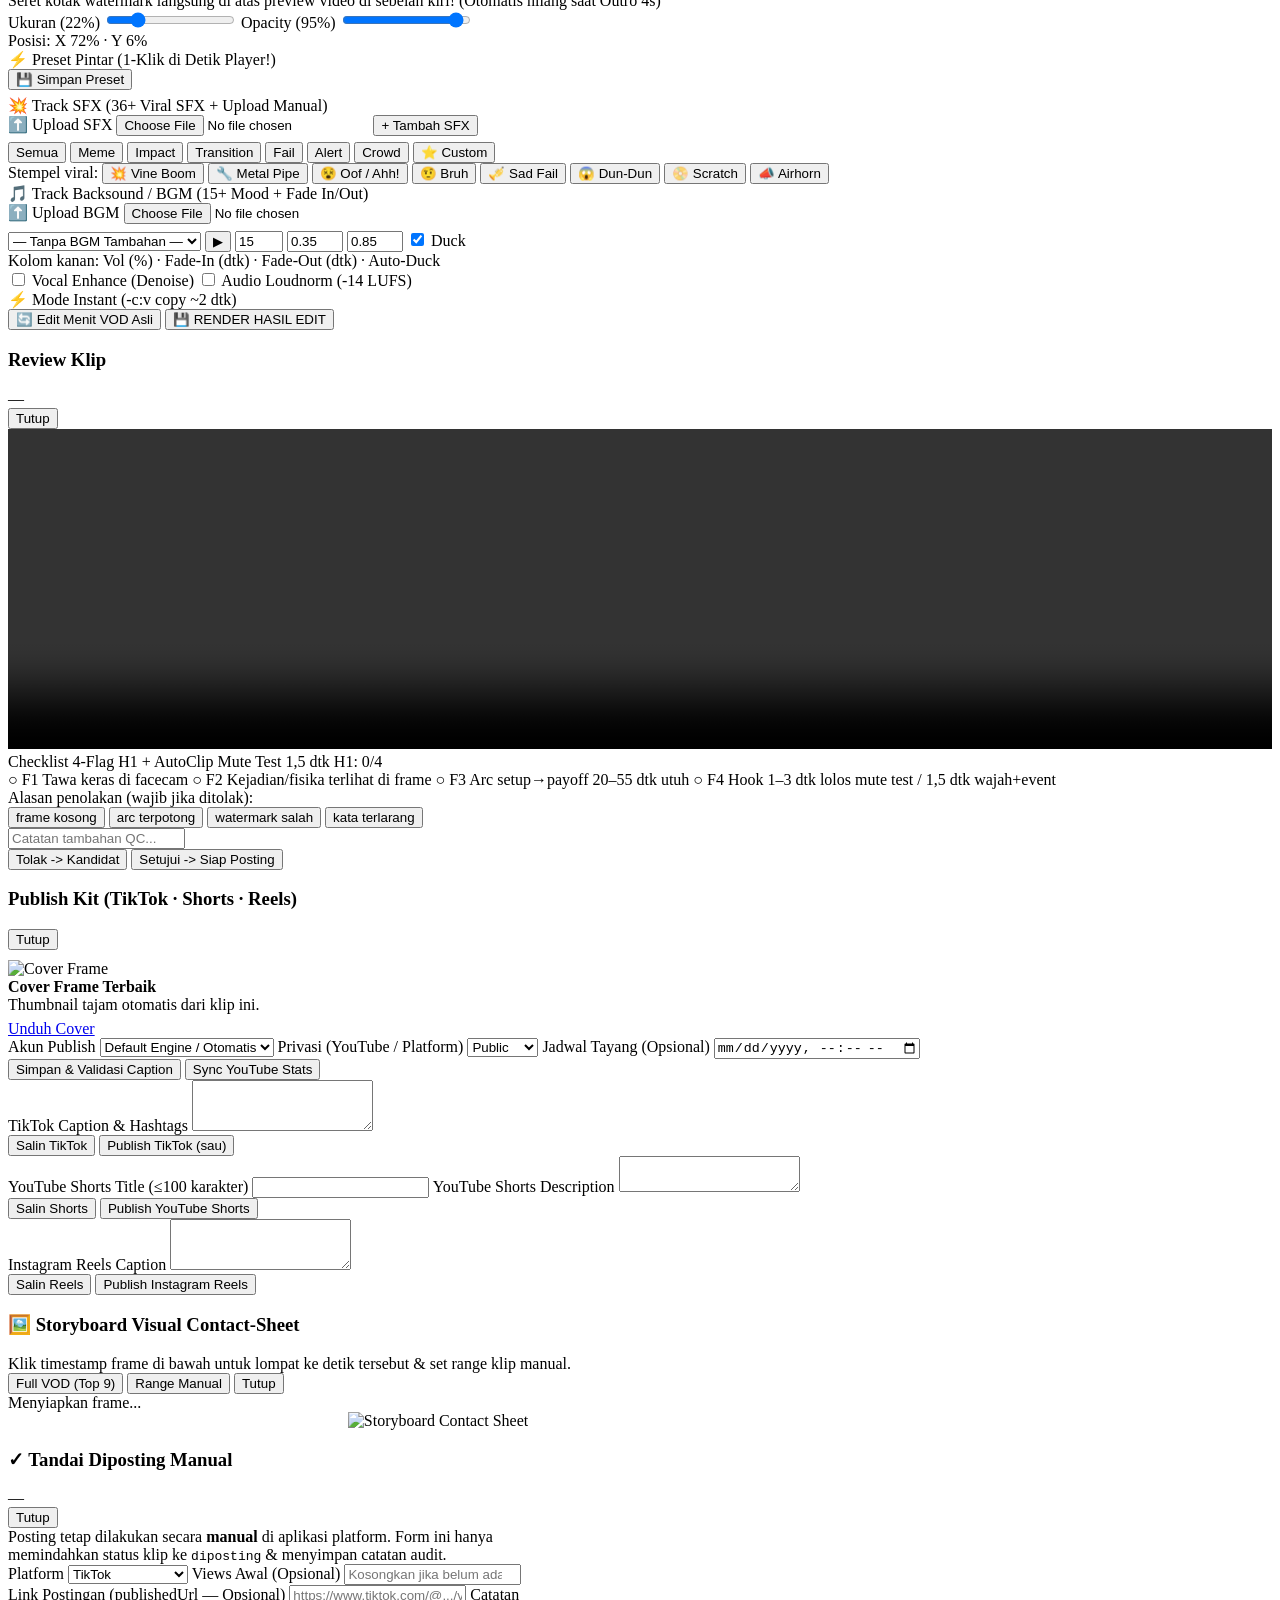
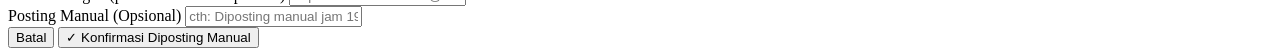
==== commit 72cf4544: "feat(ui): align proven 16:9 preset, H1/AutoClip 1.5s mute-test checklist & v1.2a ledger UI (Delta 2," ====
--- a/cloudflare/public/index.html
+++ b/cloudflare/public/index.html
@@ -510,7 +510,7 @@
 
                 <div class="cutter-action-row">
                   <button class="btn btn-xs btn-secondary" id="btnPreviewRangeSB" type="button" title="Periksa contact-sheet 3x3 pada range Start..End ini sebelum render!">🖼️ Cek Frame Range</button>
-                  <button class="btn btn-xs btn-secondary" id="btnPreset16x9WM" type="button" title="Terapkan cepat 16:9 Original 1080p + Watermark Tengah-Atas di Studio preview">🎬 Preset 16:9 + WM Tengah-Atas</button>
+                  <button class="btn btn-xs btn-secondary" id="btnPreset16x9WM" type="button" title="Terapkan resep terbukti 16:9 1080p Original · Sub OFF · WM custom (0.375, 0.0) skala 25% di Studio preview">🎬 Preset Proven 16:9 + WM</button>
                   <div class="head-actions ml-auto">
                     <button class="btn btn-sm btn-secondary" id="btnAddManualToTopN" type="button">➕ Top-N</button>
                     <button class="btn btn-sm btn-primary" id="btnRenderManual" type="button">✂️ Render Range</button>
@@ -1257,12 +1257,63 @@
                     <option value="HELD-OUT">HELD-OUT</option>
                   </select>
                 </label>
-                <label class="text-xs">Views
+                <label class="text-xs">Cohort
+                  <select id="p0LedgerCohort" class="input input-sm">
+                    <option value="POST-v1.2" selected>POST-v1.2</option>
+                    <option value="PRE-v1.2">PRE-v1.2</option>
+                  </select>
+                </label>
+                <label class="text-xs">Hook Type
+                  <select id="p0LedgerHookType" class="input input-sm">
+                    <option value="">— Pilih —</option>
+                    <option value="tableau">tableau</option>
+                    <option value="reaksi">reaksi</option>
+                    <option value="aksi">aksi</option>
+                    <option value="text_on_screen">text_on_screen</option>
+                  </select>
+                </label>
+                <label class="text-xs">Trigger Source
+                  <select id="p0LedgerTrigger" class="input input-sm">
+                    <option value="manual" selected>manual</option>
+                    <option value="transcript">transcript</option>
+                    <option value="chat">chat</option>
+                    <option value="audio">audio</option>
+                    <option value="llm">llm</option>
+                  </select>
+                </label>
+                <label class="text-xs">Views Total
                   <input type="number" id="p0LedgerViews" class="input input-sm mono" min="0" placeholder="0" />
                 </label>
                 <label class="text-xs">Likes
                   <input type="number" id="p0LedgerLikes" class="input input-sm mono" min="0" placeholder="0" />
                 </label>
+                <label class="text-xs">Views 24h
+                  <input type="number" id="p0LedgerViews24h" class="input input-sm mono" min="0" placeholder="0" />
+                </label>
+                <label class="text-xs">Views 7d
+                  <input type="number" id="p0LedgerViews7d" class="input input-sm mono" min="0" placeholder="0" />
+                </label>
+                <label class="text-xs">Thumbnail TS
+                  <input type="text" id="p0LedgerThumbTs" class="input input-sm mono" placeholder="1:49:20" />
+                </label>
+              </div>
+              <div class="p0-ledger-form-meta mt-4">
+                <input type="text" id="p0LedgerChannelState" class="input input-sm" placeholder="Channel state (cth: normal / live / habis upload)" />
+                <label class="check-inline text-xs" title="Tandai jika klip ini dipakai untuk seleksi cue/tuning sehingga dikecualikan dari ranker">
+                  <input type="checkbox" id="p0LedgerCueSel" /> Dipakai untuk seleksi cue — exclude dari ranker
+                </label>
+              </div>
+              <div class="p0-ledger-h1-bar mt-4">
+                <div class="p0-ledger-h1-head">
+                  <span class="text-xs muted">4-Flag H1 + Mute Test 1,5 dtk:</span>
+                  <span id="p0LedgerH1Badge" class="h1-score-badge">H1: 0/4</span>
+                </div>
+                <div class="h1-checks-grid">
+                  <label class="h1-chk-pill" title="F1 Tawa keras di facecam"><input type="checkbox" id="p0LedgerF1" /> <span>F1 Tawa</span></label>
+                  <label class="h1-chk-pill" title="F2 Kejadian/fisika terlihat di frame"><input type="checkbox" id="p0LedgerF2" /> <span>F2 Visual</span></label>
+                  <label class="h1-chk-pill" title="F3 Arc setup→payoff 20–55 dtk utuh"><input type="checkbox" id="p0LedgerF3" /> <span>F3 Arc 20-55s</span></label>
+                  <label class="h1-chk-pill" title="F4 Hook 1–3 dtk lolos mute test / 1,5 dtk wajah+event"><input type="checkbox" id="p0LedgerF4" /> <span>F4 Mute 1.5s</span></label>
+                </div>
               </div>
               <div class="p0-ledger-form-row2 mt-4">
                 <input type="url" id="p0LedgerUrl" class="input input-sm" placeholder="Link postingan (opsional, https://...)" />
@@ -1816,6 +1867,19 @@
       <div id="rsFrames" class="review-frames-compare hidden"></div>
       <div id="rsVirality" class="text-xs muted mt-8"></div>
       <div id="rsVerdict" class="text-xs mt-4" style="color:#34d399;"></div>
+      <div id="rsH1Reminder" class="h1-review-strip mt-8">
+        <div class="h1-review-head">
+          <span>Checklist 4-Flag H1 + AutoClip Mute Test 1,5 dtk</span>
+          <span id="rsH1Badge" class="h1-score-badge">H1: 0/4</span>
+        </div>
+        <div id="rsH1Pills" class="h1-review-pills">
+          <span class="h1-pill" data-flag="h1TawaFacecam">○ F1 Tawa keras di facecam</span>
+          <span class="h1-pill" data-flag="h1VisualKejadian">○ F2 Kejadian/fisika terlihat di frame</span>
+          <span class="h1-pill" data-flag="h1ArcUtuh">○ F3 Arc setup→payoff 20–55 dtk utuh</span>
+          <span class="h1-pill" data-flag="h1HookMutePass">○ F4 Hook 1–3 dtk lolos mute test / 1,5 dtk wajah+event</span>
+        </div>
+        <div id="rsH1HookLine" class="text-xs muted mt-4 hidden"></div>
+      </div>
       <div class="mt-12">
         <div class="text-xs muted">Alasan penolakan (wajib jika ditolak):</div>
         <div class="reject-chips">
